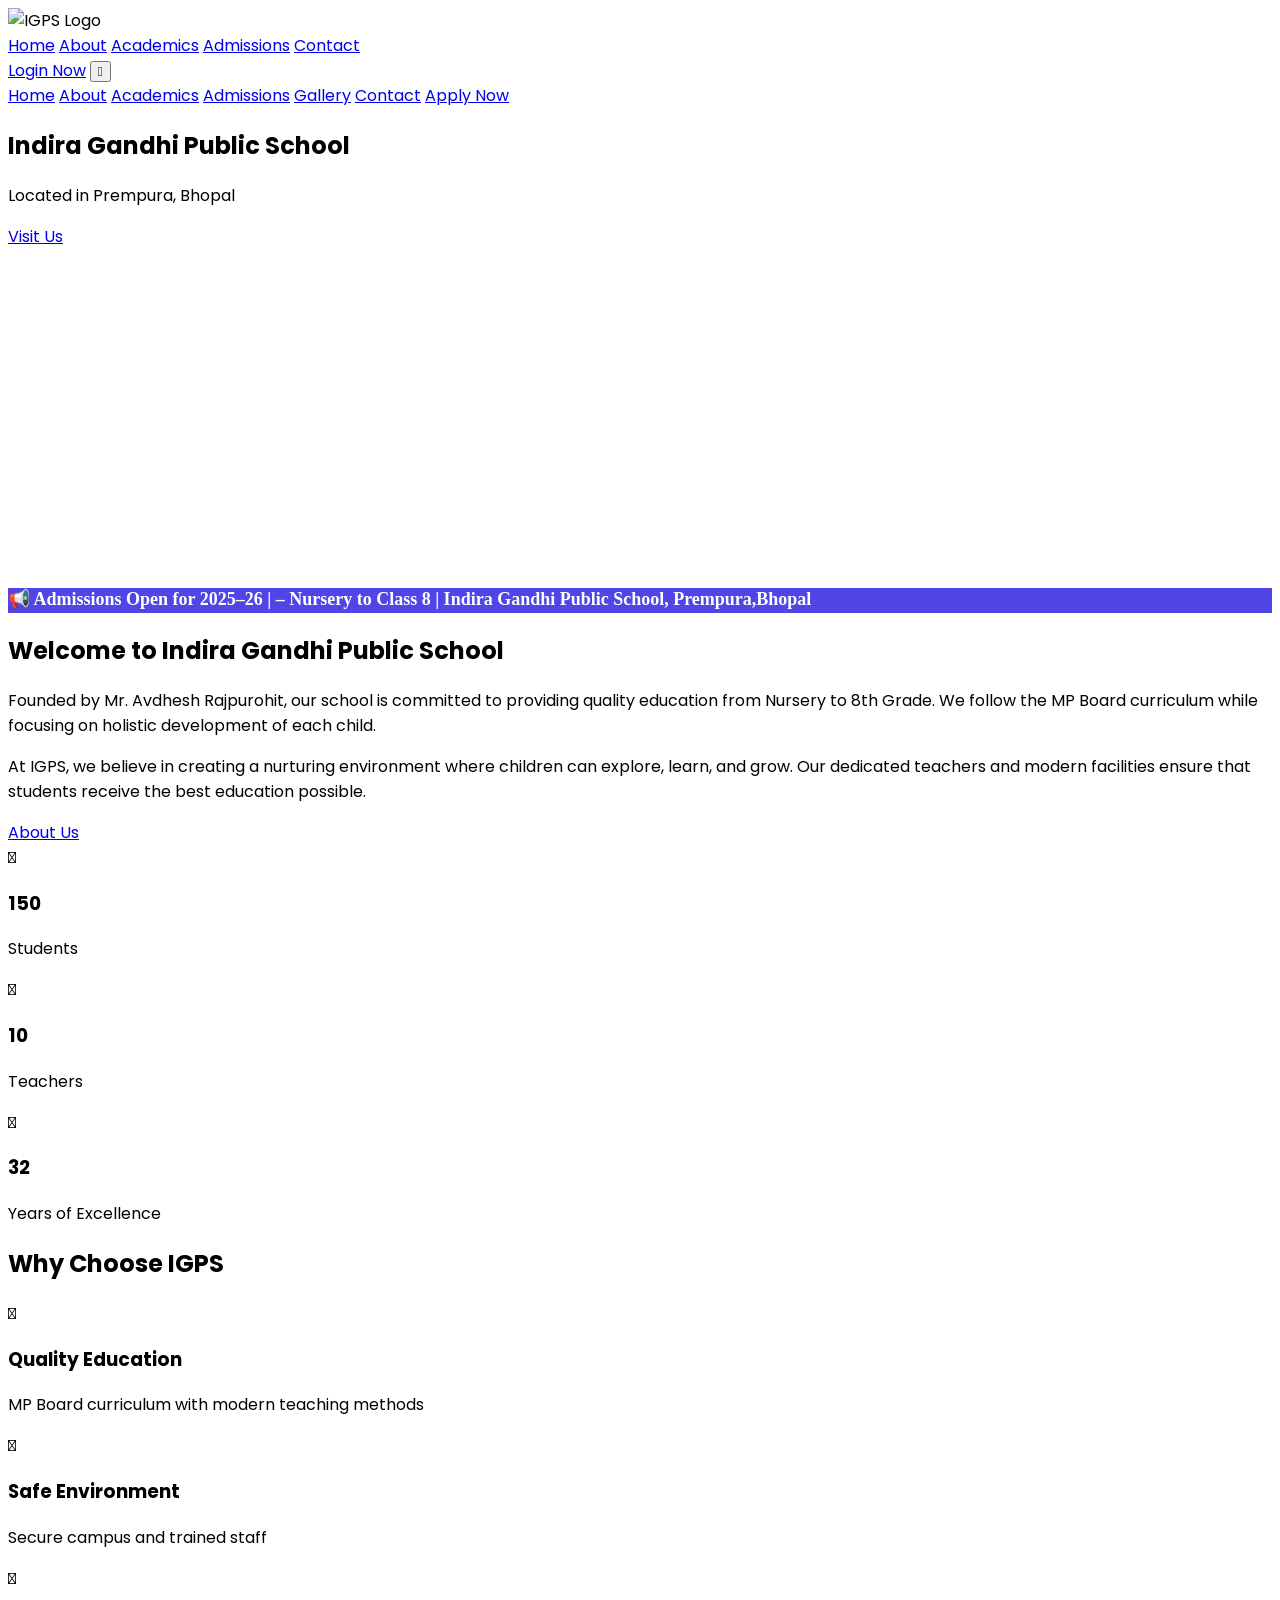
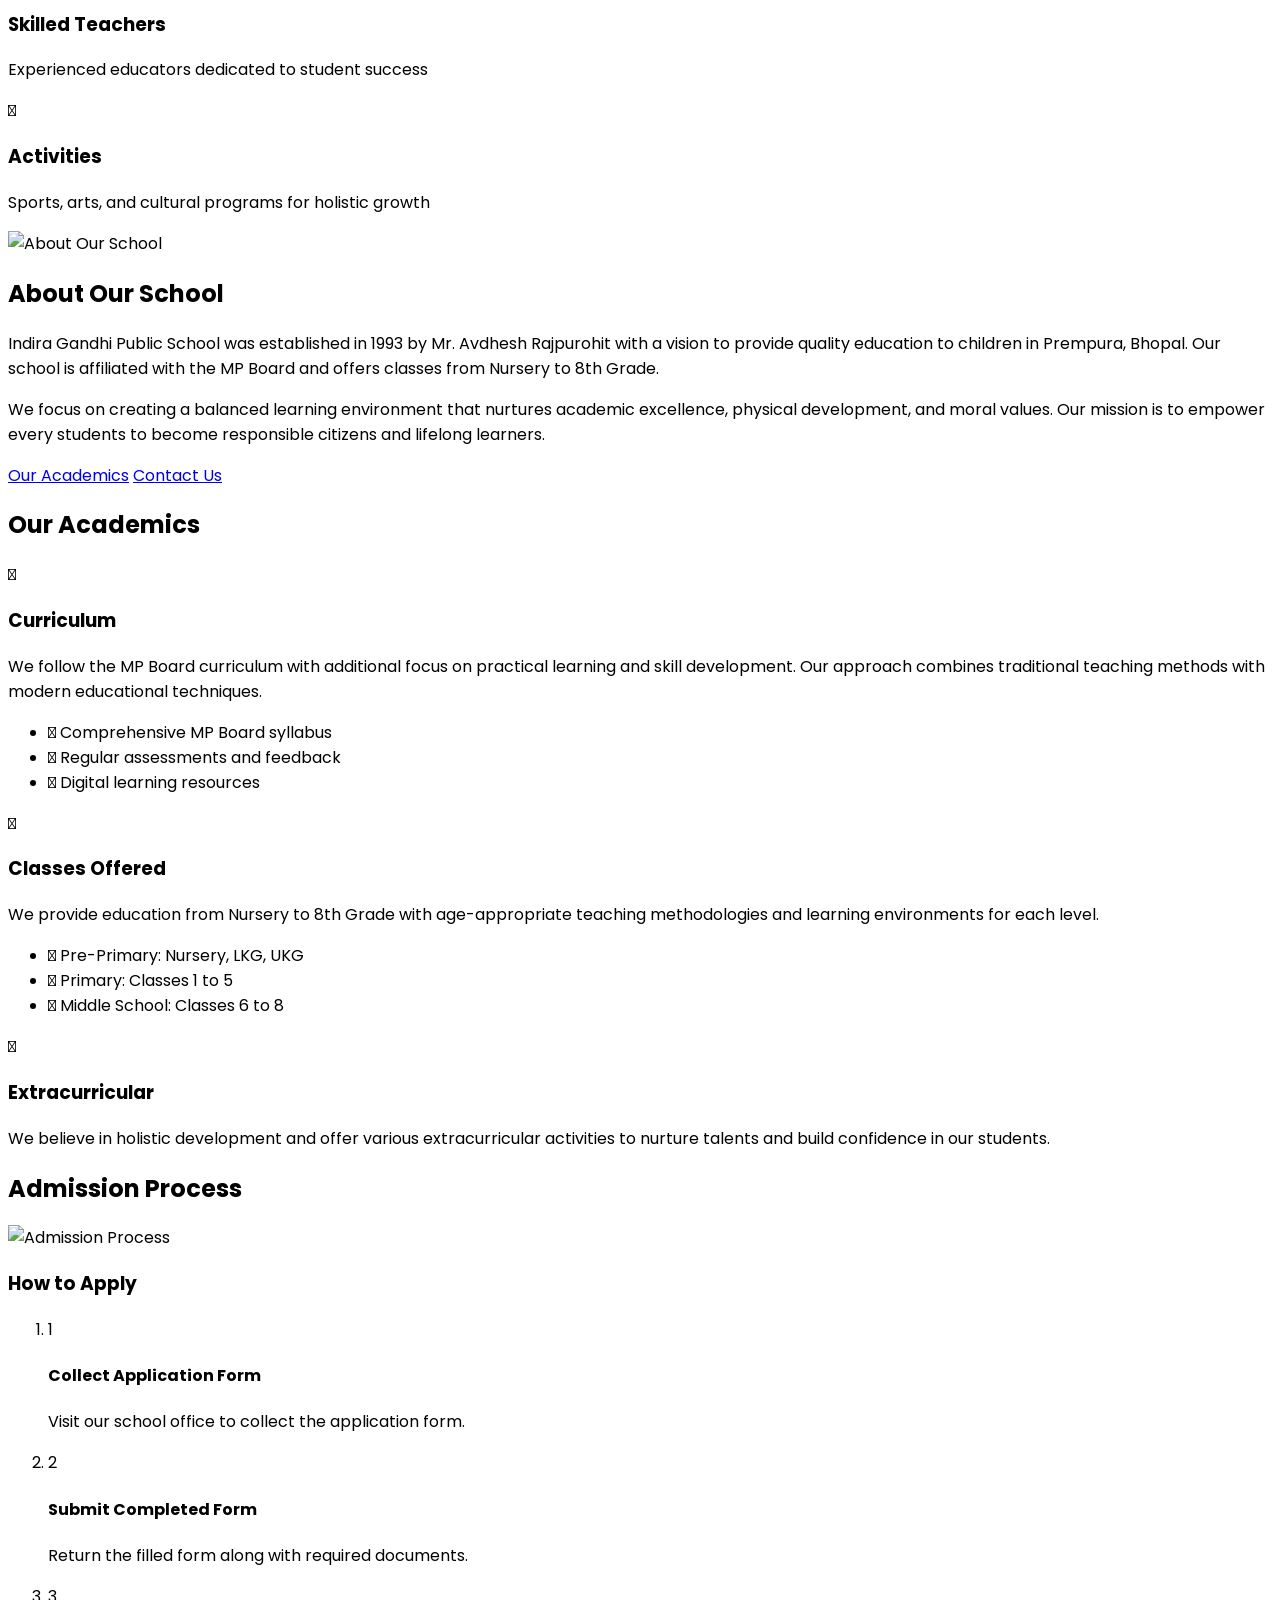
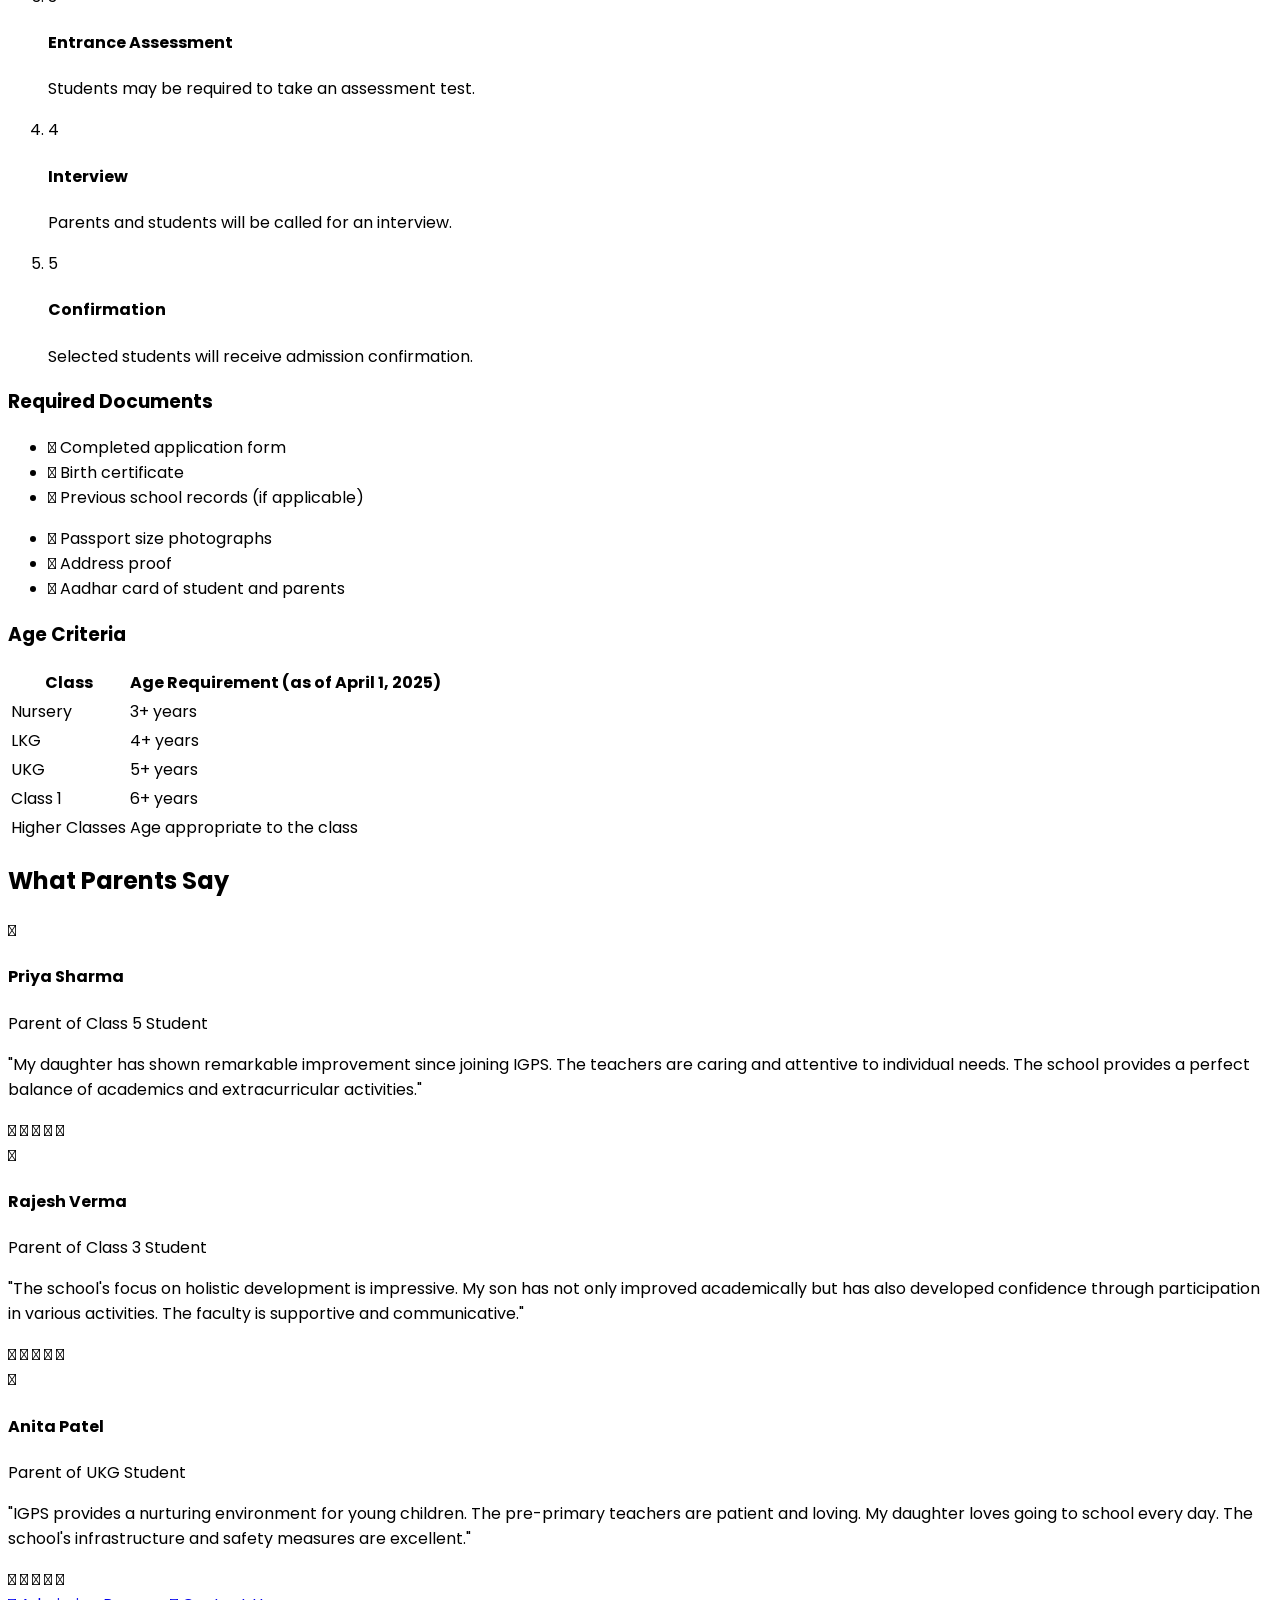
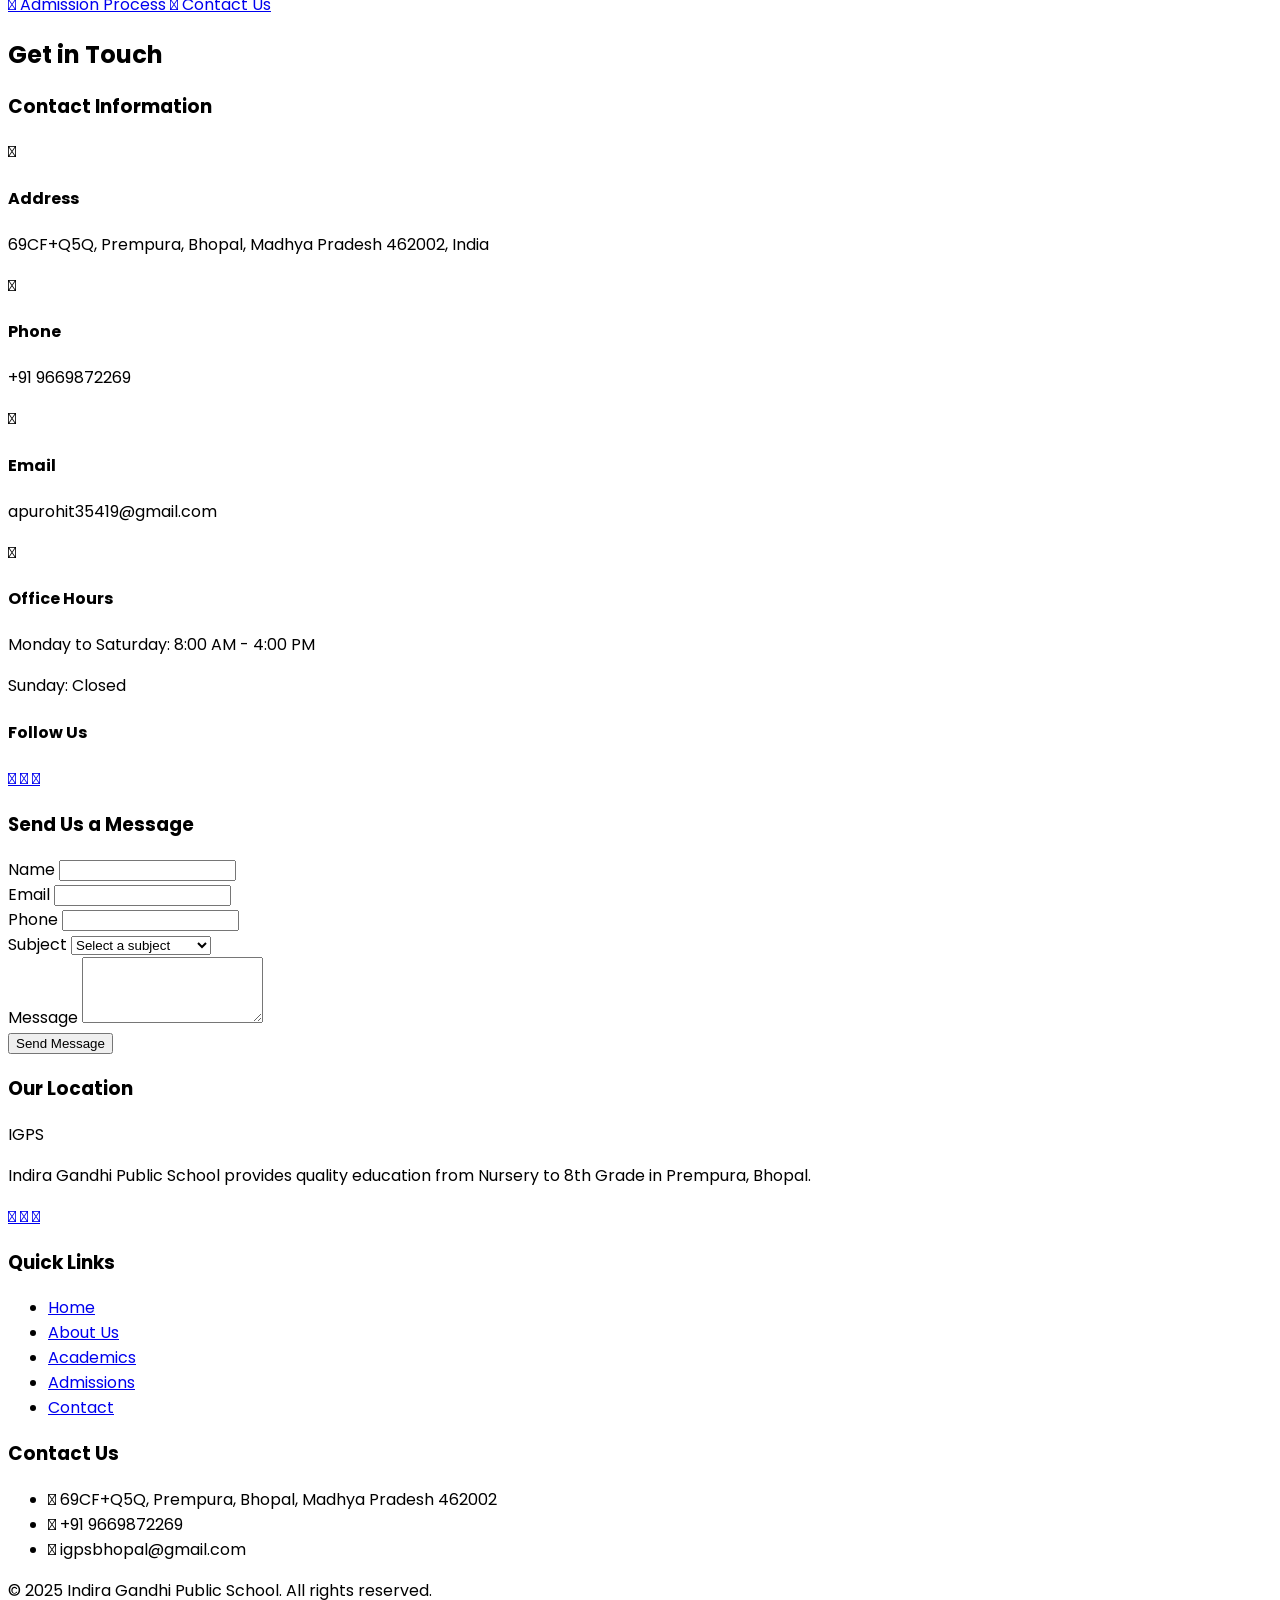
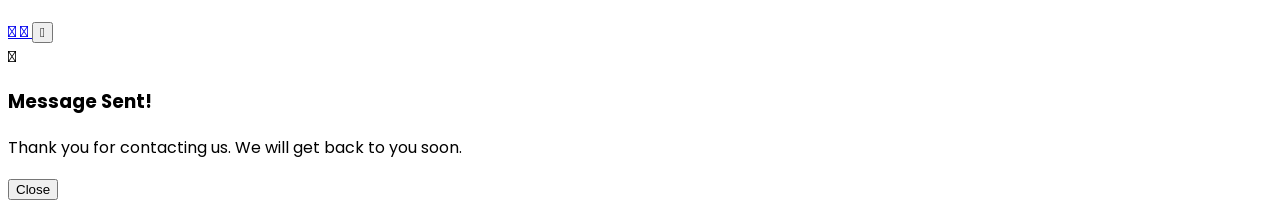
==== index.html @ e772ce86 "Update index.html" ====
<!DOCTYPE html>
<html lang="en">

<head>
    <meta charset="UTF-8">
    <meta name="viewport" content="width=device-width, initial-scale=1.0">
    <title>Indira Gandhi Public School - Prempura, Bhopal</title>
    <script src="https://cdn.tailwindcss.com/3.4.16"></script>
    <script>tailwind.config = { theme: { extend: { colors: { primary: '#4F46E5', secondary: '#F59E0B' }, borderRadius: { 'none': '0px', 'sm': '4px', DEFAULT: '8px', 'md': '12px', 'lg': '16px', 'xl': '20px', '2xl': '24px', '3xl': '32px', 'full': '9999px', 'button': '8px' } } } }</script>
    <link rel="preconnect" href="https://fonts.googleapis.com">
    <link rel="preconnect" href="https://fonts.gstatic.com" crossorigin>
    <link href="https://fonts.googleapis.com/css2?family=Pacifico&display=swap" rel="stylesheet">
    <link href="https://fonts.googleapis.com/css2?family=Poppins:wght@300;400;500;600;700&display=swap"
        rel="stylesheet">
    <link rel="stylesheet" href="https://cdnjs.cloudflare.com/ajax/libs/remixicon/4.6.0/remixicon.min.css">
    <link rel="stylesheet" href="igps.css">
</head>

<body class="bg-gray-50">
    <div class="preloader" id="preloader">
        <div class="loader-container">
            <img src="https://i.postimg.cc/fWxPrJMh/single-without-bg.png" alt="IGPS Logo" class="logo">
            <div class="loader"></div>
            <div class="loader-slidebar"></div>
        </div>
    </div>
    <!-- Header -->
    <header class="fixed top-0 left-0 w-full bg-white shadow-sm z-50" id="my-index">
        <div class="container mx-auto px-4 py-3 flex items-center justify-between">
            <img src="https://i.postimg.cc/fWxPrJMh/single-without-bg.png" alt="IGPS Logo" class="h-12 md:h-14">

            <nav class="hidden md:flex items-center space-x-6">
                <a href="#home" class="text-gray-700 hover:text-primary transition-colors">Home</a>
                <a href="about.html" class="text-gray-700 hover:text-primary transition-colors">About</a>
                <a href="#academics" class="text-gray-700 hover:text-primary transition-colors">Academics</a>
                <a href="#admissions" class="text-gray-700 hover:text-primary transition-colors">Admissions</a>
                <a href="#contact" class="text-gray-700 hover:text-primary transition-colors">Contact</a>
            </nav>
            <div class="flex items-center space-x-4">
                <a href="https://igps-bhopal-management-portal.vercel.app/"
                    class="hidden md:block bg-primary text-white px-4 py-2 !rounded-button hover:bg-primary/90 transition-colors cursor-pointer">Login Now</a>
                <button id="menuBtn"
                    class="md:hidden w-10 h-10 flex items-center justify-center text-gray-700 cursor-pointer">
                    <i class="ri-menu-line ri-lg"></i>
                </button>
            </div>
        </div>

        <!-- Mobile Menu -->
        <div id="mobileMenu" class="hidden bg-white shadow-lg absolute top-full left-0 w-full py-4 px-4 md:hidden">
            <div class="flex flex-col space-y-4">
                <a href="#home"
                    class="text-gray-700 hover:text-primary transition-colors py-2 border-b border-gray-100">Home</a>
                <a href="about.html"
                    class="text-gray-700 hover:text-primary transition-colors py-2 border-b border-gray-100">About</a>
                <a href="#academics"
                    class="text-gray-700 hover:text-primary transition-colors py-2 border-b border-gray-100">Academics</a>
                <a href="#admissions"
                    class="text-gray-700 hover:text-primary transition-colors py-2 border-b border-gray-100">Admissions</a>
                <a href="#gallery"
                    class="text-gray-700 hover:text-primary transition-colors py-2 border-b border-gray-100">Gallery</a>
                <a href="#contact" class="text-gray-700 hover:text-primary transition-colors py-2">Contact</a>
                <a href="#admissions"
                    class="bg-primary text-white px-4 py-2 !rounded-button text-center hover:bg-primary/90 transition-colors cursor-pointer">Apply
                    Now</a>
            </div>
        </div>
    </header>
    <main class="pt-16">
        <!-- Hero Section -->
        <section id="home" class="pt-4">
            <div class="hero-slider">
                <div class="slide active"
                    style="background-image: url('https://i.postimg.cc/qvYfg67Y/Whats-App-1-Image-2025-04-24-at-15-01-33-42cf1757.jpgx')">
                    <div
                        class="absolute inset-0 bg-black/30 flex flex-col justify-center items-center text-center px-4">
                        <h1 class="text-white text-3xl md:text-4xl font-bold mb-2">
                            Indira Gandhi Public School
                        </h1>
                        <p class="text-white text-lg md:text-xl mb-6">Located in Prempura, Bhopal</p>
                        <a href="#contact"
                            class="bg-primary text-white px-6 py-3 !rounded-button hover:bg-primary/90 transition-colors cursor-pointer">Visit
                            Us</a>
                    </div>
                </div>

                <div class="slide"
                    style="background-image: url('https://readdy.ai/api/search-image?query=elementary%20school%20students%20engaged%20in%20science%20experiment%20in%20laboratory%2C%20colorful%20education%20environment%2C%20diverse%20children%2C%20professional%20education%20photography%2C%20bright%20and%20clean%20classroom&width=375&height=480&seq=2&orientation=portrait')">
                    <div
                        class="absolute inset-0 bg-black/30 flex flex-col justify-center items-center text-center px-4">
                        <h1 class="text-white text-3xl md:text-4xl font-bold mb-2">Quality Education</h1>
                        <p class="text-white text-lg md:text-xl mb-6">Developing Skills for the Future</p>
                        <a href="#academics"
                            class="bg-primary text-white px-6 py-3 !rounded-button hover:bg-primary/90 transition-colors cursor-pointer">Our
                            Academics</a>
                    </div>
                </div>


                <div class="slide"
                    style="background-image: url('https://readdy.ai/api/search-image?query=happy%20diverse%20elementary%20school%20students%20in%20uniform%20smiling%20at%20camera%2C%20in%20a%20modern%20classroom%20setting%2C%20natural%20lighting%2C%20cheerful%20atmosphere%2C%20high%20quality%20professional%20photography&width=375&height=480&seq=1&orientation=portrait')">
                    <div
                        class="absolute inset-0 bg-black/30 flex flex-col justify-center items-center text-center px-4">
                        <h1 class="text-white text-3xl md:text-4xl font-bold mb-2">State-of-the-Art Campus</h1>
                        <p class="text-white text-lg md:text-xl mb-6">Nurturing Minds, Building Futures</p>
                        <a href="#about"
                            class="bg-primary text-white px-6 py-3 !rounded-button hover:bg-primary/90 transition-colors cursor-pointer">Learn
                            More</a>
                    </div>
                </div>
            </div>


            </div>
            </div>
        </section>
        <!-- my floting text  -->
        <a href="#admissions">

            <div class="floating-text-container">
                <div class="floating-text">
                    📢 Admissions Open for 2025–26 |  – Nursery to Class 8 | Indira Gandhi Public School,
                    Prempura,Bhopal
                </div>
            </div>

        </a>

        <!-- Welcome Section -->
        <section class="py-12 px-4">
            <div class="container mx-auto">
                <div class="flex flex-col md:flex-row items-center">
                    <div class="md:w-1/2 mb-8 md:mb-0 reveal">
                        <h2 class="text-2xl md:text-3xl font-bold text-gray-800 mb-4">Welcome to <span
                                class="text-primary">Indira Gandhi Public School</span></h2>
                        <p class="text-gray-600 mb-6">Founded by Mr. Avdhesh Rajpurohit, our school is committed to
                            providing quality education from Nursery to 8th Grade. We follow the MP Board curriculum
                            while focusing on holistic development of each child.</p>
                        <p class="text-gray-600 mb-6">At IGPS, we believe in creating a nurturing environment where
                            children can explore, learn, and grow. Our dedicated teachers and modern facilities ensure
                            that students receive the best education possible.</p>
                        <a href="#about"
                            class="inline-block bg-primary text-white px-6 py-3 !rounded-button hover:bg-primary/90 transition-colors cursor-pointer">About
                            Us</a>
                    </div>
                    <div class="md:w-1/2 grid grid-cols-2 gap-6 reveal" style="transition-delay: 0.2s">
                        <div
                            class="bg-white p-6 rounded-lg shadow-md text-center transform hover:scale-105 transition-transform">
                            <div
                                class="w-16 h-16 flex items-center justify-center mx-auto bg-primary/10 rounded-full mb-4">
                                <i class="ri-user-line ri-xl text-primary"></i>
                            </div>
                            <h3 class="text-2xl font-bold text-gray-800 counter" data-target="150">0</h3>
                            <p class="text-gray-600">Students</p>
                        </div>
                        <div
                            class="bg-white p-6 rounded-lg shadow-md text-center transform hover:scale-105 transition-transform">
                            <div
                                class="w-16 h-16 flex items-center justify-center mx-auto bg-secondary/10 rounded-full mb-4">
                                <i class="ri-user-star-line ri-xl text-secondary"></i>
                            </div>
                            <h3 class="text-2xl font-bold text-gray-800 counter" data-target="10">0</h3>
                            <p class="text-gray-600">Teachers</p>
                        </div>
                        <div
                            class="bg-white p-6 rounded-lg shadow-md text-center transform hover:scale-105 transition-transform">
                            <div
                                class="w-16 h-16 flex items-center justify-center mx-auto bg-purple-100 rounded-full mb-4">
                                <i class="ri-award-line ri-xl text-purple-600"></i>
                            </div>
                            <h3 class="text-2xl font-bold text-gray-800 counter" data-target="32">0</h3>
                            <p class="text-gray-600">Years of Excellence</p>
                        </div>
                    </div>
                </div>
            </div>
        </section>
        <!-- Key Highlights -->
        <section class="py-12 px-4 bg-gray-100">
            <div class="container mx-auto">
                <h2 class="text-2xl md:text-3xl font-bold text-center text-gray-800 mb-10 reveal">Why Choose <span
                        class="text-primary">IGPS</span></h2>
                <div class="grid grid-cols-2 md:grid-cols-4 gap-6">
                    <div class="bg-white p-6 rounded-lg shadow-md text-center reveal" style="transition-delay: 0.1s">
                        <div class="w-16 h-16 flex items-center justify-center mx-auto bg-primary/10 rounded-full mb-4">
                            <i class="ri-book-open-line ri-xl text-primary"></i>
                        </div>
                        <h3 class="text-lg font-semibold text-gray-800 mb-2">Quality Education</h3>
                        <p class="text-gray-600 text-sm">MP Board curriculum with modern teaching methods</p>
                    </div>
                    <div class="bg-white p-6 rounded-lg shadow-md text-center reveal" style="transition-delay: 0.2s">
                        <div
                            class="w-16 h-16 flex items-center justify-center mx-auto bg-secondary/10 rounded-full mb-4">
                            <i class="ri-shield-check-line ri-xl text-secondary"></i>
                        </div>
                        <h3 class="text-lg font-semibold text-gray-800 mb-2">Safe Environment</h3>
                        <p class="text-gray-600 text-sm">Secure campus and trained staff</p>
                    </div>
                    <div class="bg-white p-6 rounded-lg shadow-md text-center reveal" style="transition-delay: 0.3s">
                        <div class="w-16 h-16 flex items-center justify-center mx-auto bg-green-100 rounded-full mb-4">
                            <i class="ri-user-star-line ri-xl text-green-600"></i>
                        </div>
                        <h3 class="text-lg font-semibold text-gray-800 mb-2">Skilled Teachers</h3>
                        <p class="text-gray-600 text-sm">Experienced educators dedicated to student success</p>
                    </div>
                    <div class="bg-white p-6 rounded-lg shadow-md text-center reveal" style="transition-delay: 0.4s">
                        <div class="w-16 h-16 flex items-center justify-center mx-auto bg-purple-100 rounded-full mb-4">
                            <i class="ri-palette-line ri-xl text-purple-600"></i>
                        </div>
                        <h3 class="text-lg font-semibold text-gray-800 mb-2">Activities</h3>
                        <p class="text-gray-600 text-sm">Sports, arts, and cultural programs for holistic growth</p>
                    </div>
                </div>
            </div>
        </section>
        <!-- About Preview -->
        <section id="about" class="relative py-16 px-4"
            style="background-image: url('https://readdy.ai/api/search-image?query=modern%20school%20classroom%20with%20learning%20materials%2C%20colorful%20educational%20posters%20on%20wall%2C%20empty%20classroom%20with%20natural%20lighting%2C%20professional%20education%20photography%2C%20bright%20and%20clean&width=375&height=300&seq=4&orientation=landscape'); background-size: cover; background-position: center;">
            <div class="absolute inset-0 bg-gradient-to-r from-primary/90 to-primary/70"></div>
            <div class="container mx-auto relative z-10">
                <div class="flex flex-col md:flex-row items-center">
                    <div class="md:w-1/2 mb-8 md:mb-0 reveal">
                        <div class="md:w-1/2 mb-8 md:mb-0 reveal">
                            <img src="https://i.postimg.cc/J0gW30LY/national.jpg" alt="About Our School"
                                class="rounded-lg shadow-lg w-full h-[300px] object-cover">
                        </div>
                    </div>
                    <div class="md:w-1/2 text-white reveal" style="transition-delay: 0.2s">
                        <h2 class="text-2xl md:text-3xl font-bold mb-4">About Our School</h2>
                        <p class="mb-4">Indira Gandhi Public School was established in 1993 by Mr. Avdhesh Rajpurohit
                            with a vision to provide quality education to children in Prempura, Bhopal. Our school is
                            affiliated with the MP Board and offers classes from Nursery to 8th Grade.</p>
                        <p class="mb-6">We focus on creating a balanced learning environment that nurtures academic
                            excellence, physical development, and moral values. Our mission is to empower every students
                            to
                            become responsible citizens and lifelong learners.</p>
                        <div class="flex space-x-4">
                            <a href="#academics"
                                class="bg-white text-primary px-6 py-3 !rounded-button hover:bg-gray-100 transition-colors cursor-pointer">Our
                                Academics</a>
                            <a href="#contact"
                                class="bg-transparent border border-white text-white px-6 py-3 !rounded-button hover:bg-white/10 transition-colors cursor-pointer">Contact
                                Us</a>
                        </div>
                    </div>
                </div>
            </div>
        </section>
        <!-- Academics Section -->
        <section id="academics" class="py-12 px-4">
            <div class="container mx-auto">
                <h2 class="text-2xl md:text-3xl font-bold text-center text-gray-800 mb-10 reveal">Our <span
                        class="text-primary">Academics</span></h2>
                <div class="grid grid-cols-1 md:grid-cols-3 gap-6">
                    <div class="bg-white p-6 rounded-lg shadow-md reveal" style="transition-delay: 0.1s">
                        <div class="w-12 h-12 flex items-center justify-center bg-primary/10 rounded-full mb-4">
                            <i class="ri-book-open-line ri-lg text-primary"></i>
                        </div>
                        <h3 class="text-xl font-semibold text-gray-800 mb-3">Curriculum</h3>
                        <p class="text-gray-600 mb-4">We follow the MP Board curriculum with additional focus on
                            practical learning and skill development. Our approach combines traditional teaching methods
                            with modern educational techniques.</p>
                        <ul class="text-gray-600 space-y-2">
                            <li class="flex items-start">
                                <i class="ri-check-line ri-lg text-green-600 mt-1 mr-2"></i>
                                <span>Comprehensive MP Board syllabus</span>
                            </li>
                            <li class="flex items-start">
                                <i class="ri-check-line ri-lg text-green-600 mt-1 mr-2"></i>
                                <span>Regular assessments and feedback</span>
                            </li>
                            <li class="flex items-start">
                                <i class="ri-check-line ri-lg text-green-600 mt-1 mr-2"></i>
                                <span>Digital learning resources</span>
                            </li>
                        </ul>
                    </div>
                    <div class="bg-white p-6 rounded-lg shadow-md reveal" style="transition-delay: 0.2s">
                        <div class="w-12 h-12 flex items-center justify-center bg-secondary/10 rounded-full mb-4">
                            <i class="ri-graduation-cap-line ri-lg text-secondary"></i>
                        </div>
                        <h3 class="text-xl font-semibold text-gray-800 mb-3">Classes Offered</h3>
                        <p class="text-gray-600 mb-4">We provide education from Nursery to 8th Grade with
                            age-appropriate teaching methodologies and learning environments for each level.</p>
                        <ul class="text-gray-600 space-y-2">
                            <li class="flex items-start">
                                <i class="ri-check-line ri-lg text-green-600 mt-1 mr-2"></i>
                                <span>Pre-Primary: Nursery, LKG, UKG</span>
                            </li>
                            <li class="flex items-start">
                                <i class="ri-check-line ri-lg text-green-600 mt-1 mr-2"></i>
                                <span>Primary: Classes 1 to 5</span>
                            </li>
                            <li class="flex items-start">
                                <i class="ri-check-line ri-lg text-green-600 mt-1 mr-2"></i>
                                <span>Middle School: Classes 6 to 8</span>
                            </li>
                        </ul>
                    </div>
                    <div class="bg-white p-6 rounded-lg shadow-md reveal" style="transition-delay: 0.3s">
                        <div class="w-12 h-12 flex items-center justify-center bg-green-100 rounded-full mb-4">
                            <i class="ri-basketball-line ri-lg text-green-600"></i>
                        </div>
                        <h3 class="text-xl font-semibold text-gray-800 mb-3">Extracurricular</h3>
                        <p class="text-gray-600">We believe in holistic development and offer various extracurricular
                            activities to nurture talents and build confidence in our students.</p>
                    </div>
                </div>
            </div>
        </section>
        <!-- Admissions Section -->
        <section id="admissions" class="py-12 px-4 bg-gray-100">
            <div class="container mx-auto">
                <h2 class="text-2xl md:text-3xl font-bold text-center text-gray-800 mb-10 reveal">Admission <span
                        class="text-primary">Process</span></h2>
                <div class="flex flex-col md:flex-row items-center">
                    <div class="md:w-1/2 mb-8 md:mb-0 reveal">
                        <img src="https://readdy.ai/api/search-image?query=parent%20and%20child%20at%20school%20admission%20office%2C%20Indian%20family%2C%20professional%20discussing%20with%20school%20staff%2C%20office%20setting%20with%20admission%20forms%2C%20warm%20lighting%2C%20professional%20photography&width=375&height=300&seq=6&orientation=landscape"
                            alt="Admission Process" class="rounded-lg shadow-lg w-full">
                    </div>
                    <div class="md:w-1/2 md:pl-8 reveal" style="transition-delay: 0.2s">
                        <h3 class="text-xl font-semibold text-gray-800 mb-4">How to Apply</h3>
                        <ol class="space-y-4 text-gray-600">
                            <li class="flex">
                                <div
                                    class="flex-shrink-0 w-8 h-8 flex items-center justify-center bg-primary text-white rounded-full mr-3">
                                    1</div>
                                <div>
                                    <h4 class="font-medium text-gray-800">Collect Application Form</h4>
                                    <p>Visit our school office to collect the application form.</p>
                                </div>
                            </li>
                            <li class="flex">
                                <div
                                    class="flex-shrink-0 w-8 h-8 flex items-center justify-center bg-primary text-white rounded-full mr-3">
                                    2</div>
                                <div>
                                    <h4 class="font-medium text-gray-800">Submit Completed Form</h4>
                                    <p>Return the filled form along with required documents.</p>
                                </div>
                            </li>
                            <li class="flex">
                                <div
                                    class="flex-shrink-0 w-8 h-8 flex items-center justify-center bg-primary text-white rounded-full mr-3">
                                    3</div>
                                <div>
                                    <h4 class="font-medium text-gray-800">Entrance Assessment</h4>
                                    <p>Students may be required to take an assessment test.</p>
                                </div>
                            </li>
                            <li class="flex">
                                <div
                                    class="flex-shrink-0 w-8 h-8 flex items-center justify-center bg-primary text-white rounded-full mr-3">
                                    4</div>
                                <div>
                                    <h4 class="font-medium text-gray-800">Interview</h4>
                                    <p>Parents and students will be called for an interview.</p>
                                </div>
                            </li>
                            <li class="flex">
                                <div
                                    class="flex-shrink-0 w-8 h-8 flex items-center justify-center bg-primary text-white rounded-full mr-3">
                                    5</div>
                                <div>
                                    <h4 class="font-medium text-gray-800">Confirmation</h4>
                                    <p>Selected students will receive admission confirmation.</p>
                                </div>
                            </li>
                        </ol>
                    </div>
                </div>
                <div class="mt-12 bg-white p-6 rounded-lg shadow-md reveal">
                    <h3 class="text-xl font-semibold text-gray-800 mb-4">Required Documents</h3>
                    <div class="grid grid-cols-1 md:grid-cols-2 gap-4">
                        <ul class="text-gray-600 space-y-2">
                            <li class="flex items-start">
                                <i class="ri-file-list-line ri-lg text-primary mt-1 mr-2"></i>
                                <span>Completed application form</span>
                            </li>
                            <li class="flex items-start">
                                <i class="ri-file-list-line ri-lg text-primary mt-1 mr-2"></i>
                                <span>Birth certificate</span>
                            </li>
                            <li class="flex items-start">
                                <i class="ri-file-list-line ri-lg text-primary mt-1 mr-2"></i>
                                <span>Previous school records (if applicable)</span>
                            </li>
                        </ul>
                        <ul class="text-gray-600 space-y-2">
                            <li class="flex items-start">
                                <i class="ri-file-list-line ri-lg text-primary mt-1 mr-2"></i>
                                <span>Passport size photographs</span>
                            </li>
                            <li class="flex items-start">
                                <i class="ri-file-list-line ri-lg text-primary mt-1 mr-2"></i>
                                <span>Address proof</span>
                            </li>
                            <li class="flex items-start">
                                <i class="ri-file-list-line ri-lg text-primary mt-1 mr-2"></i>
                                <span>Aadhar card of student and parents</span>
                            </li>
                        </ul>
                    </div>
                </div>
                <div class="mt-12 bg-white p-6 rounded-lg shadow-md reveal">
                    <h3 class="text-xl font-semibold text-gray-800 mb-4">Age Criteria</h3>
                    <div class="overflow-x-auto">
                        <table class="min-w-full">
                            <thead>
                                <tr>
                                    <th class="px-4 py-2 bg-gray-100 text-left text-gray-800">Class</th>
                                    <th class="px-4 py-2 bg-gray-100 text-left text-gray-800">Age Requirement (as of
                                        April 1, 2025)</th>
                                </tr>
                            </thead>
                            <tbody>
                                <tr>
                                    <td class="border px-4 py-2 text-gray-600">Nursery</td>
                                    <td class="border px-4 py-2 text-gray-600">3+ years</td>
                                </tr>
                                <tr>
                                    <td class="border px-4 py-2 text-gray-600">LKG</td>
                                    <td class="border px-4 py-2 text-gray-600">4+ years</td>
                                </tr>
                                <tr>
                                    <td class="border px-4 py-2 text-gray-600">UKG</td>
                                    <td class="border px-4 py-2 text-gray-600">5+ years</td>
                                </tr>
                                <tr>
                                    <td class="border px-4 py-2 text-gray-600">Class 1</td>
                                    <td class="border px-4 py-2 text-gray-600">6+ years</td>
                                </tr>
                                <tr>
                                    <td class="border px-4 py-2 text-gray-600">Higher Classes</td>
                                    <td class="border px-4 py-2 text-gray-600">Age appropriate to the class</td>
                                </tr>
                            </tbody>
                        </table>
                    </div>
                </div>
            </div>
        </section>
        <!-- Testimonials Section -->
        <section class="py-12 px-4 bg-gray-100">
            <div class="container mx-auto">
                <h2 class="text-2xl md:text-3xl font-bold text-center text-gray-800 mb-10 reveal">What Parents <span
                        class="text-primary">Say</span></h2>
                <div class="grid grid-cols-1 md:grid-cols-3 gap-6">
                    <div class="bg-white p-6 rounded-lg shadow-md reveal" style="transition-delay: 0.1s">
                        <div class="flex items-center mb-4">
                            <div class="w-12 h-12 flex items-center justify-center bg-primary/10 rounded-full mr-4">
                                <i class="ri-user-line ri-lg text-primary"></i>
                            </div>
                            <div>
                                <h4 class="font-medium text-gray-800">Priya Sharma</h4>
                                <p class="text-gray-500 text-sm">Parent of Class 5 Student</p>
                            </div>
                        </div>
                        <p class="text-gray-600 italic">"My daughter has shown remarkable improvement since joining
                            IGPS. The teachers are caring and attentive to individual needs. The school provides a
                            perfect balance of academics and extracurricular activities."</p>
                        <div class="mt-4 flex text-yellow-400">
                            <i class="ri-star-fill ri-sm"></i>
                            <i class="ri-star-fill ri-sm"></i>
                            <i class="ri-star-fill ri-sm"></i>
                            <i class="ri-star-fill ri-sm"></i>
                            <i class="ri-star-fill ri-sm"></i>
                        </div>
                    </div>
                    <div class="bg-white p-6 rounded-lg shadow-md reveal" style="transition-delay: 0.2s">
                        <div class="flex items-center mb-4">
                            <div class="w-12 h-12 flex items-center justify-center bg-primary/10 rounded-full mr-4">
                                <i class="ri-user-line ri-lg text-primary"></i>
                            </div>
                            <div>
                                <h4 class="font-medium text-gray-800">Rajesh Verma</h4>
                                <p class="text-gray-500 text-sm">Parent of Class 3 Student</p>
                            </div>
                        </div>
                        <p class="text-gray-600 italic">"The school's focus on holistic development is impressive. My
                            son has not only improved academically but has also developed confidence through
                            participation in various activities. The faculty is supportive and communicative."</p>
                        <div class="mt-4 flex text-yellow-400">
                            <i class="ri-star-fill ri-sm"></i>
                            <i class="ri-star-fill ri-sm"></i>
                            <i class="ri-star-fill ri-sm"></i>
                            <i class="ri-star-fill ri-sm"></i>
                            <i class="ri-star-fill ri-sm"></i>
                        </div>
                    </div>
                    <div class="bg-white p-6 rounded-lg shadow-md reveal" style="transition-delay: 0.3s">
                        <div class="flex items-center mb-4">
                            <div class="w-12 h-12 flex items-center justify-center bg-primary/10 rounded-full mr-4">
                                <i class="ri-user-line ri-lg text-primary"></i>
                            </div>
                            <div>
                                <h4 class="font-medium text-gray-800">Anita Patel</h4>
                                <p class="text-gray-500 text-sm">Parent of UKG Student</p>
                            </div>
                        </div>
                        <p class="text-gray-600 italic">"IGPS provides a nurturing environment for young children. The
                            pre-primary teachers are patient and loving. My daughter loves going to school every day.
                            The school's infrastructure and safety measures are excellent."</p>
                        <div class="mt-4 flex text-yellow-400">
                            <i class="ri-star-fill ri-sm"></i>
                            <i class="ri-star-fill ri-sm"></i>
                            <i class="ri-star-fill ri-sm"></i>
                            <i class="ri-star-fill ri-sm"></i>
                            <i class="ri-star-half-fill ri-sm"></i>
                        </div>
                    </div>
                </div>
            </div>
        </section>
        <!-- Quick Links -->
        <section class="py-8 px-4">
            <div class="container mx-auto">
                <div
                    class="flex flex-col md:flex-row justify-center items-center space-y-4 md:space-y-0 md:space-x-6 reveal">
                    <a href="#admissions"
                        class="w-full md:w-auto bg-primary text-white px-6 py-4 !rounded-button shadow-md hover:bg-primary/90 transition-colors flex items-center justify-center space-x-2 cursor-pointer floating-btn">
                        <i class="ri-file-list-line ri-lg"></i>
                        <span>Admission Process</span>

                        <a href="#contact"
                            class="w-full md:w-auto bg-green-600 text-white px-6 py-4 !rounded-button shadow-md hover:bg-green-700 transition-colors flex items-center justify-center space-x-2 cursor-pointer floating-btn">
                            <i class="ri-phone-line ri-lg"></i>
                            <span>Contact Us</span>
                        </a>
                </div>
            </div>
        </section>


        
        <!-- Contact Section -->
        <section id="contact" class="py-12 px-4 bg-gray-100">
            <div class="container mx-auto">
                <h2 class="text-2xl md:text-3xl font-bold text-center text-gray-800 mb-10 reveal">Get in <span
                        class="text-primary">Touch</span></h2>
                <div class="flex flex-col md:flex-row">
                    <div class="md:w-1/2 mb-8 md:mb-0 reveal">
                        <div class="bg-white p-6 rounded-lg shadow-md h-full">
                            <h3 class="text-xl font-semibold text-gray-800 mb-4">Contact Information</h3>
                            <div class="space-y-4">
                                <div class="flex items-start">
                                    <div
                                        class="w-10 h-10 flex items-center justify-center bg-primary/10 rounded-full mr-4 mt-1">
                                        <i class="ri-map-pin-line ri-lg text-primary"></i>
                                    </div>
                                    <div>
                                        <h4 class="font-medium text-gray-800">Address</h4>
                                        <p class="text-gray-600">69CF+Q5Q, Prempura, Bhopal, Madhya Pradesh 462002,
                                            India</p>
                                    </div>
                                </div>
                                <div class="flex items-start">
                                    <div
                                        class="w-10 h-10 flex items-center justify-center bg-primary/10 rounded-full mr-4 mt-1">
                                        <i class="ri-phone-line ri-lg text-primary"></i>
                                    </div>
                                    <div>
                                        <h4 class="font-medium text-gray-800">Phone</h4>
                                        <p class="text-gray-600">+91 9669872269</p>
                                    </div>
                                </div>
                                <div class="flex items-start">
                                    <div
                                        class="w-10 h-10 flex items-center justify-center bg-primary/10 rounded-full mr-4 mt-1">
                                        <i class="ri-mail-line ri-lg text-primary"></i>
                                    </div>
                                    <div>
                                        <h4 class="font-medium text-gray-800">Email</h4>
                                        <p class="text-gray-600">apurohit35419@gmail.com</p>
                                    </div>
                                </div>
                                <div class="flex items-start">
                                    <div
                                        class="w-10 h-10 flex items-center justify-center bg-primary/10 rounded-full mr-4 mt-1">
                                        <i class="ri-time-line ri-lg text-primary"></i>
                                    </div>
                                    <div>
                                        <h4 class="font-medium text-gray-800">Office Hours</h4>
                                        <p class="text-gray-600">Monday to Saturday: 8:00 AM - 4:00 PM</p>
                                        <p class="text-gray-600">Sunday: Closed</p>
                                    </div>
                                </div>
                            </div>
                            <div class="mt-6">
                                <h4 class="font-medium text-gray-800 mb-3">Follow Us</h4>
                                <div class="flex space-x-4">
                                    <a href="#"
                                        class="w-10 h-10 flex items-center justify-center bg-blue-100 text-blue-600 rounded-full hover:bg-blue-200 transition-colors cursor-pointer follow-us-btn">
                                        <i class="ri-facebook-fill ri-lg"></i>
                                    </a>
                                    <a href="#"
                                        class="w-10 h-10 flex items-center justify-center bg-pink-100 text-pink-600 rounded-full hover:bg-pink-200 transition-colors cursor-pointer follow-us-btn">
                                        <i class="ri-instagram-line ri-lg"></i>
                                    </a>
                                    <a href="#"
                                        class="w-10 h-10 flex items-center justify-center bg-red-100 text-red-600 rounded-full hover:bg-red-200 transition-colors cursor-pointer follow-us-btn">
                                        <i class="ri-youtube-line ri-lg"></i>
                                    </a>
                                </div>
                            </div>
                        </div>
                    </div>
                    <div class="md:w-1/2 md:pl-6 reveal" style="transition-delay: 0.2s">
                        <div class="bg-white p-6 rounded-lg shadow-md">
                            <h3 class="text-xl font-semibold text-gray-800 mb-4">Send Us a Message</h3>
                            <form id="contactForm">
                                <div class="mb-4">
                                    <label for="name" class="block text-gray-700 mb-2">Name</label>
                                    <input type="text" id="name"
                                        class="w-full px-4 py-2 border border-gray-300 rounded focus:outline-none focus:ring-2 focus:ring-primary/50 focus:border-primary"
                                        required>
                                </div>
                                <div class="mb-4">
                                    <label for="email" class="block text-gray-700 mb-2">Email</label>
                                    <input type="email" id="email"
                                        class="w-full px-4 py-2 border border-gray-300 rounded focus:outline-none focus:ring-2 focus:ring-primary/50 focus:border-primary"
                                        required>
                                </div>
                                <div class="mb-4">
                                    <label for="phone" class="block text-gray-700 mb-2">Phone</label>
                                    <input type="tel" id="phone"
                                        class="w-full px-4 py-2 border border-gray-300 rounded focus:outline-none focus:ring-2 focus:ring-primary/50 focus:border-primary"
                                        required>
                                </div>
                                <div class="mb-4">
                                    <label for="subject" class="block text-gray-700 mb-2">Subject</label>
                                    <select id="subject"
                                        class="w-full px-4 py-2 border border-gray-300 rounded focus:outline-none focus:ring-2 focus:ring-primary/50 focus:border-primary"
                                        required>
                                        <option value="">Select a subject</option>
                                        <option value="admission">Admission Inquiry</option>
                                        <option value="general">General Information</option>
                                        <option value="feedback">Feedback</option>
                                        <option value="other">Other</option>
                                    </select>
                                </div>
                                <div class="mb-4">
                                    <label for="message" class="block text-gray-700 mb-2">Message</label>
                                    <textarea id="message" rows="4"
                                        class="w-full px-4 py-2 border border-gray-300 rounded focus:outline-none focus:ring-2 focus:ring-primary/50 focus:border-primary"
                                        required></textarea>
                                </div>
                                <button id="sendMessageBtn" type="submit"
                                    class="w-full bg-primary text-white px-6 py-3 !rounded-button hover:bg-primary/90 transition-colors cursor-pointer">
                                    Send Message</button>
                            </form>
                        </div>
                    </div>
                </div>
                <div class="mt-12 reveal">
                    <h3 class="text-xl font-semibold text-gray-800 mb-4 text-center">Our Location</h3>
                    <div class="rounded-lg shadow-md overflow-hidden h-64 bg-cover bg-center"
                        style="background-image: url('https://i.postimg.cc/pVGPTbpd/Screenshot-48.png')">
                    </div>
                </div>
            </div>
        </section>
    </main>

    
    <!-- 
    
    
    3D Image Slider (Swiper js ka Coverflow Effect )
    <link
      rel="stylesheet"
      href="https://cdn.jsdelivr.net/npm/swiper@11/swiper-bundle.min.css"
    />
    <div class="py-12 bg-gray-100">
      <div class="container mx-auto">
        <h2 class="text-2xl md:text-3xl font-bold text-center text-gray-800 mb-8">Indira Gandhi Public School</h2>
        <div class="swiper mySwiper" style="width:100%;max-width:800px;margin:auto;">
          <div class="swiper-wrapper">
            <div class="swiper-slide">
              <img src="https://images.unsplash.com/photo-1503676382389-4809596d5290?auto=format&fit=crop&w=400&q=80" alt="Classroom Learning" class="rounded-lg shadow-lg w-full h-64 object-cover" />
            </div>
            
            
          
          
            <div class="swiper-slide">
              <img src="https://images.unsplash.com/photo-1516979187457-637abb4f9353?auto=format&fit=crop&w=400&q=80" alt="Student Group Work" class="rounded-lg shadow-lg w-full h-64 object-cover" />
            </div>

    
           -->
        
          </div>
          <!-- Add Pagination -->
          <div class="swiper-pagination"></div>
        </div>
      </div>
    </div>
    <script src="https://cdn.jsdelivr.net/npm/swiper@11/swiper-bundle.min.js"></script>
    <!-- Footer -->
    <footer class="bg-gray-900 text-white py-8 px-4">
        <div class="container mx-auto">
            <div class="flex flex-col md:flex-row justify-between">
                <div class="mb-6 md:mb-0">
                    <div class="text-2xl font-['Pacifico'] text-white mb-4">IGPS</div>
                    <p class="text-gray-400 max-w-xs">Indira Gandhi Public School provides quality education from
                        Nursery to 8th Grade in Prempura, Bhopal.</p>
                    <div class="mt-4 flex space-x-4">
                        <a href="#" class="text-gray-400 hover:text-white transition-colors cursor-pointer">
                            <i class="ri-facebook-fill ri-lg"></i>
                        </a>
                        <a href="#" class="text-gray-400 hover:text-white transition-colors cursor-pointer">
                            <i class="ri-instagram-line ri-lg"></i>
                        </a>
                        <a href="#" class="text-gray-400 hover:text-white transition-colors cursor-pointer">
                            <i class="ri-youtube-line ri-lg"></i>
                        </a>
                    </div>
                </div>
                <div class="mb-6 md:mb-0">
                    <h3 class="text-lg font-semibold mb-4">Quick Links</h3>
                    <ul class="space-y-2">
                        <li><a href="#home"
                                class="text-gray-400 hover:text-white transition-colors cursor-pointer">Home</a></li>
                        <li><a href="about.html"
                                class="text-gray-400 hover:text-white transition-colors cursor-pointer">About Us</a>
                        </li>
                        <li><a href="#academics"
                                class="text-gray-400 hover:text-white transition-colors cursor-pointer">Academics</a>
                        </li>
                        <li><a href="#admissions"
                                class="text-gray-400 hover:text-white transition-colors cursor-pointer">Admissions</a>
                        </li>
                        <li><a href="#contact"
                                class="text-gray-400 hover:text-white transition-colors cursor-pointer">Contact</a></li>
                    </ul>
                </div>
                <div>
                    <h3 class="text-lg font-semibold mb-4">Contact Us</h3>
                    <ul class="space-y-2">
                        <li class="flex items-start">
                            <i class="ri-map-pin-line ri-lg text-primary mt-1 mr-2"></i>
                            <span class="text-gray-400">69CF+Q5Q, Prempura, Bhopal, Madhya Pradesh 462002</span>
                        </li>
                        <li class="flex items-start">
                            <i class="ri-phone-line ri-lg text-primary mt-1 mr-2"></i>
                            <span class="text-gray-400">+91 9669872269</span>
                        </li>
                        <li class="flex items-start">
                            <i class="ri-mail-line ri-lg text-primary mt-1 mr-2"></i>
                            <span class="text-gray-400">igpsbhopal@gmail.com</span>
                        </li>
                    </ul>
                </div>
            </div>
            <div class="mt-8 pt-6 border-t border-gray-800 text-center text-gray-500">
                <p>&copy; 2025 Indira Gandhi Public School. All rights reserved.</p>
            </div>
        </div>
    </footer>
    <!-- Floating Buttons -->
    <a href="tel:+919669872269"
        class="fixed bottom-20 right-4 w-12 h-12 bg-green-600 text-white rounded-full shadow-lg flex items-center justify-center z-40 floating-btn cursor-pointer">
        <i class="ri-phone-fill ri-lg"></i>
    </a>
    <a href="https://wa.me/919669872269"
        class="fixed bottom-8 right-4 w-12 h-12 bg-green-500 text-white rounded-full shadow-lg flex items-center justify-center z-40 floating-btn cursor-pointer">
        <i class="ri-whatsapp-fill ri-lg"></i>
    </a>
    <!-- Back to Top Button -->
    <button id="backToTop"
        class="fixed bottom-32 right-4 w-12 h-12 bg-primary text-white rounded-full shadow-lg flex items-center justify-center z-40 opacity-0 invisible transition-all duration-300 cursor-pointer">
        <i class="ri-arrow-up-line ri-lg"></i>
    </button>
    <!-- Success Modal -->
    <div id="successModal" class="fixed inset-0 bg-black/50 flex items-center justify-center z-50 hidden">
        <div class="bg-white rounded-lg p-6 max-w-sm mx-4">
            <div class="w-16 h-16 mx-auto bg-green-100 rounded-full flex items-center justify-center mb-4">
                <i class="ri-check-line ri-2x text-green-600"></i>
            </div>
            <h3 class="text-xl font-semibold text-gray-800 text-center mb-2">Message Sent!</h3>
            <p class="text-gray-600 text-center mb-6">Thank you for contacting us. We will get back to you soon.</p>
            <button id="closeModal"
                class="w-full bg-primary text-white px-4 py-2 !rounded-button hover:bg-primary/90 transition-colors cursor-pointer">Close</button>
        </div>
    </div>
    <script src="igps.js"></script>
</body>

</html>
---- igps.css ----
:where([class^="ri-"])::before {
    content: "\f3c2";
}

body {
    font-family: 'Poppins', sans-serif;
    scroll-behavior: smooth;
}

.hero-slider {
    position: relative;
    overflow: hidden;
    height: 480px;
}

.slide {
    position: absolute;
    top: 0;
    left: 0;
    width: 100%;
    height: 100%;
    opacity: 0;
    transition: opacity 1s ease-in-out;
    background-size: cover;
    background-position: center;
}

.slide.active {
    opacity: 1;
}

.counter {
    transition: all 0.5s ease-in-out;
}

.reveal {
    opacity: 0;
    transform: translateY(20px);
    transition: all 0.8s ease;
}

.reveal.active {
    opacity: 1;
    transform: translateY(0);
}

.floating-btn {
    animation: float 2s ease-in-out infinite;
}

@keyframes float {
    0% {
        transform: translateY(0px);
    }
    50% {
        transform: translateY(-5px);
    }
    100% {
        transform: translateY(0px);
    }
}

.preloader {
    position: fixed;
    top: 0;
    left: 0;
    width: 100%;
    height: 100%;
    background: linear-gradient(45deg, #4F46E5, #F59E0B, #33FF57, #FF5733);
    background-size: 300% 300%;
    animation: gradientAnimation 6s ease infinite;
    display: flex;
    justify-content: center;
    align-items: center;
    z-index: 9999;
    transition: opacity 0.5s ease;
}

@keyframes gradientAnimation {
    0% {
        background-position: 0% 50%;
    }
    50% {
        background-position: 100% 50%;
    }
    100% {
        background-position: 0% 50%;
    }
}

.loader-container {
    position: relative;
    width: 72px;
    height: 72px;
}

.loader {
    position: absolute;
    top: 0;
    left: 0;    
    width: 72px;
    height: 72px;
    border: 5px solid #4F46E5;
    border-bottom-color: transparent;
    border-radius: 50%;
    animation: rotation 1s linear infinite;
}

.logo {
    position: absolute;
    top: 50%;
    left: 50%;
    transform: translate(-50%, -50%);
    width: 64px;
    height: 64px;
}

@keyframes rotation {
    0% {
        transform: rotate(0deg);
    }
    100% {
        transform: rotate(360deg);
    }
}

.loader-slidebar {
    position: absolute;
    bottom: -20px;
    left: 10%;
    width: 80%;
    height: 12px;
    background: #e0e0e0;
    border-radius: 10px;
    overflow: hidden;
    box-shadow: 0 4px 6px rgba(0, 0, 0, 0.2);
    animation: glowEffect 2s infinite alternate;
}

.loader-slidebar::before {
    content: '';
    display: block;
    height: 100%;
    width: 0%;
    background: linear-gradient(90deg, #4F46E5, #F59E0B, #33FF57, #FF5733);
    animation: slidebarProgress 3s ease-in-out infinite;
}

@keyframes slidebarProgress {
    0% {
        width: 0%;
    }
    50% {
        width: 100%;
    }
    100% {
        width: 0%;
    }
}

@keyframes glowEffect {
    0% {
        box-shadow: 0 0 10px rgba(79, 70, 229, 0.5), 0 0 20px rgba(245, 158, 11, 0.5);
    }
    100% {
        box-shadow: 0 0 20px rgba(51, 255, 87, 0.7), 0 0 30px rgba(255, 87, 51, 0.7);
    }
}

.floating-text-container {
    position: relative;
    overflow: hidden;
    background-color: #4F46E5;
    width: 100%;
    height: 25px;
}

.floating-text {
    position: absolute;
    white-space: nowrap;
    color: white;
    font-size: 18px;
    font-weight: bold;
    animation: moveText 14s linear infinite;
    font-family: 'Times New Roman', Times, serif;
    margin: auto;
}

.floating-text-container:hover {
    background-color: red;
}

@keyframes moveText {
    0% {
        transform: translateX(100%);
    }
    100% {
        transform: translateX(-100%);
    }
}

@keyframes glowing {
    0% {
        box-shadow: 0 0 3px #FF5733, 0 0 6px #FF5733, 0 0 12px #FF5733, 0 0 20px #33FF57, 0 0 30px #33FF57, 0 0 40px #33FF57;
    }
    25% {
        box-shadow: 0 0 3px #33FF57, 0 0 6px #33FF57, 0 0 12px #33FF57, 0 0 20px #3357FF, 0 0 30px #3357FF, 0 0 40px #3357FF;
    }
    50% {
        box-shadow: 0 0 3px #3357FF, 0 0 6px #3357FF, 0 0 12px #3357FF, 0 0 20px #FF33A1, 0 0 30px #FF33A1, 0 0 40px #FF33A1;
    }
    75% {
        box-shadow: 0 0 3px #FF33A1, 0 0 6px #FF33A1, 0 0 12px #FF33A1, 0 0 20px #FF5733, 0 0 30px #FF5733, 0 0 40px #FF5733;
    }
    100% {
        box-shadow: 0 0 3px #FF5733, 0 0 6px #FF5733, 0 0 12px #FF5733, 0 0 20px #33FF57, 0 0 30px #33FF57, 0 0 40px #33FF57;
    }
}

button[class*="bg-"]:not(#sendMessageBtn),
a[class*="bg-"]:not(.follow-us-btn) {
    animation: glowing 2s infinite;
}
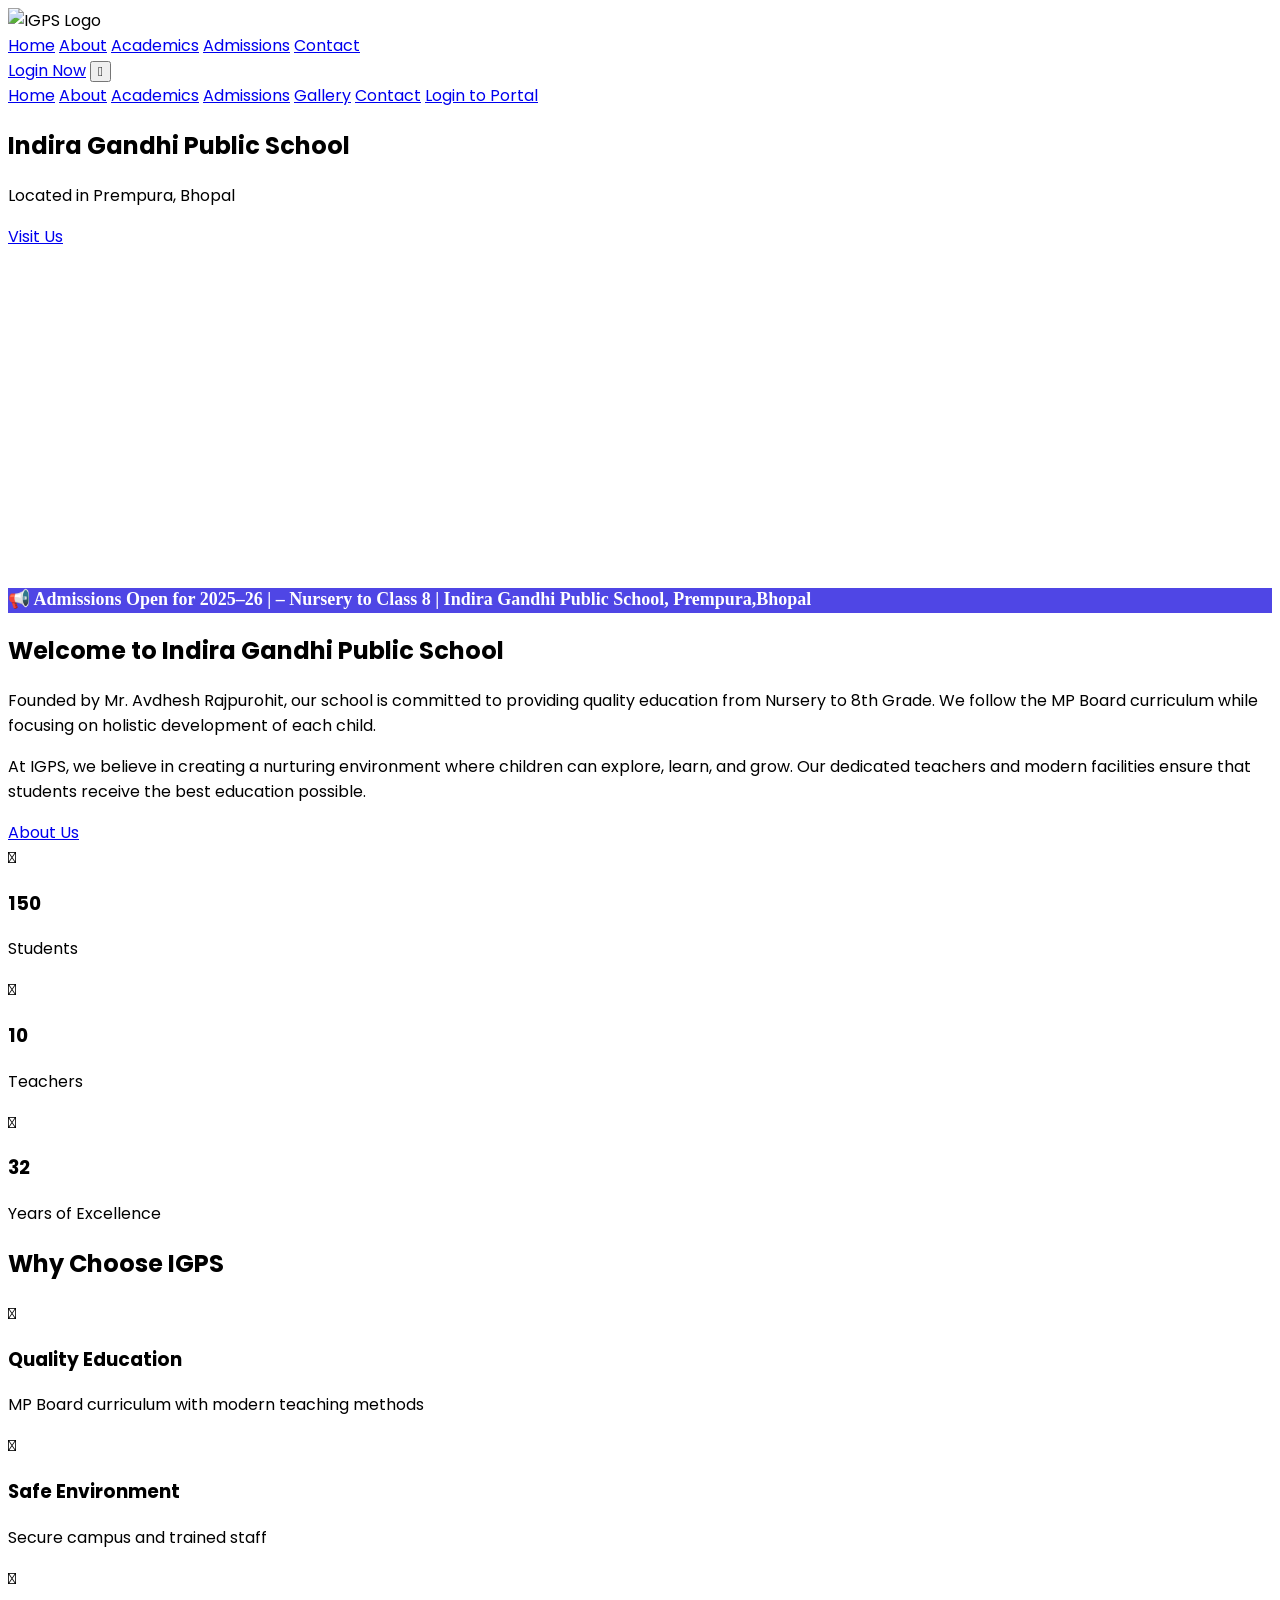
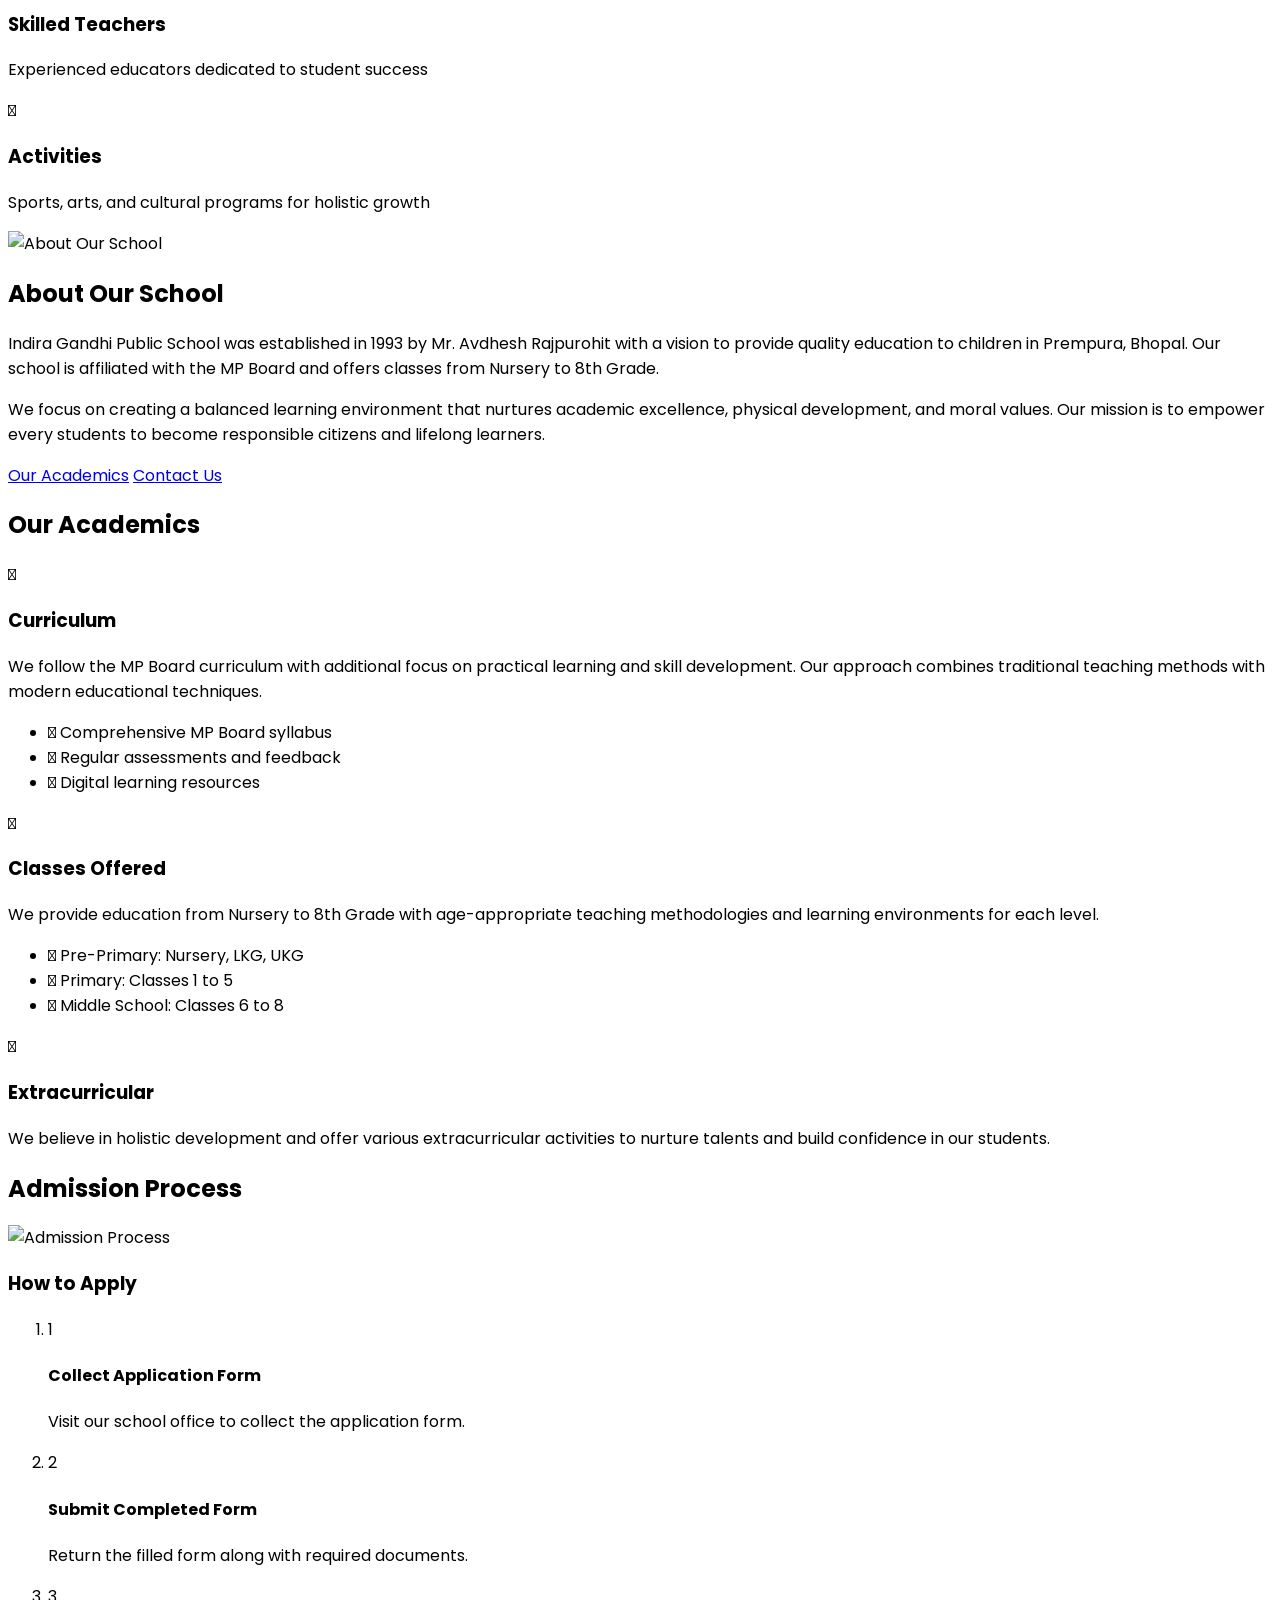
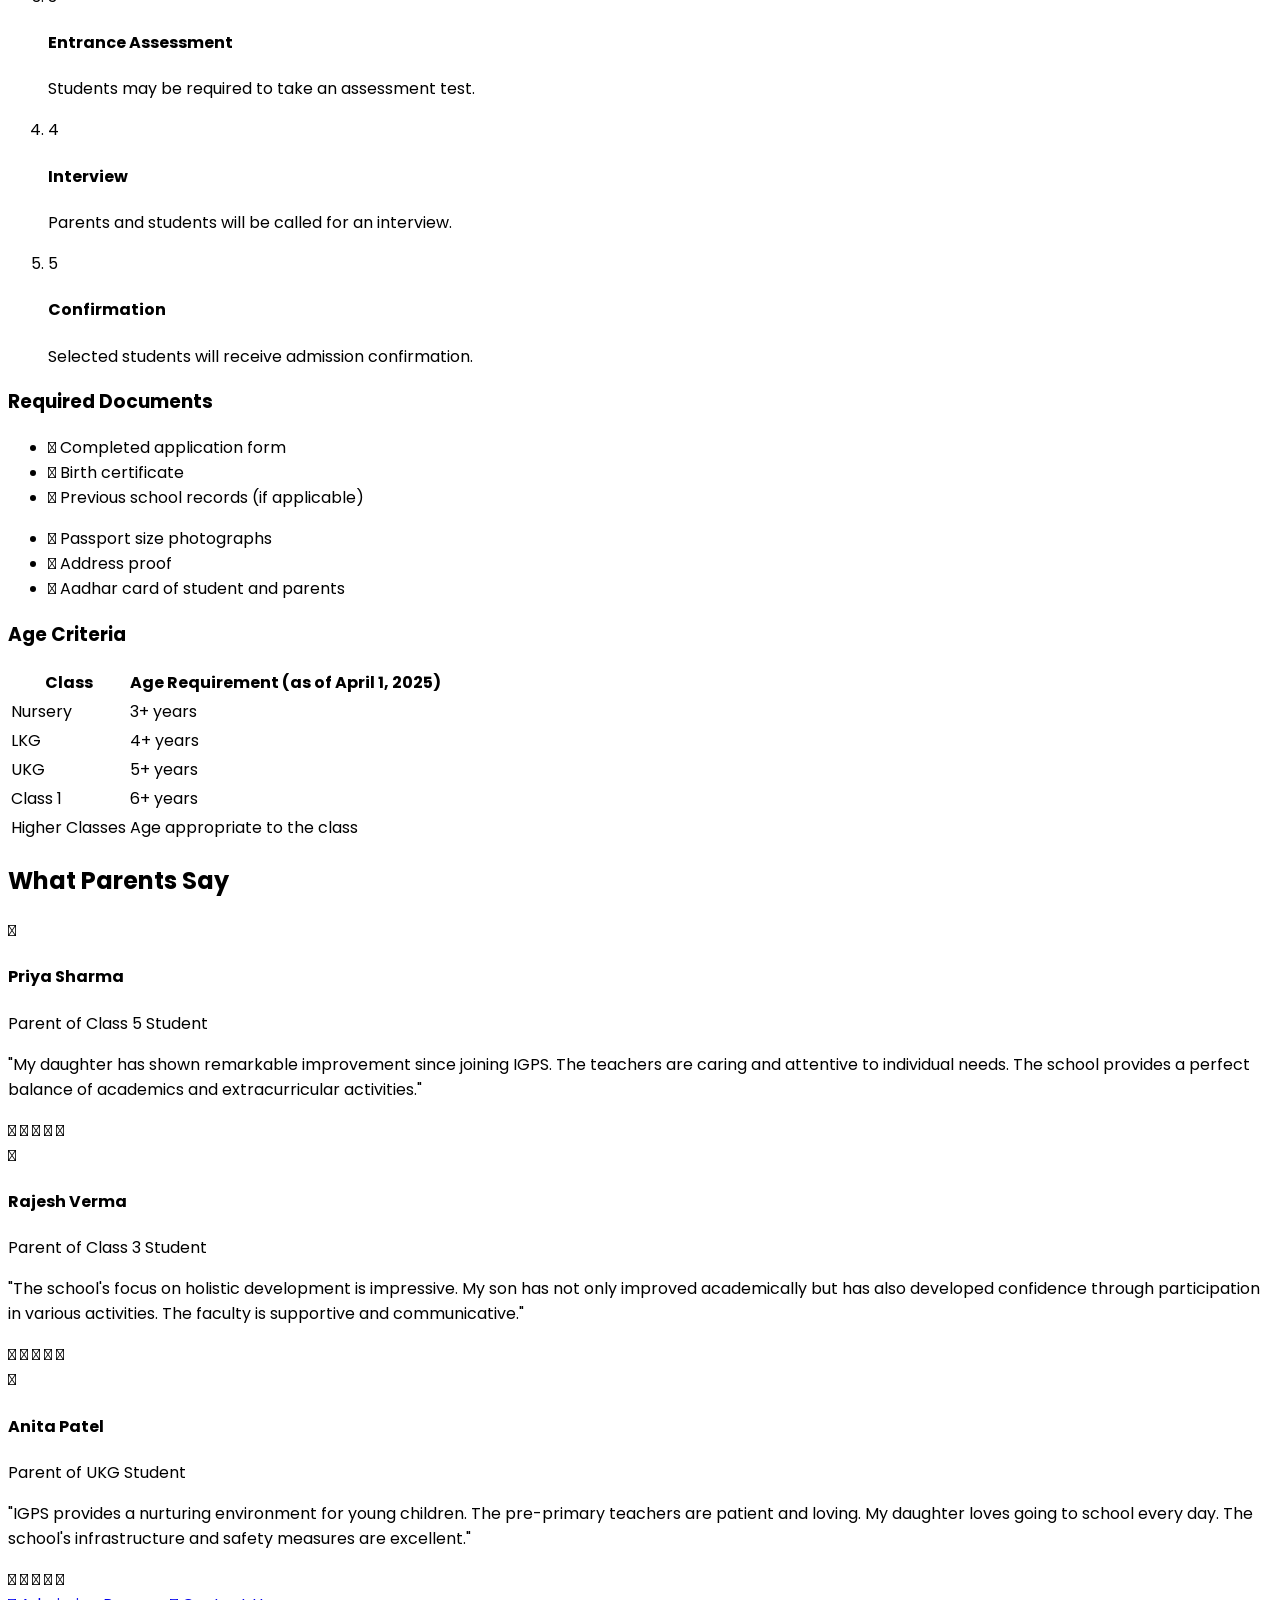
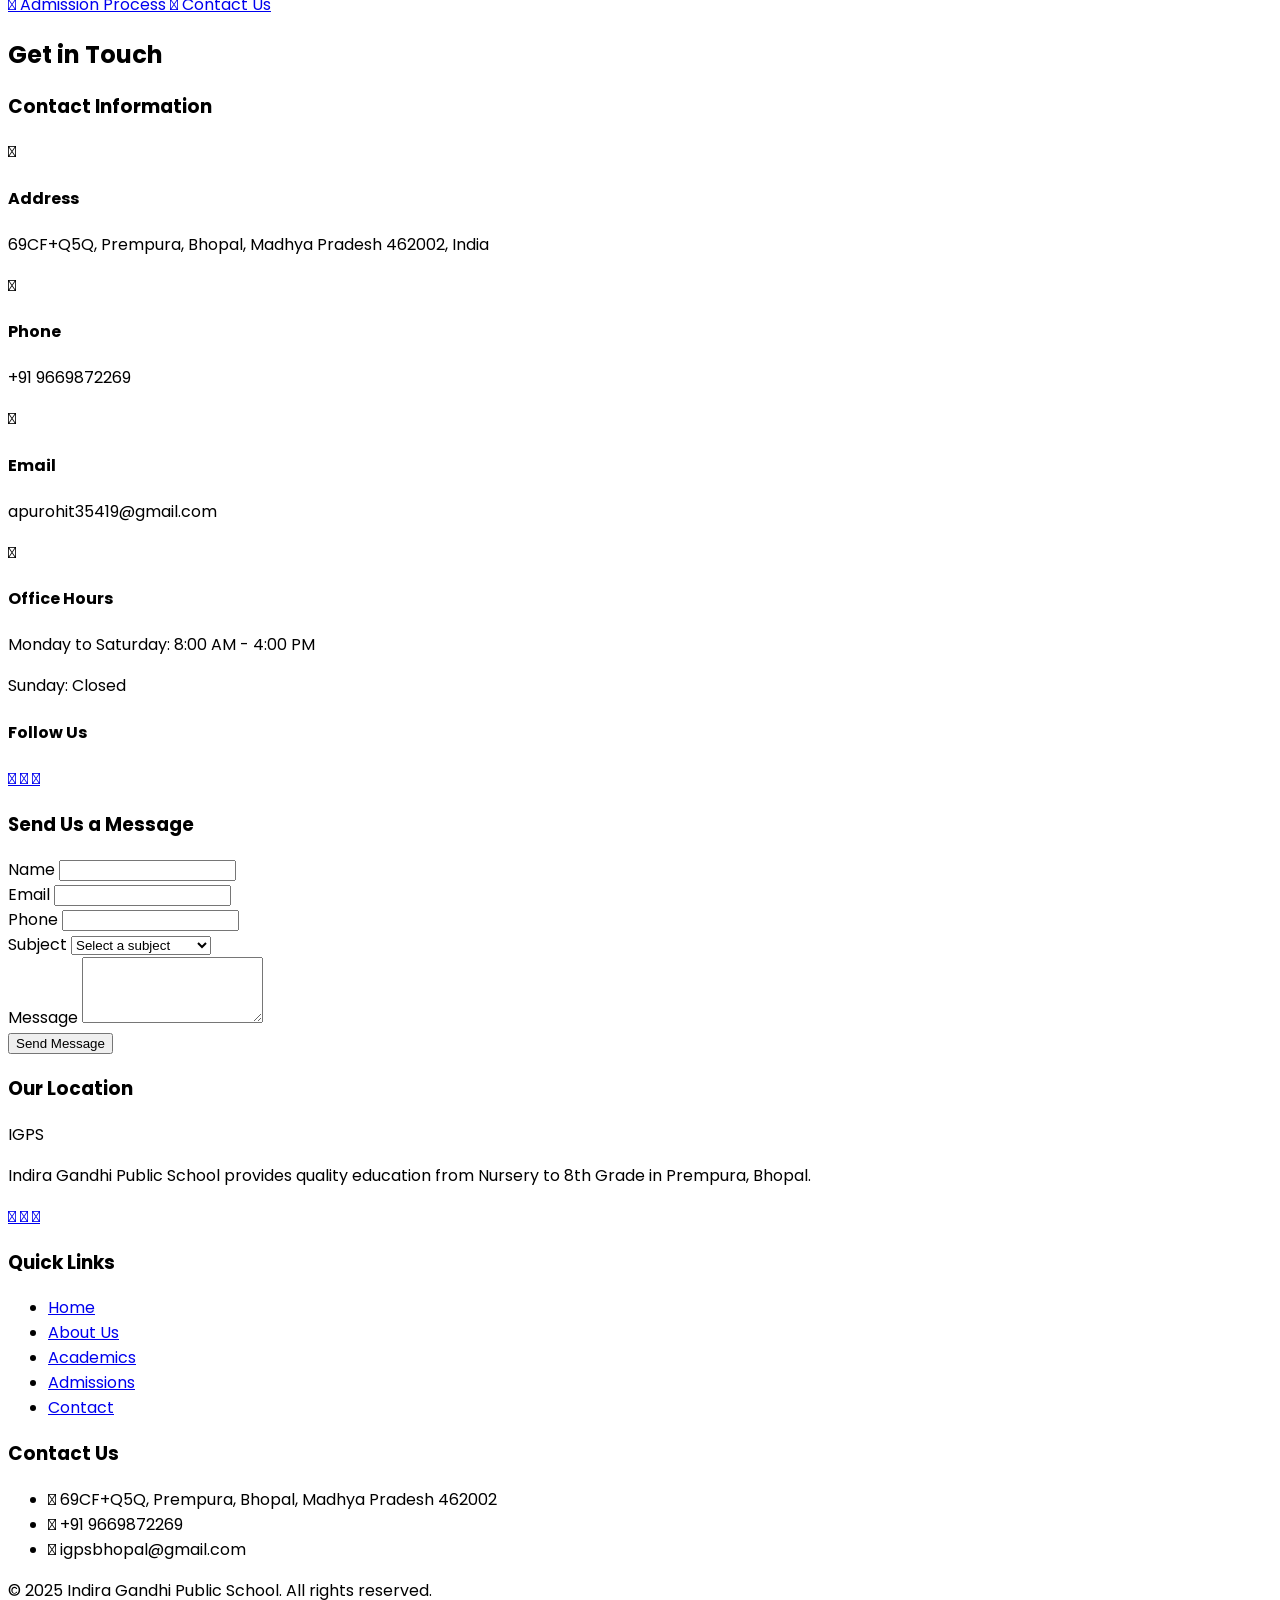
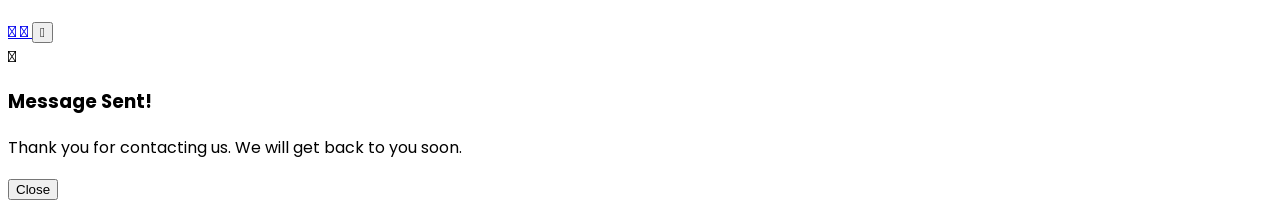
==== commit a03776bd: "Update index.html" ====
--- a/index.html
+++ b/index.html
@@ -60,9 +60,8 @@
                 <a href="#gallery"
                     class="text-gray-700 hover:text-primary transition-colors py-2 border-b border-gray-100">Gallery</a>
                 <a href="#contact" class="text-gray-700 hover:text-primary transition-colors py-2">Contact</a>
-                <a href="#admissions"
-                    class="bg-primary text-white px-4 py-2 !rounded-button text-center hover:bg-primary/90 transition-colors cursor-pointer">Apply
-                    Now</a>
+                <a href="https://igps-bhopal-management-portal.vercel.app/"
+                    class="bg-primary text-white px-4 py-2 !rounded-button text-center hover:bg-primary/90 transition-colors cursor-pointer">Login to Portal</a>
             </div>
         </div>
     </header>
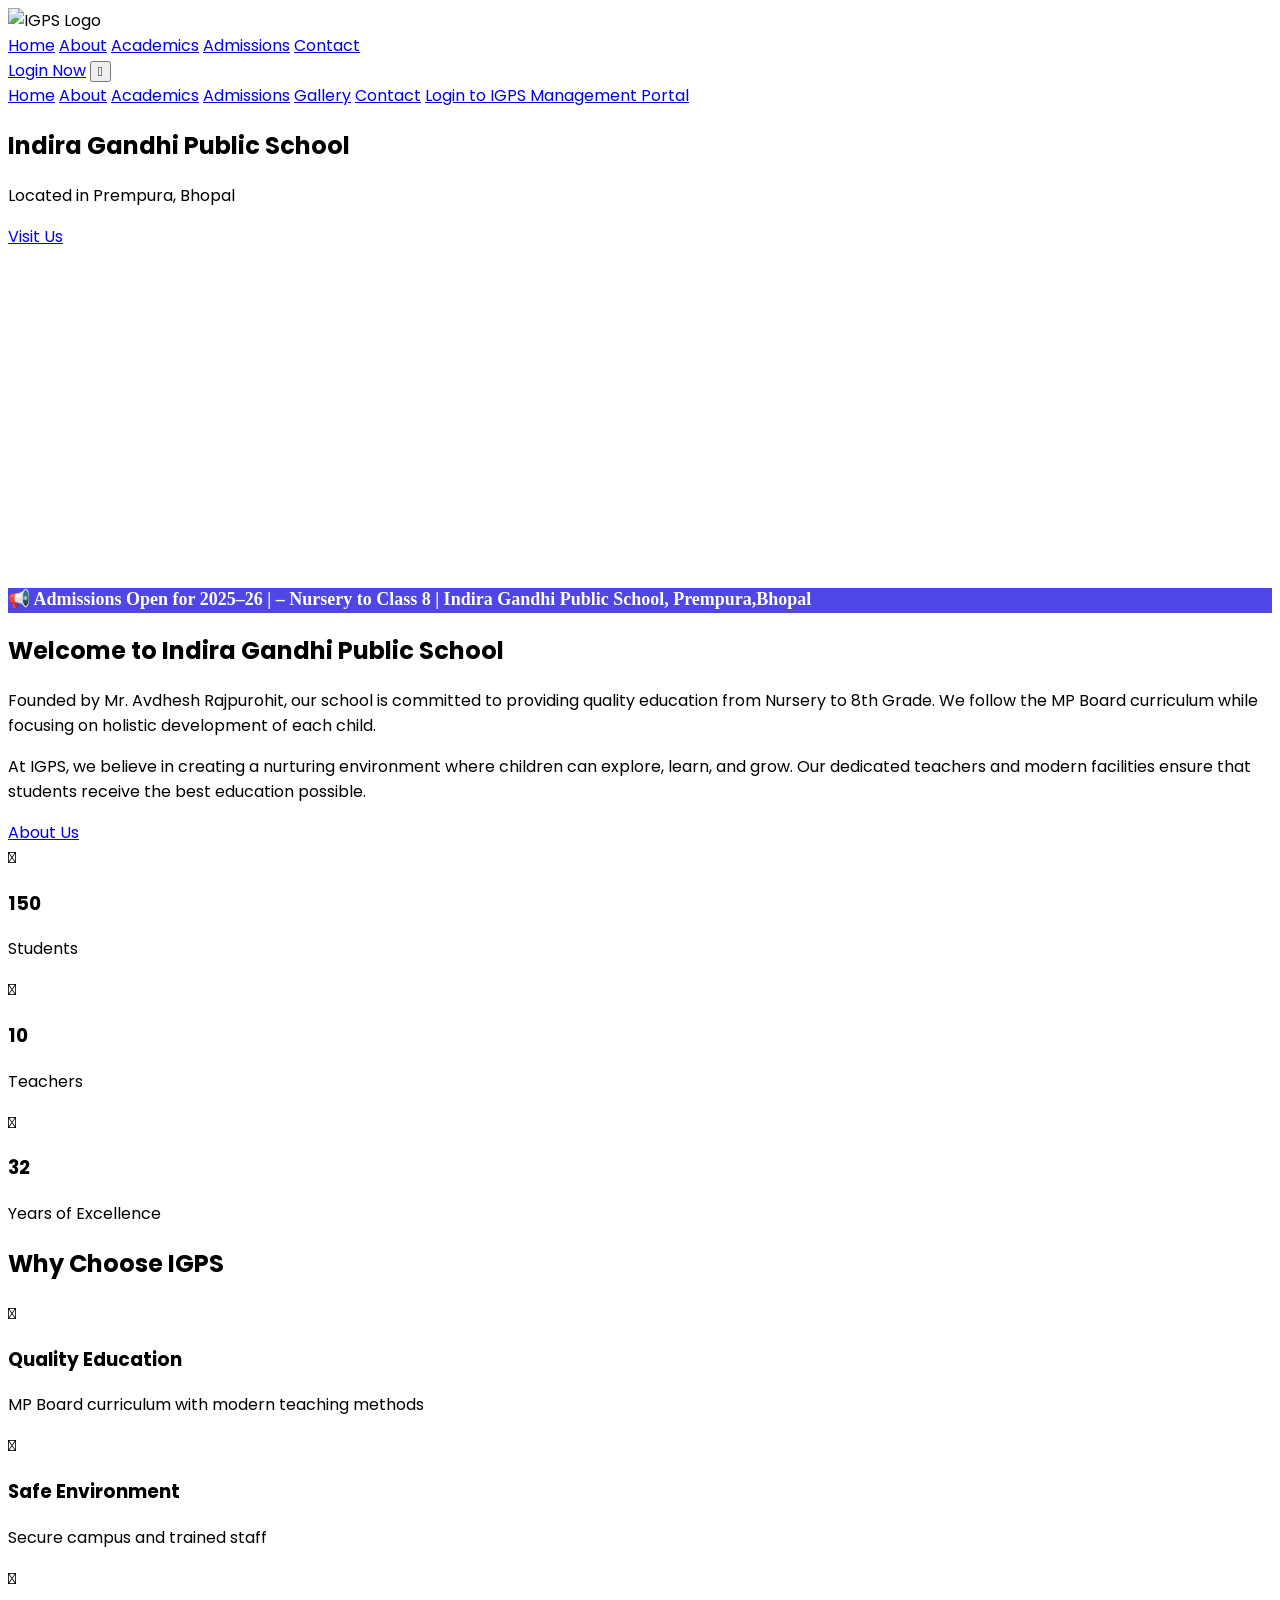
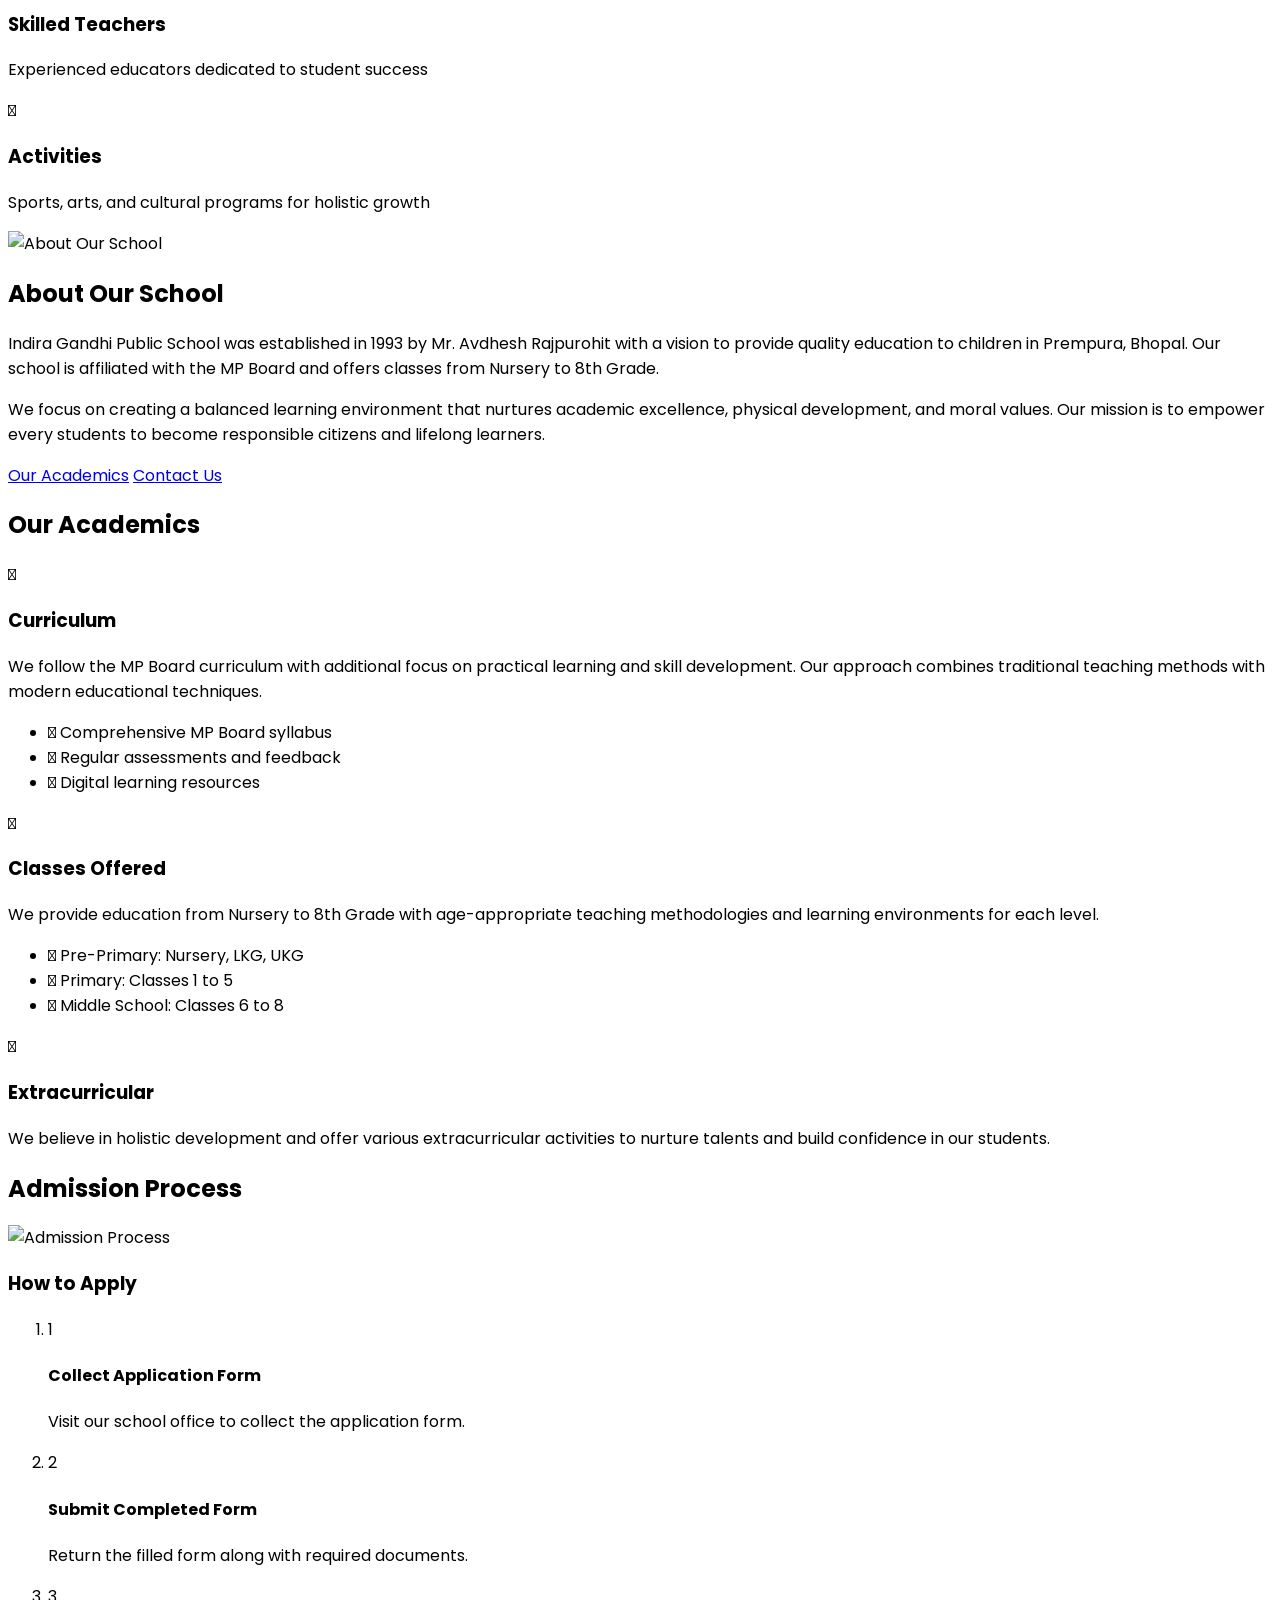
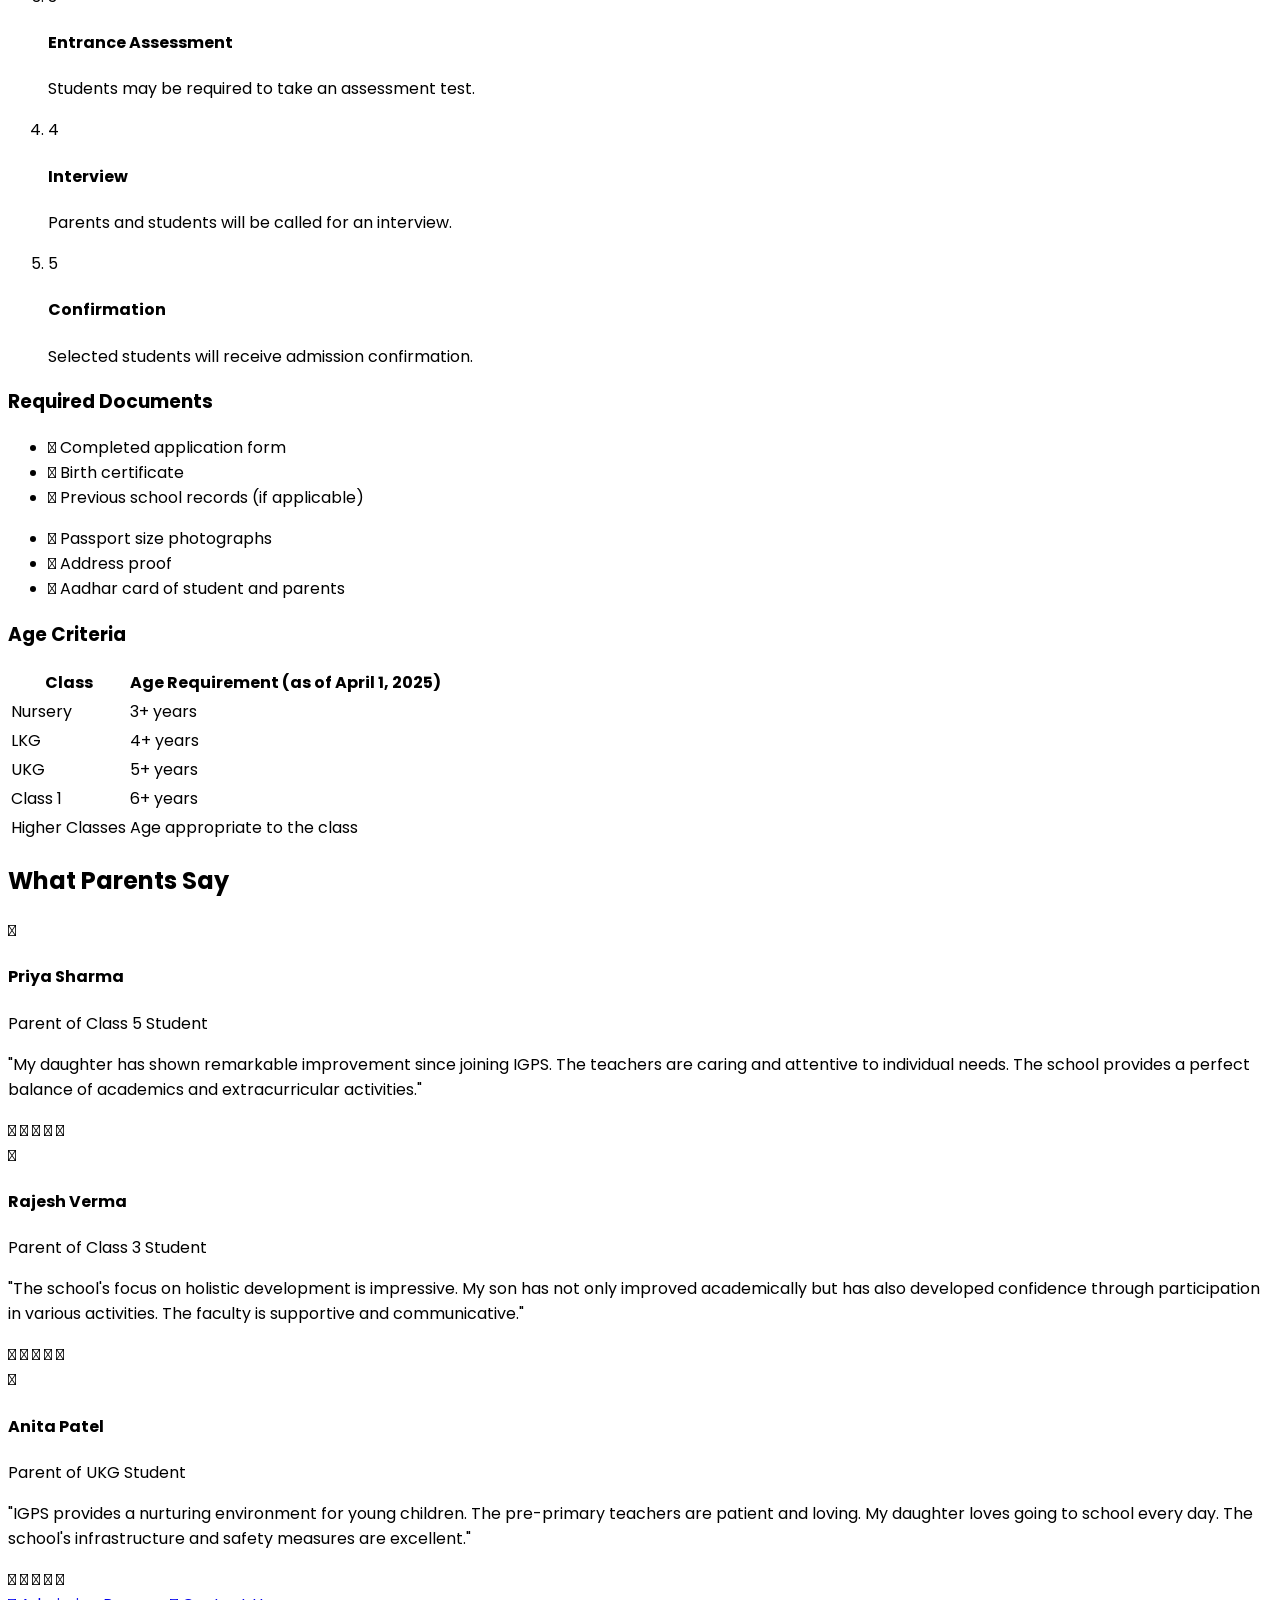
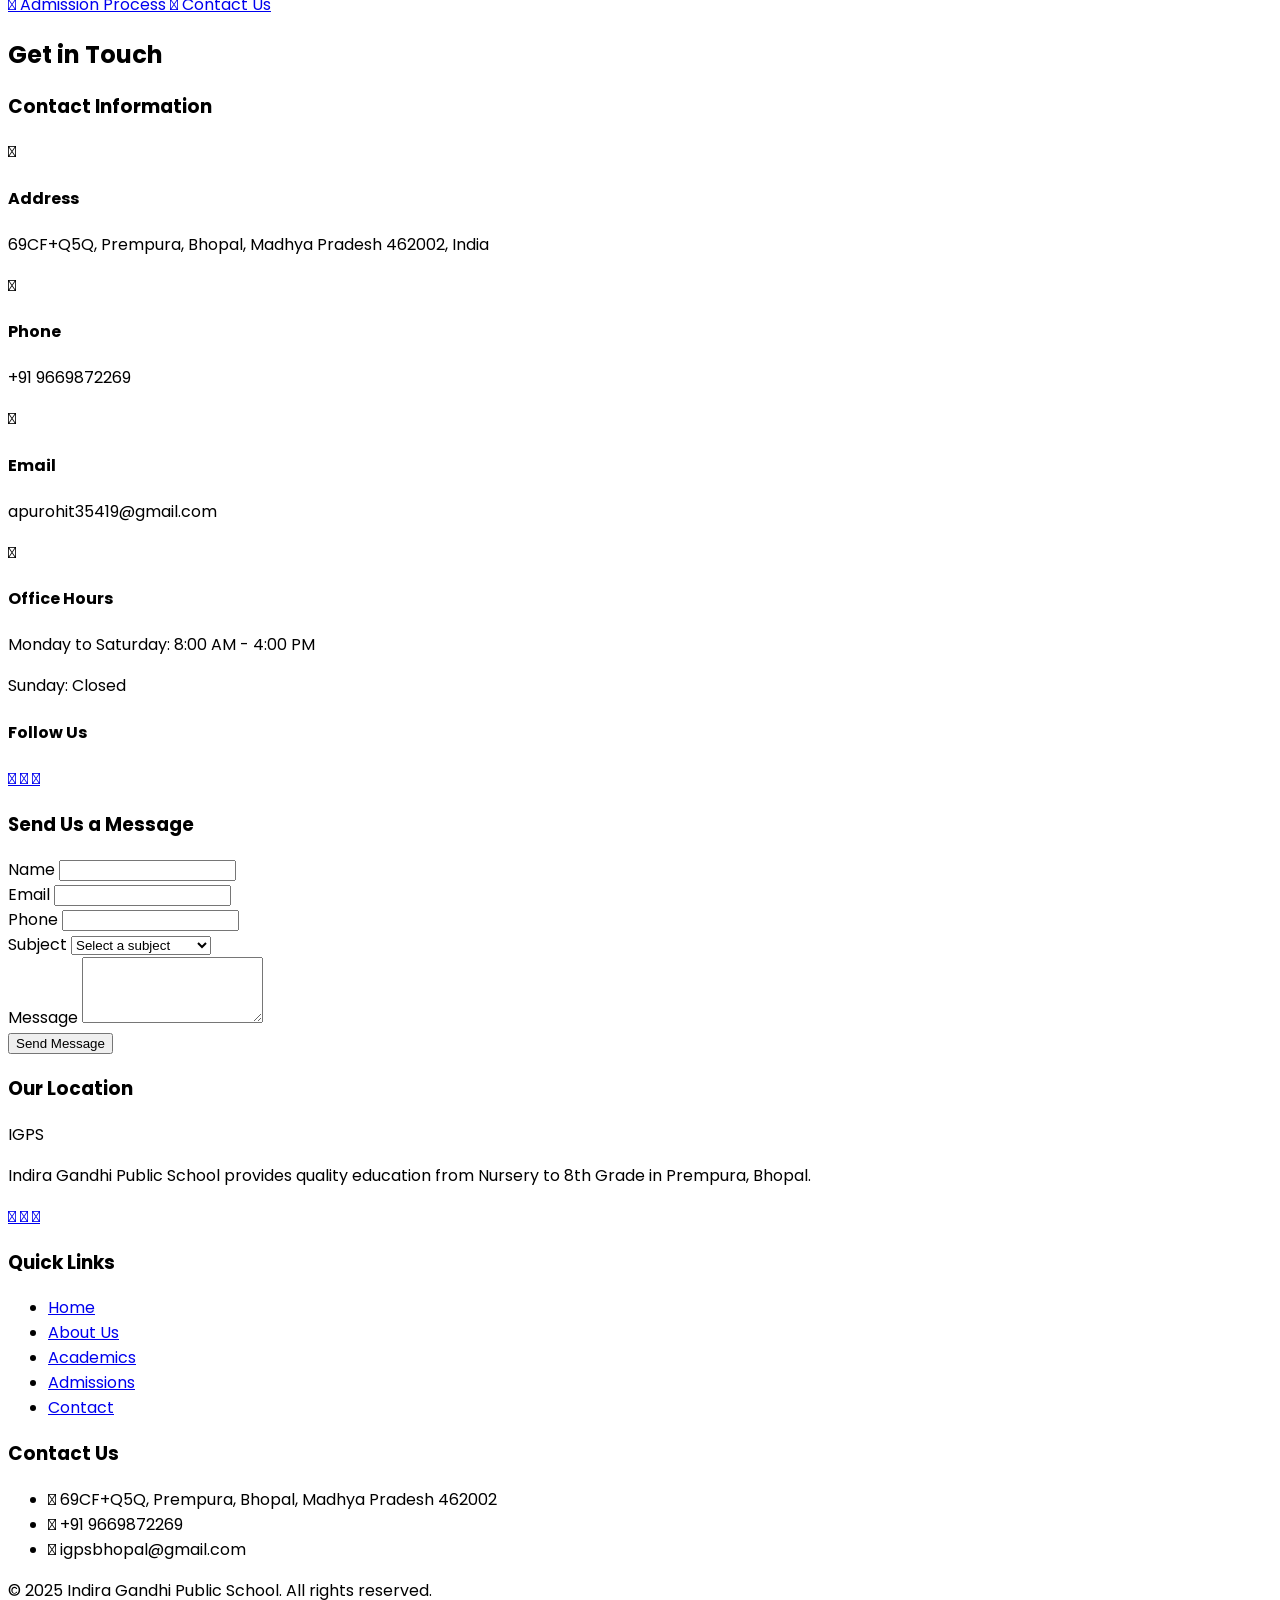
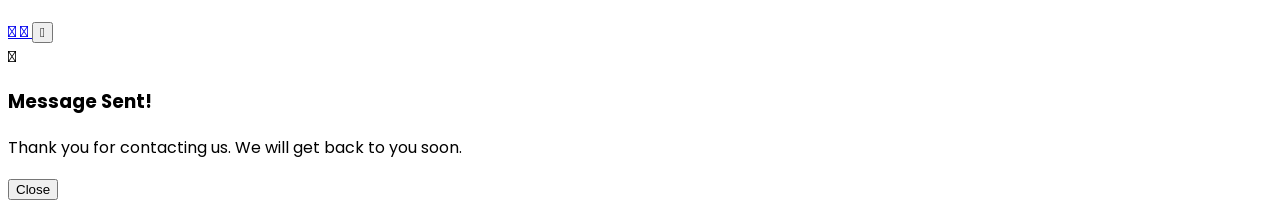
==== commit b3a5a7a8: "Update index.html" ====
--- a/index.html
+++ b/index.html
@@ -61,7 +61,7 @@
                     class="text-gray-700 hover:text-primary transition-colors py-2 border-b border-gray-100">Gallery</a>
                 <a href="#contact" class="text-gray-700 hover:text-primary transition-colors py-2">Contact</a>
                 <a href="https://igps-bhopal-management-portal.vercel.app/"
-                    class="bg-primary text-white px-4 py-2 !rounded-button text-center hover:bg-primary/90 transition-colors cursor-pointer">Login to Portal</a>
+                    class="bg-primary text-white px-4 py-2 !rounded-button text-center hover:bg-primary/90 transition-colors cursor-pointer">Login to IGPS Management Portal</a>
             </div>
         </div>
     </header>
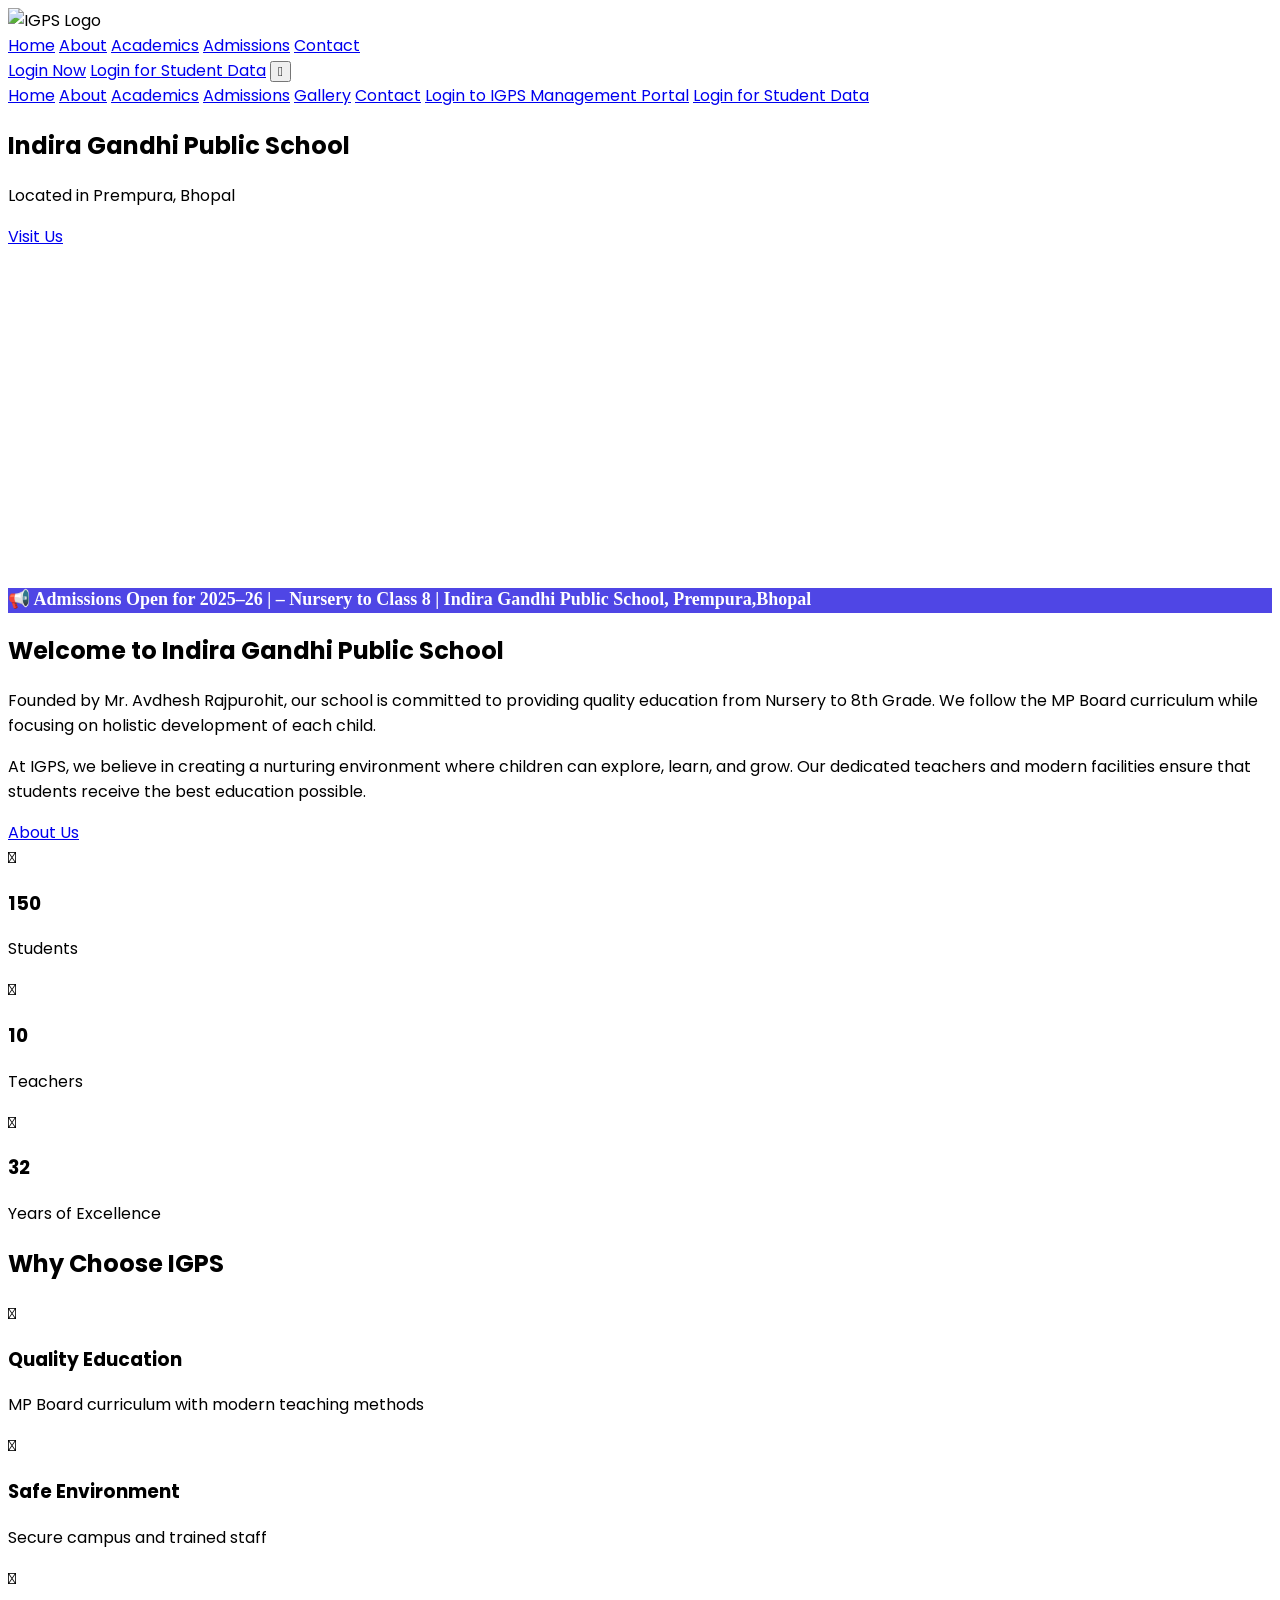
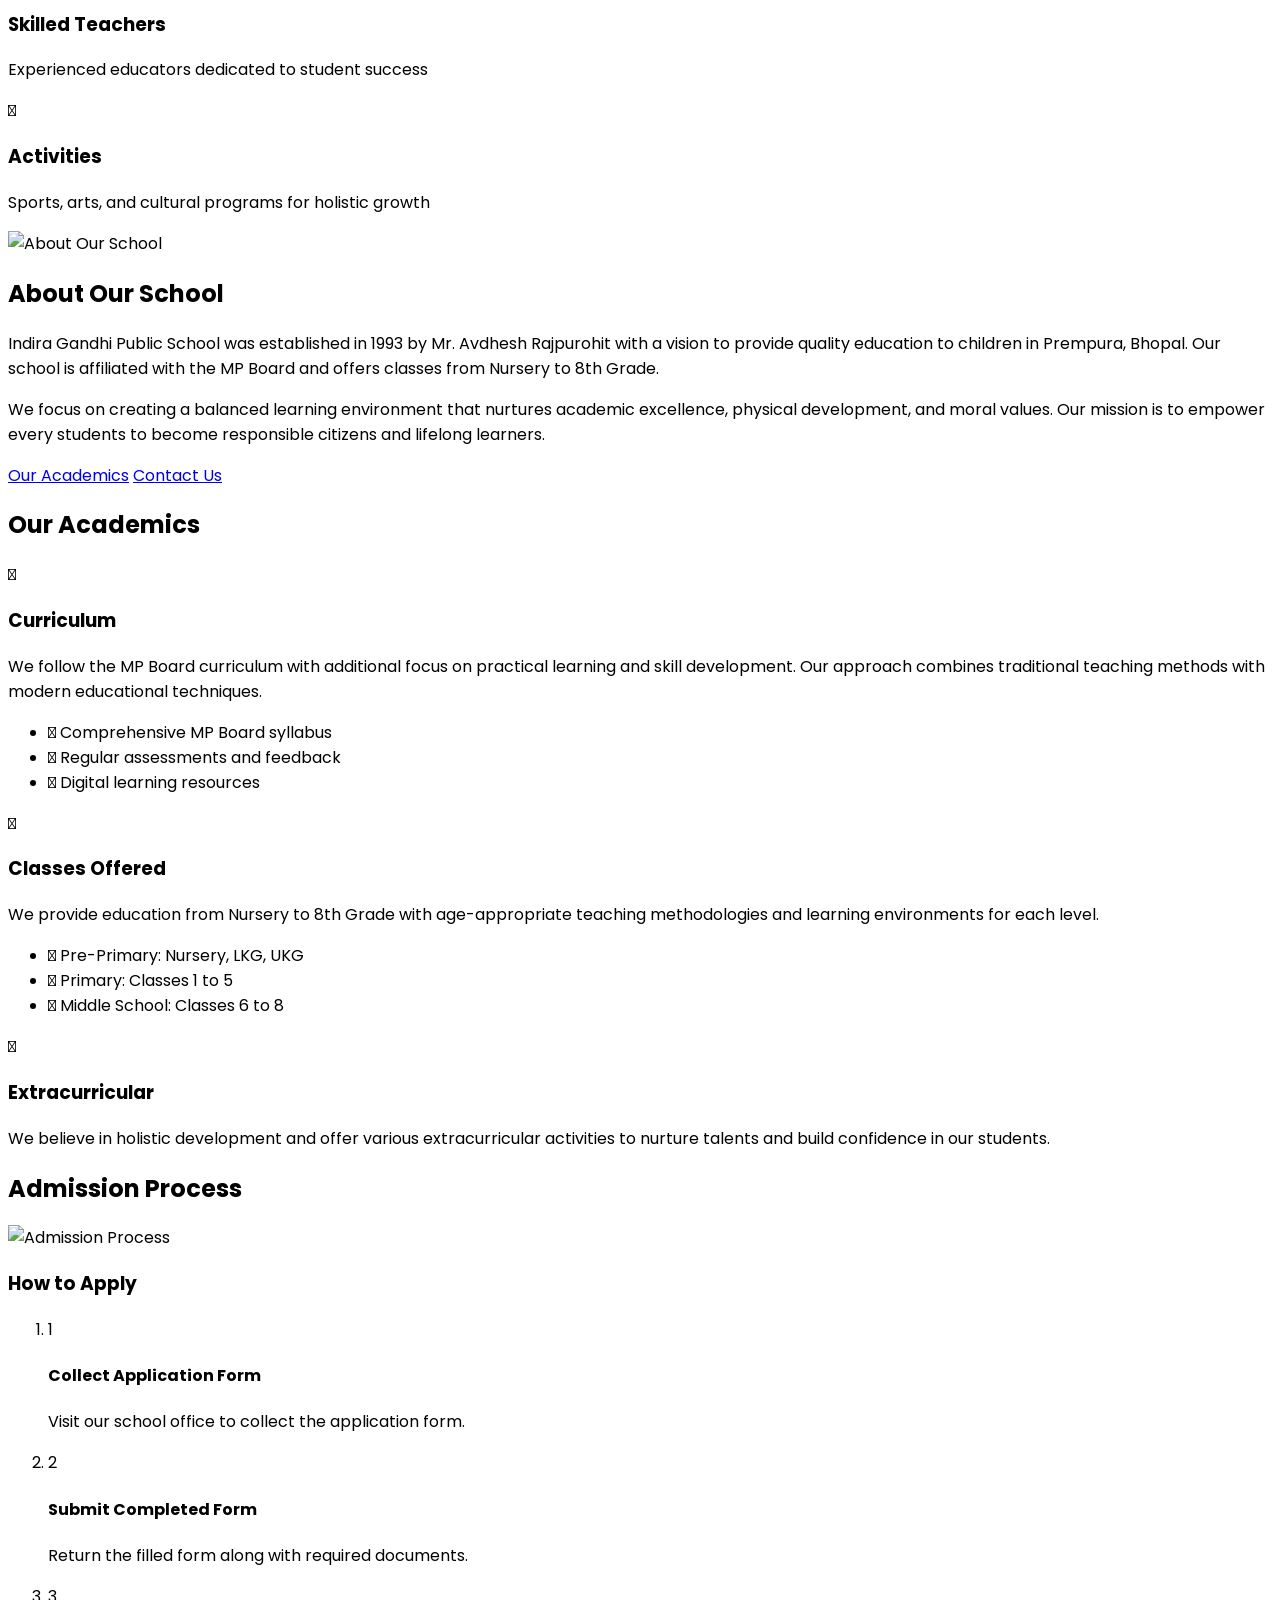
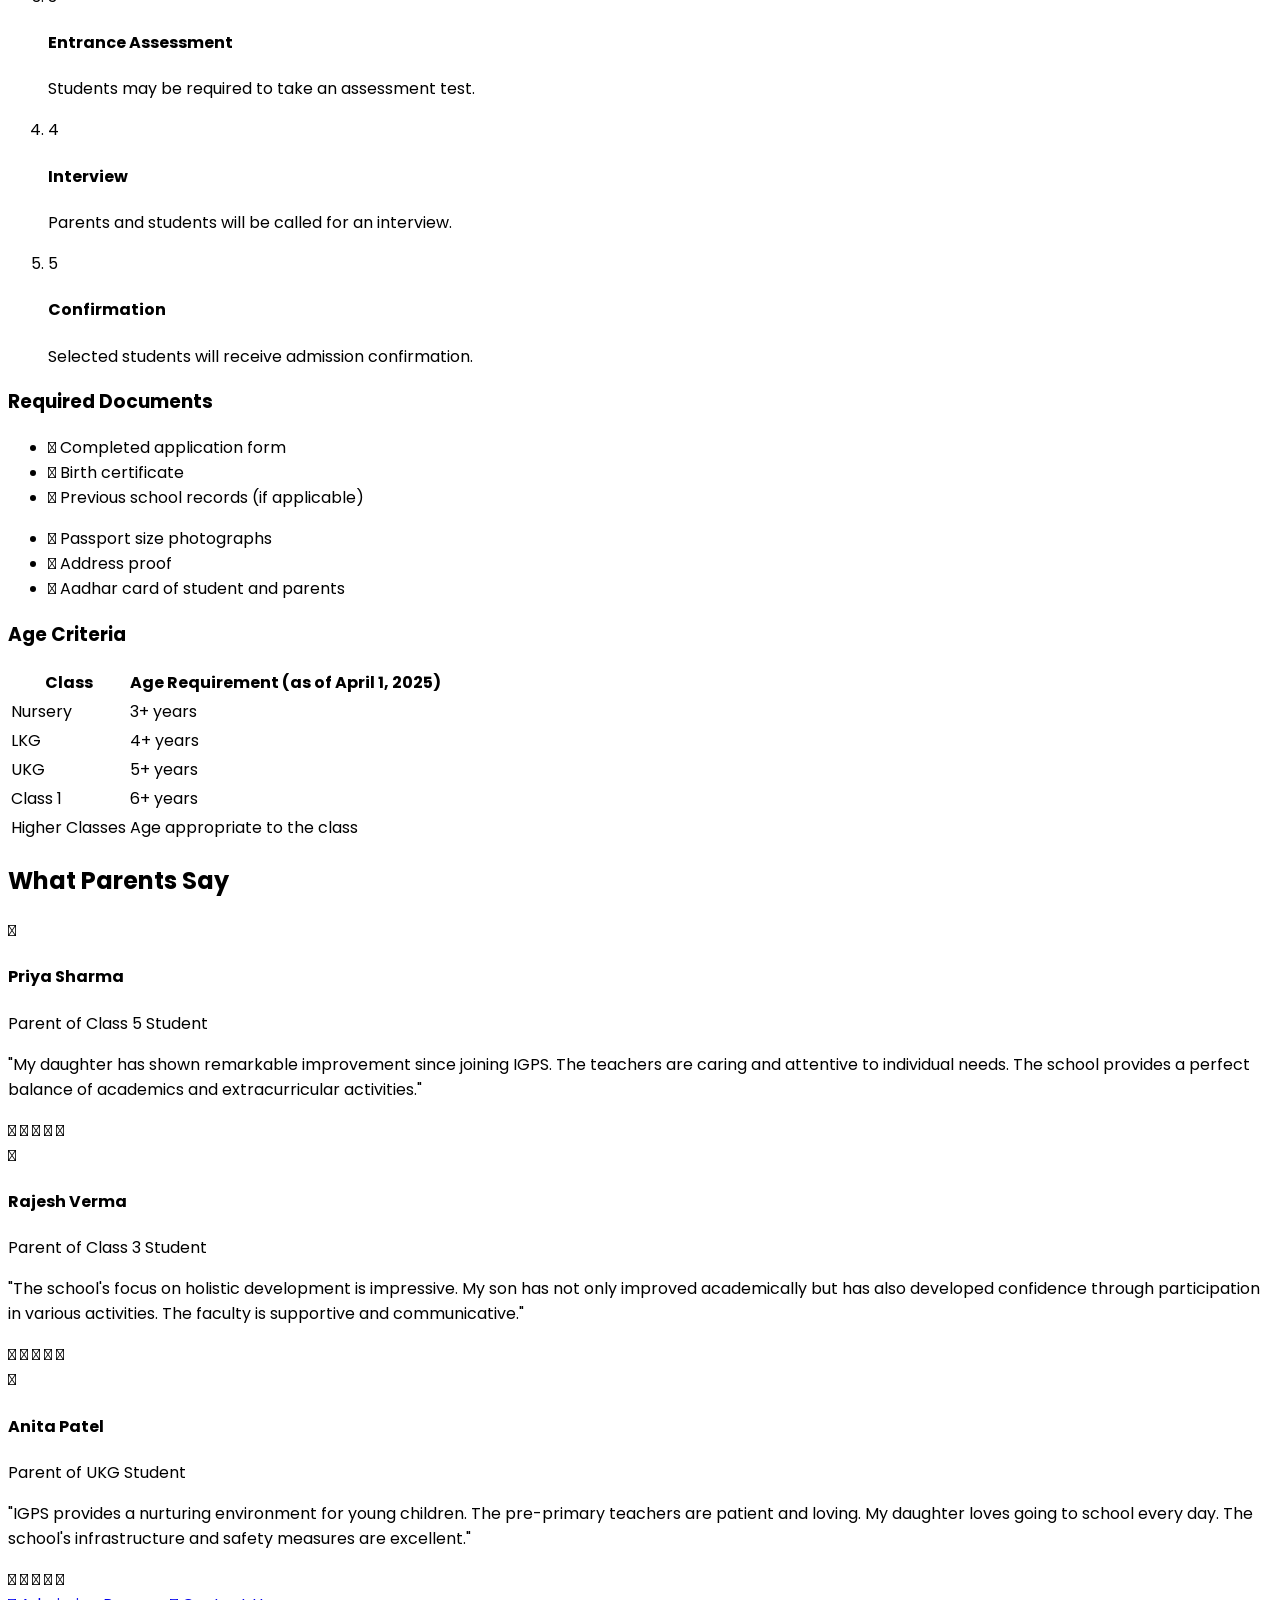
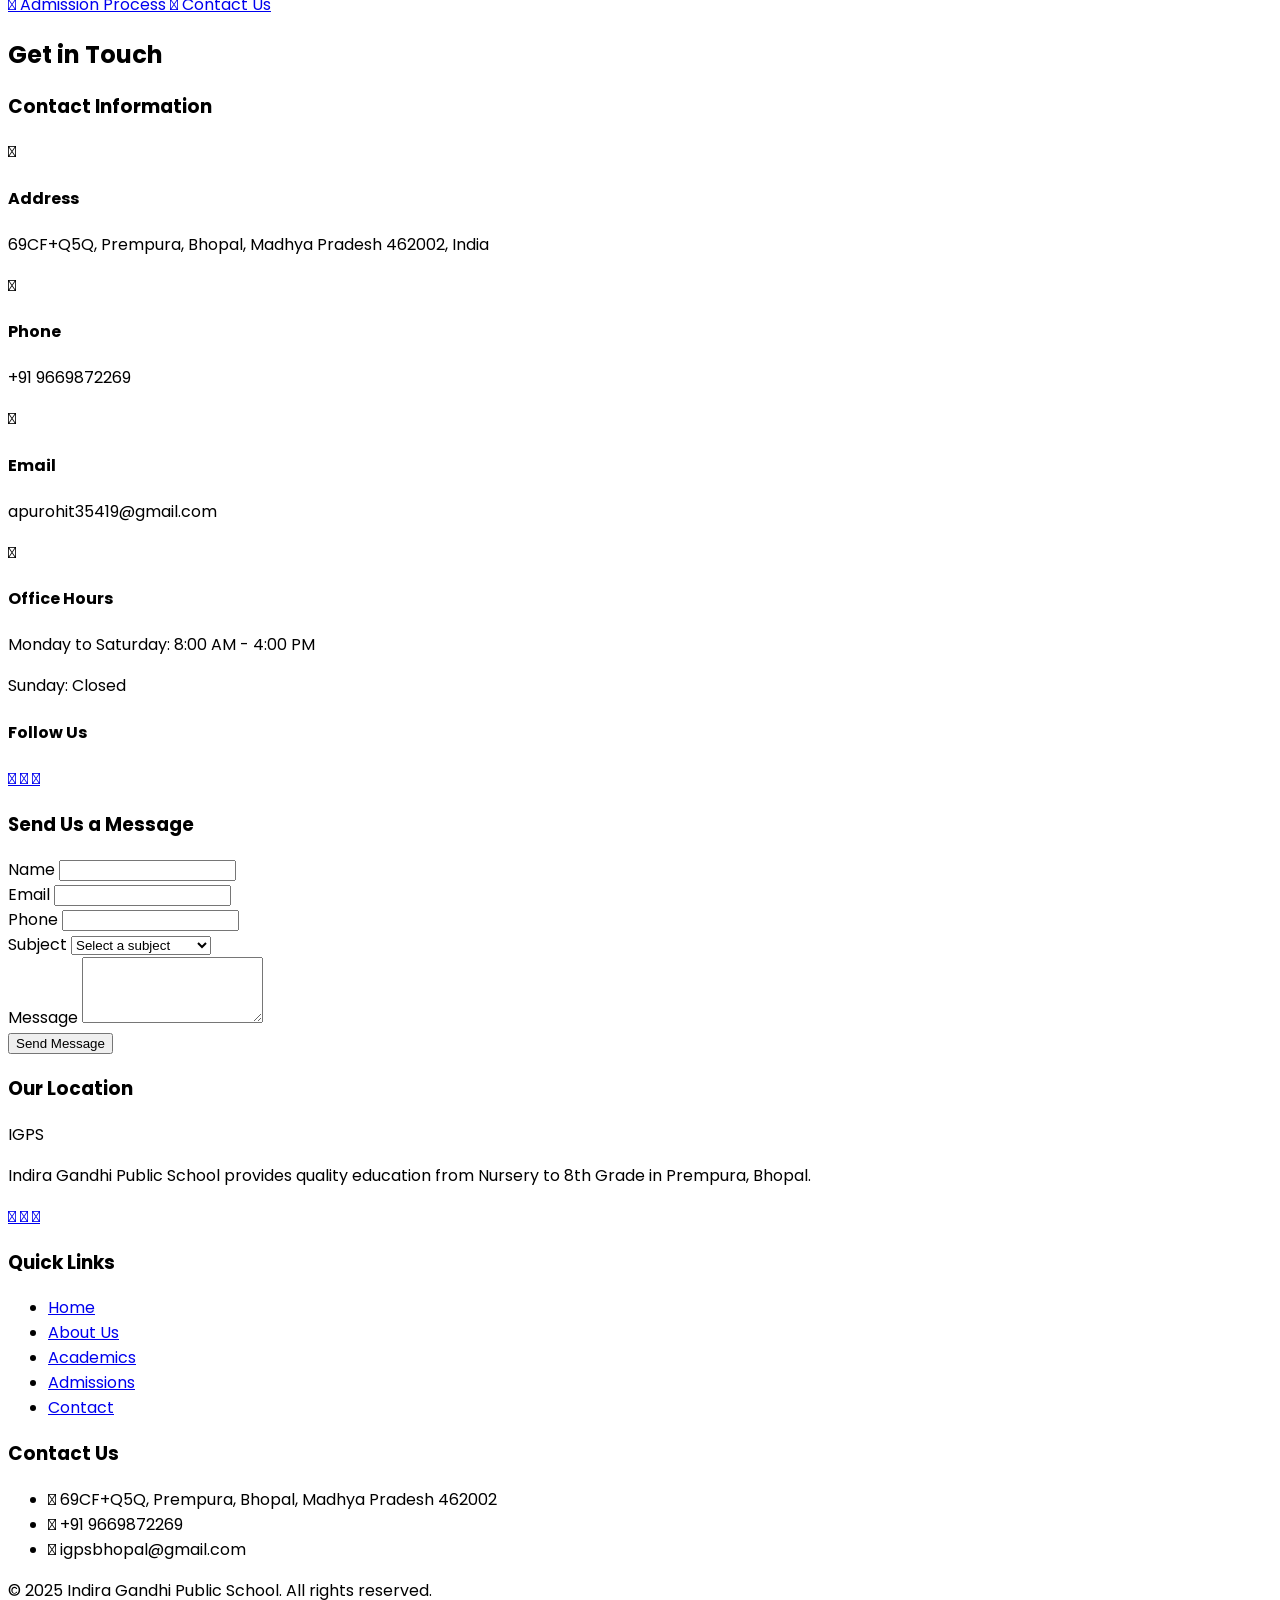
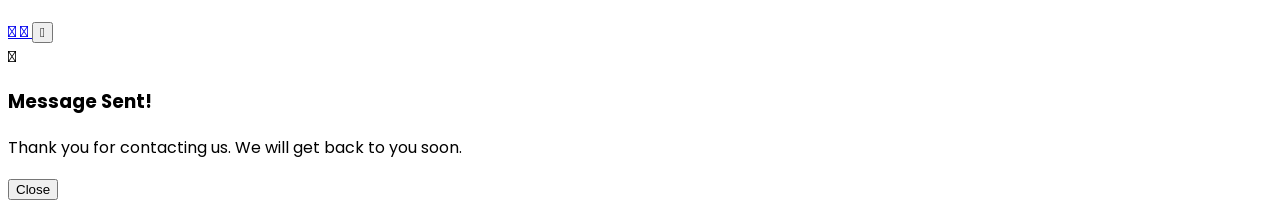
==== commit a00b5cc9: "Add files via upload" ====
--- a/index.html
+++ b/index.html
@@ -39,6 +39,8 @@
             <div class="flex items-center space-x-4">
                 <a href="https://igps-bhopal-management-portal.vercel.app/"
                     class="hidden md:block bg-primary text-white px-4 py-2 !rounded-button hover:bg-primary/90 transition-colors cursor-pointer">Login Now</a>
+                <a href="studentportal/"
+                    class="hidden md:block bg-secondary text-white px-4 py-2 !rounded-button hover:bg-secondary/90 transition-colors cursor-pointer">Login for Student Data</a>
                 <button id="menuBtn"
                     class="md:hidden w-10 h-10 flex items-center justify-center text-gray-700 cursor-pointer">
                     <i class="ri-menu-line ri-lg"></i>
@@ -62,6 +64,8 @@
                 <a href="#contact" class="text-gray-700 hover:text-primary transition-colors py-2">Contact</a>
                 <a href="https://igps-bhopal-management-portal.vercel.app/"
                     class="bg-primary text-white px-4 py-2 !rounded-button text-center hover:bg-primary/90 transition-colors cursor-pointer">Login to IGPS Management Portal</a>
+                <a href="studentportal/"
+                    class="bg-secondary text-white px-4 py-2 !rounded-button text-center hover:bg-secondary/90 transition-colors cursor-pointer">Login for Student Data</a>
             </div>
         </div>
     </header>
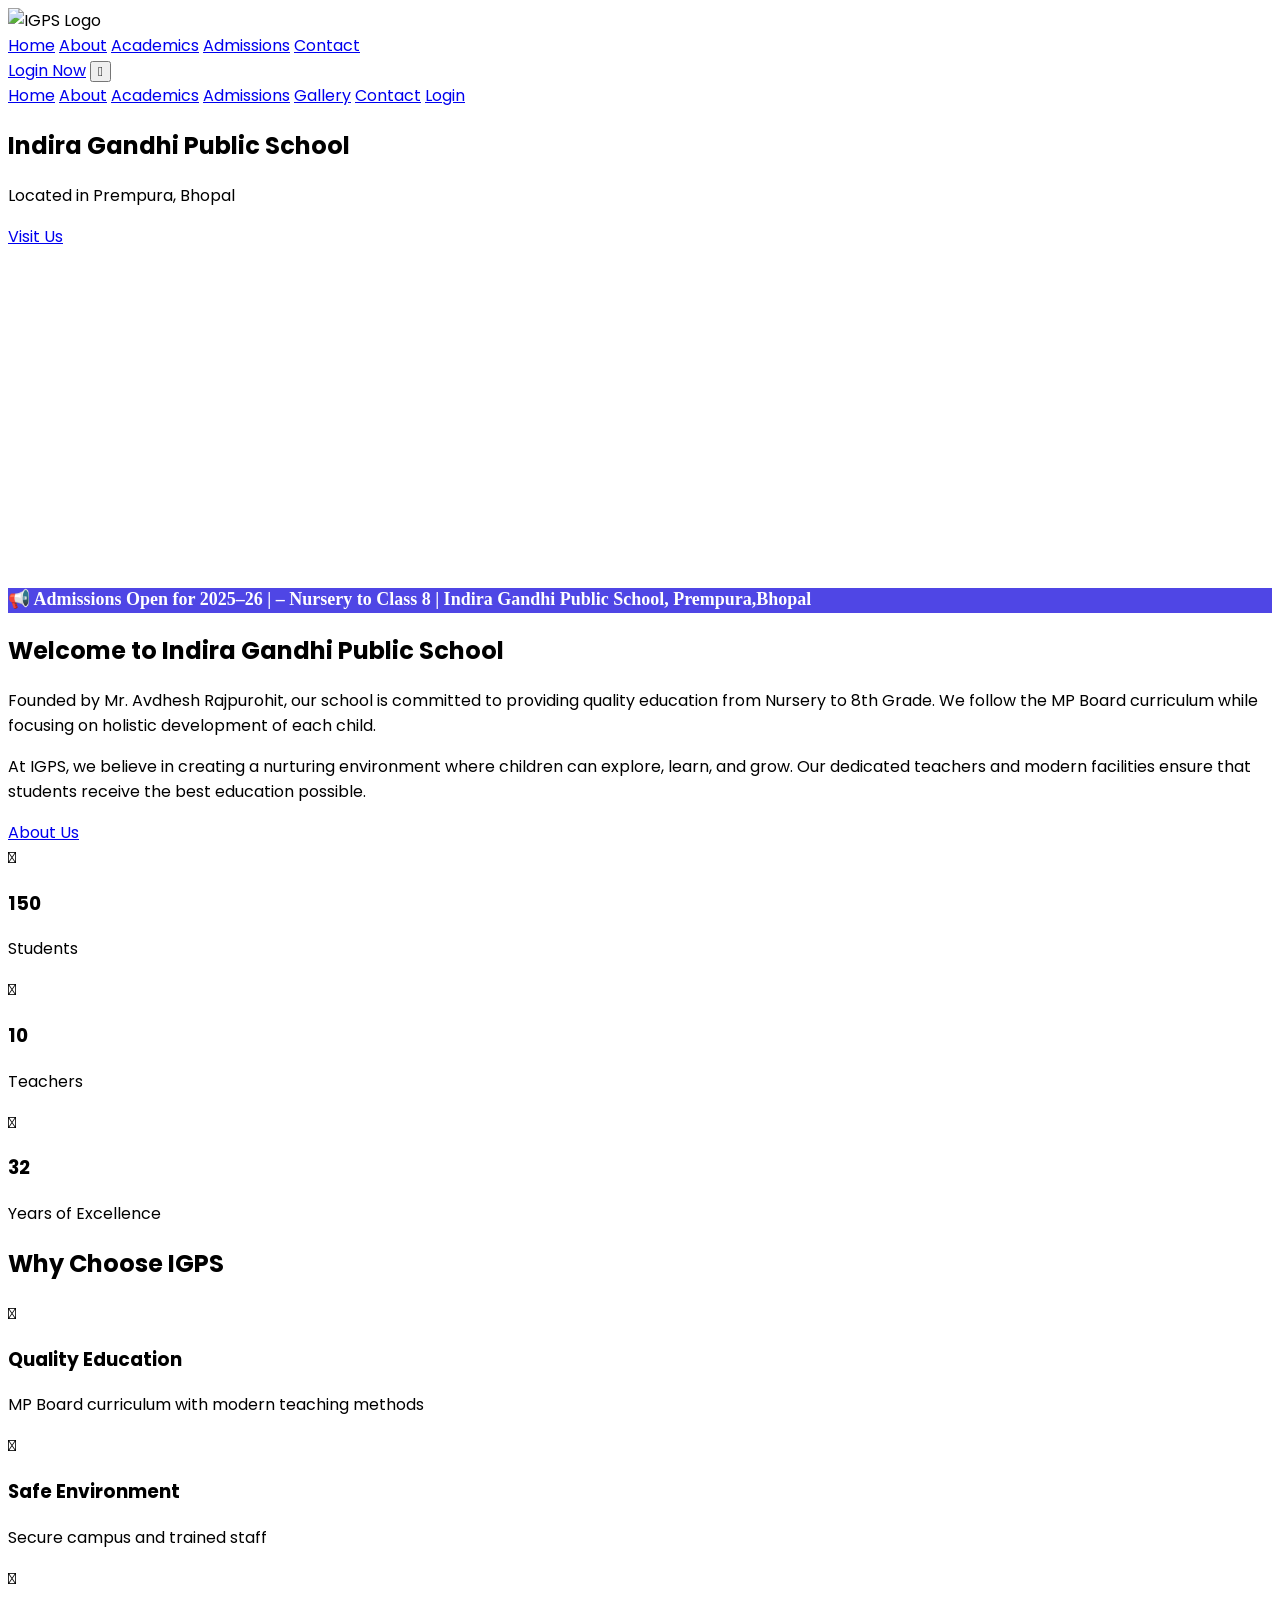
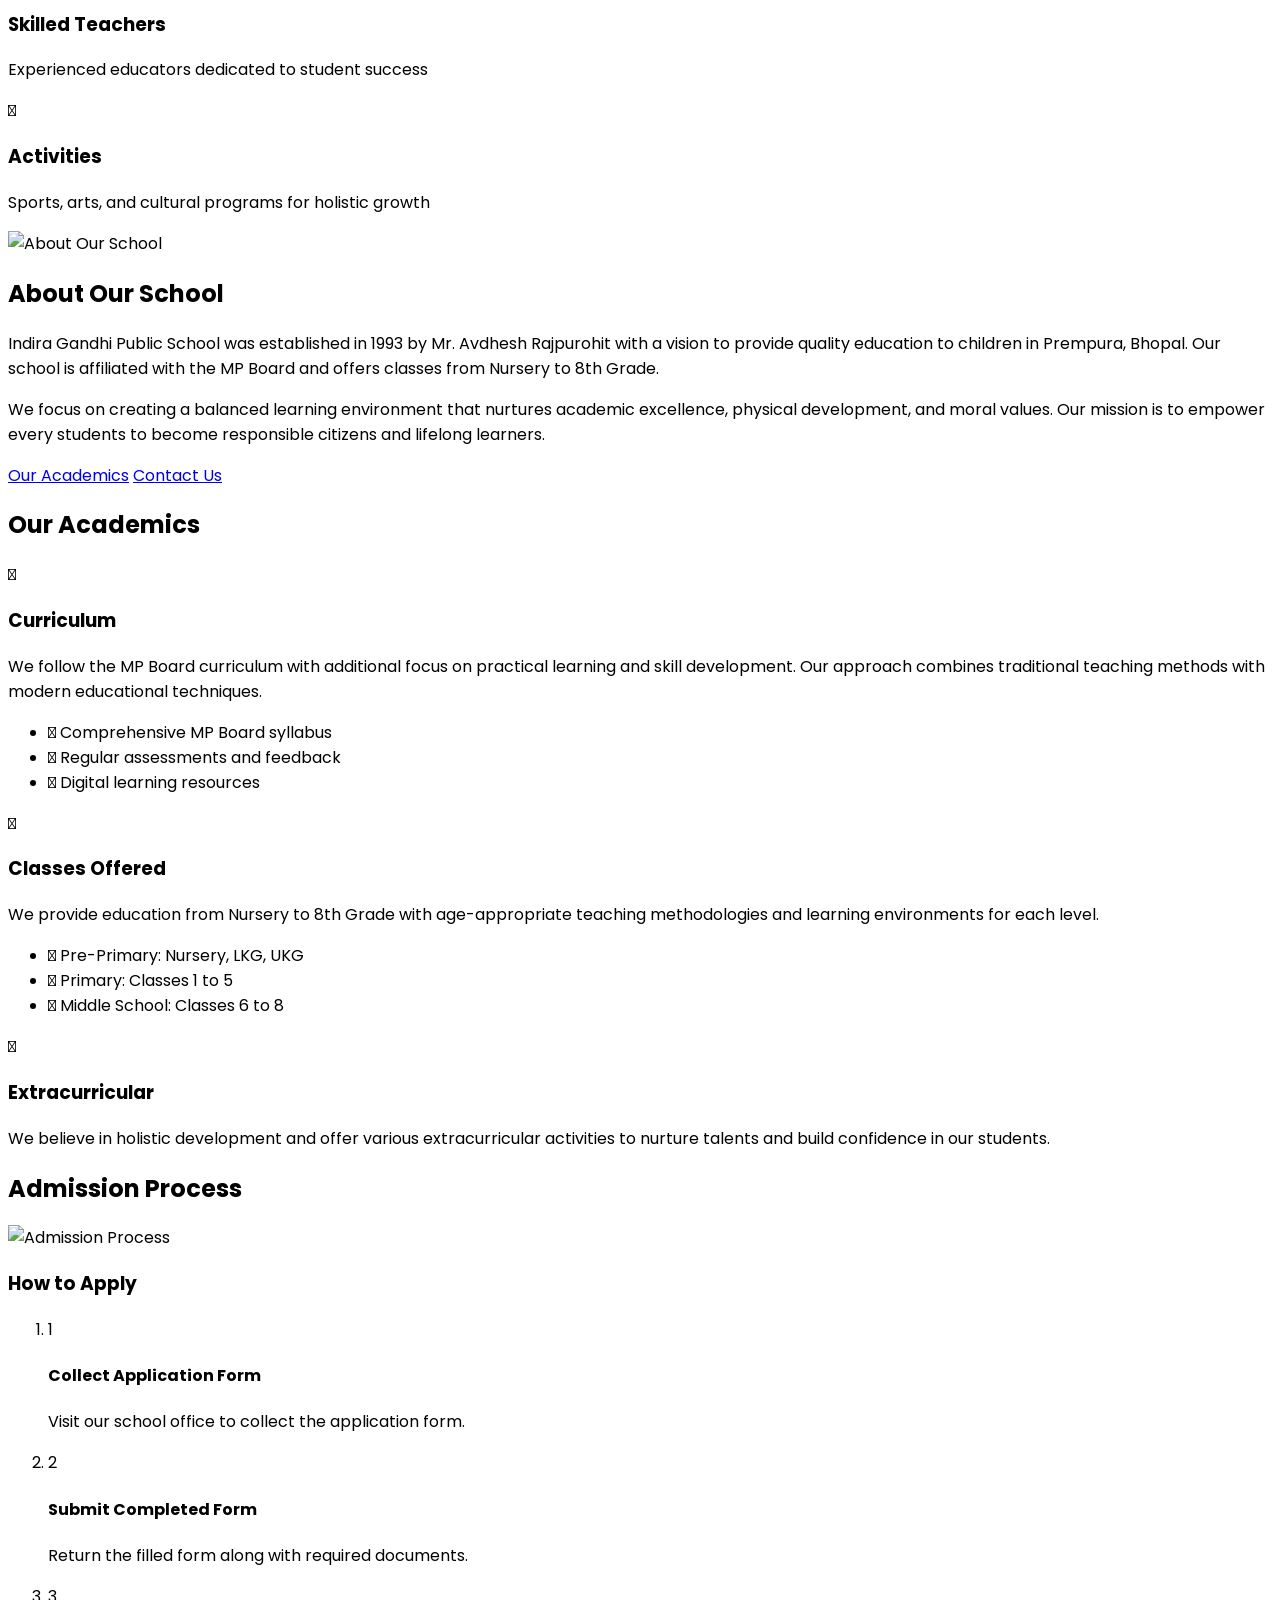
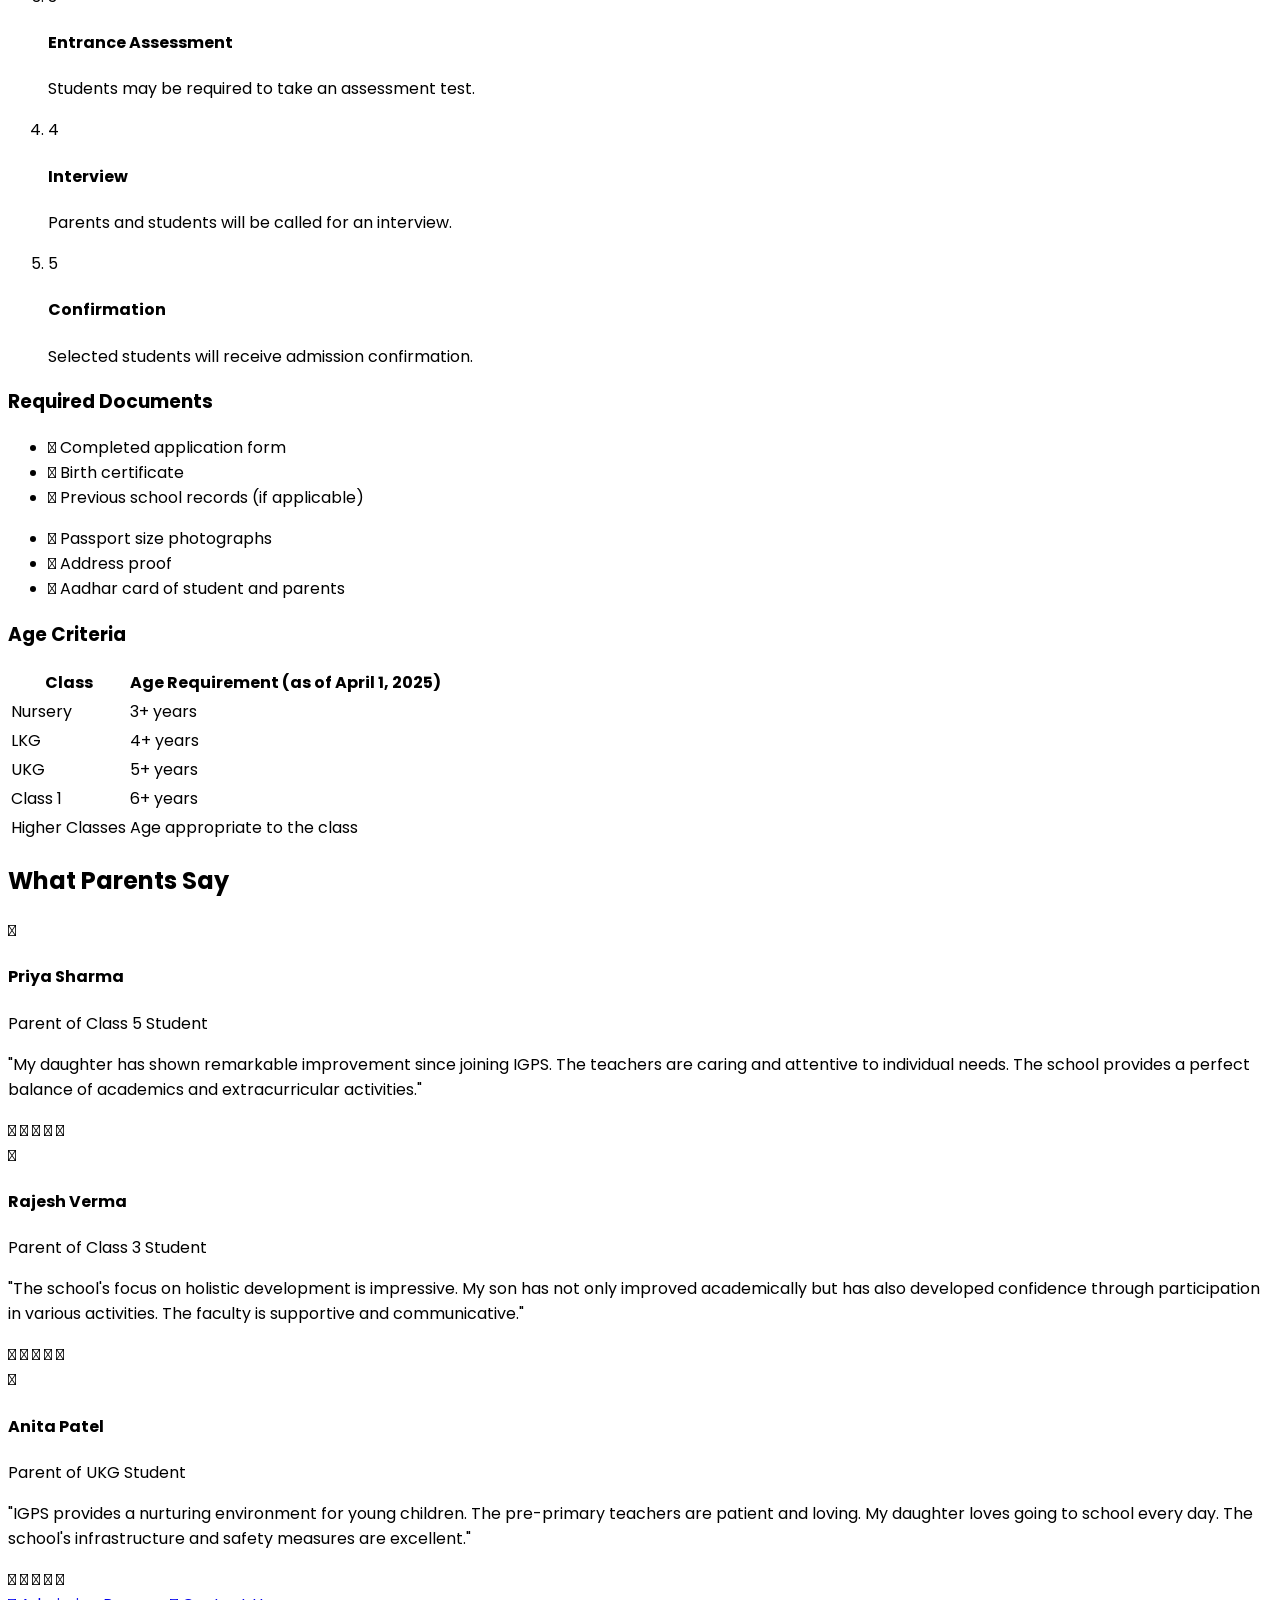
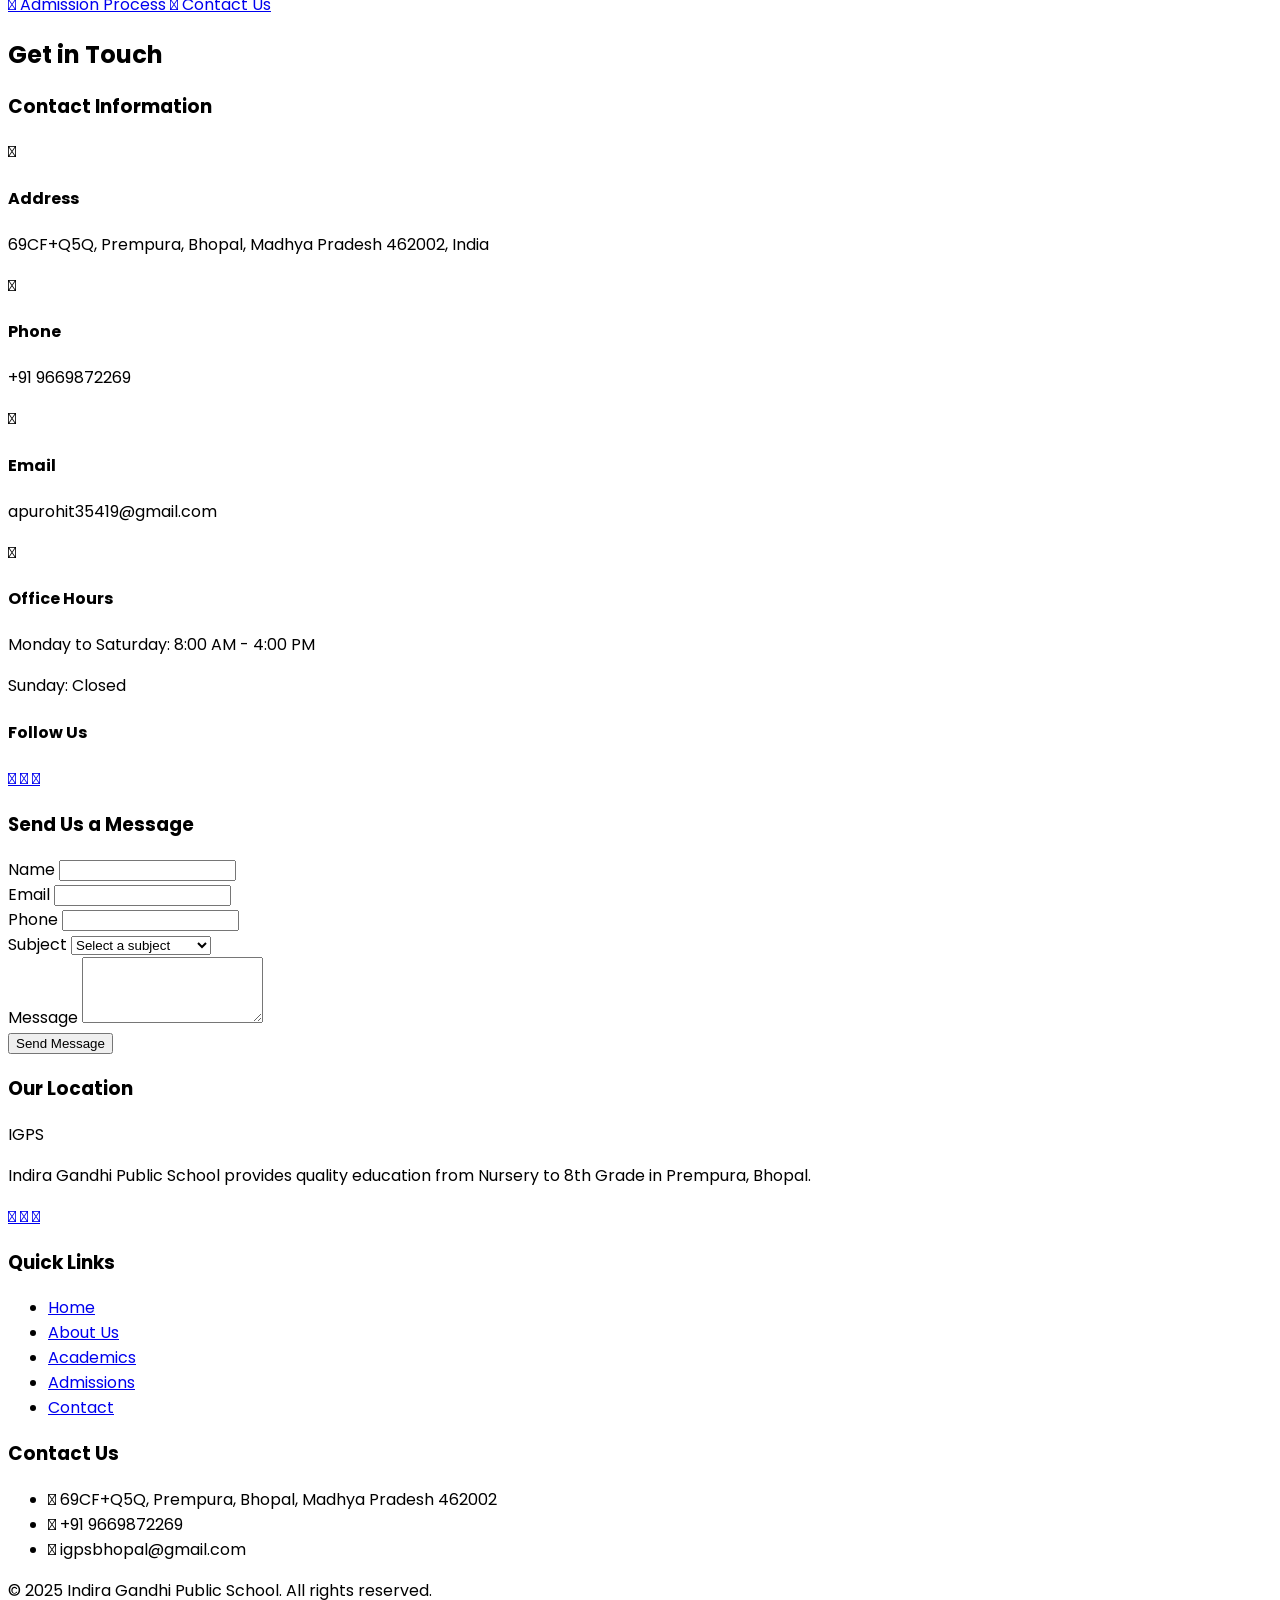
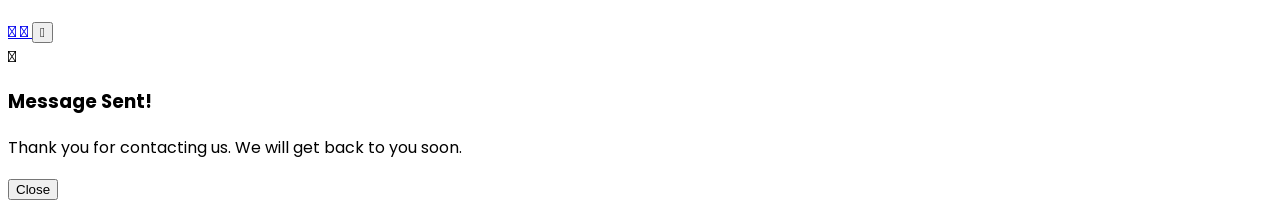
==== commit 7e9cfbc4: "Update index.html" ====
--- a/index.html
+++ b/index.html
@@ -37,10 +37,8 @@
                 <a href="#contact" class="text-gray-700 hover:text-primary transition-colors">Contact</a>
             </nav>
             <div class="flex items-center space-x-4">
-                <a href="https://igps-bhopal-management-portal.vercel.app/"
+                <a href="portal.html"
                     class="hidden md:block bg-primary text-white px-4 py-2 !rounded-button hover:bg-primary/90 transition-colors cursor-pointer">Login Now</a>
-                <a href="studentportal/"
-                    class="hidden md:block bg-secondary text-white px-4 py-2 !rounded-button hover:bg-secondary/90 transition-colors cursor-pointer">Login for Student Data</a>
                 <button id="menuBtn"
                     class="md:hidden w-10 h-10 flex items-center justify-center text-gray-700 cursor-pointer">
                     <i class="ri-menu-line ri-lg"></i>
@@ -62,10 +60,8 @@
                 <a href="#gallery"
                     class="text-gray-700 hover:text-primary transition-colors py-2 border-b border-gray-100">Gallery</a>
                 <a href="#contact" class="text-gray-700 hover:text-primary transition-colors py-2">Contact</a>
-                <a href="https://igps-bhopal-management-portal.vercel.app/"
-                    class="bg-primary text-white px-4 py-2 !rounded-button text-center hover:bg-primary/90 transition-colors cursor-pointer">Login to IGPS Management Portal</a>
-                <a href="studentportal/"
-                    class="bg-secondary text-white px-4 py-2 !rounded-button text-center hover:bg-secondary/90 transition-colors cursor-pointer">Login for Student Data</a>
+                <a href="portal.html"
+                    class="bg-primary text-white px-4 py-2 !rounded-button text-center hover:bg-primary/90 transition-colors cursor-pointer">Login</a>
             </div>
         </div>
     </header>
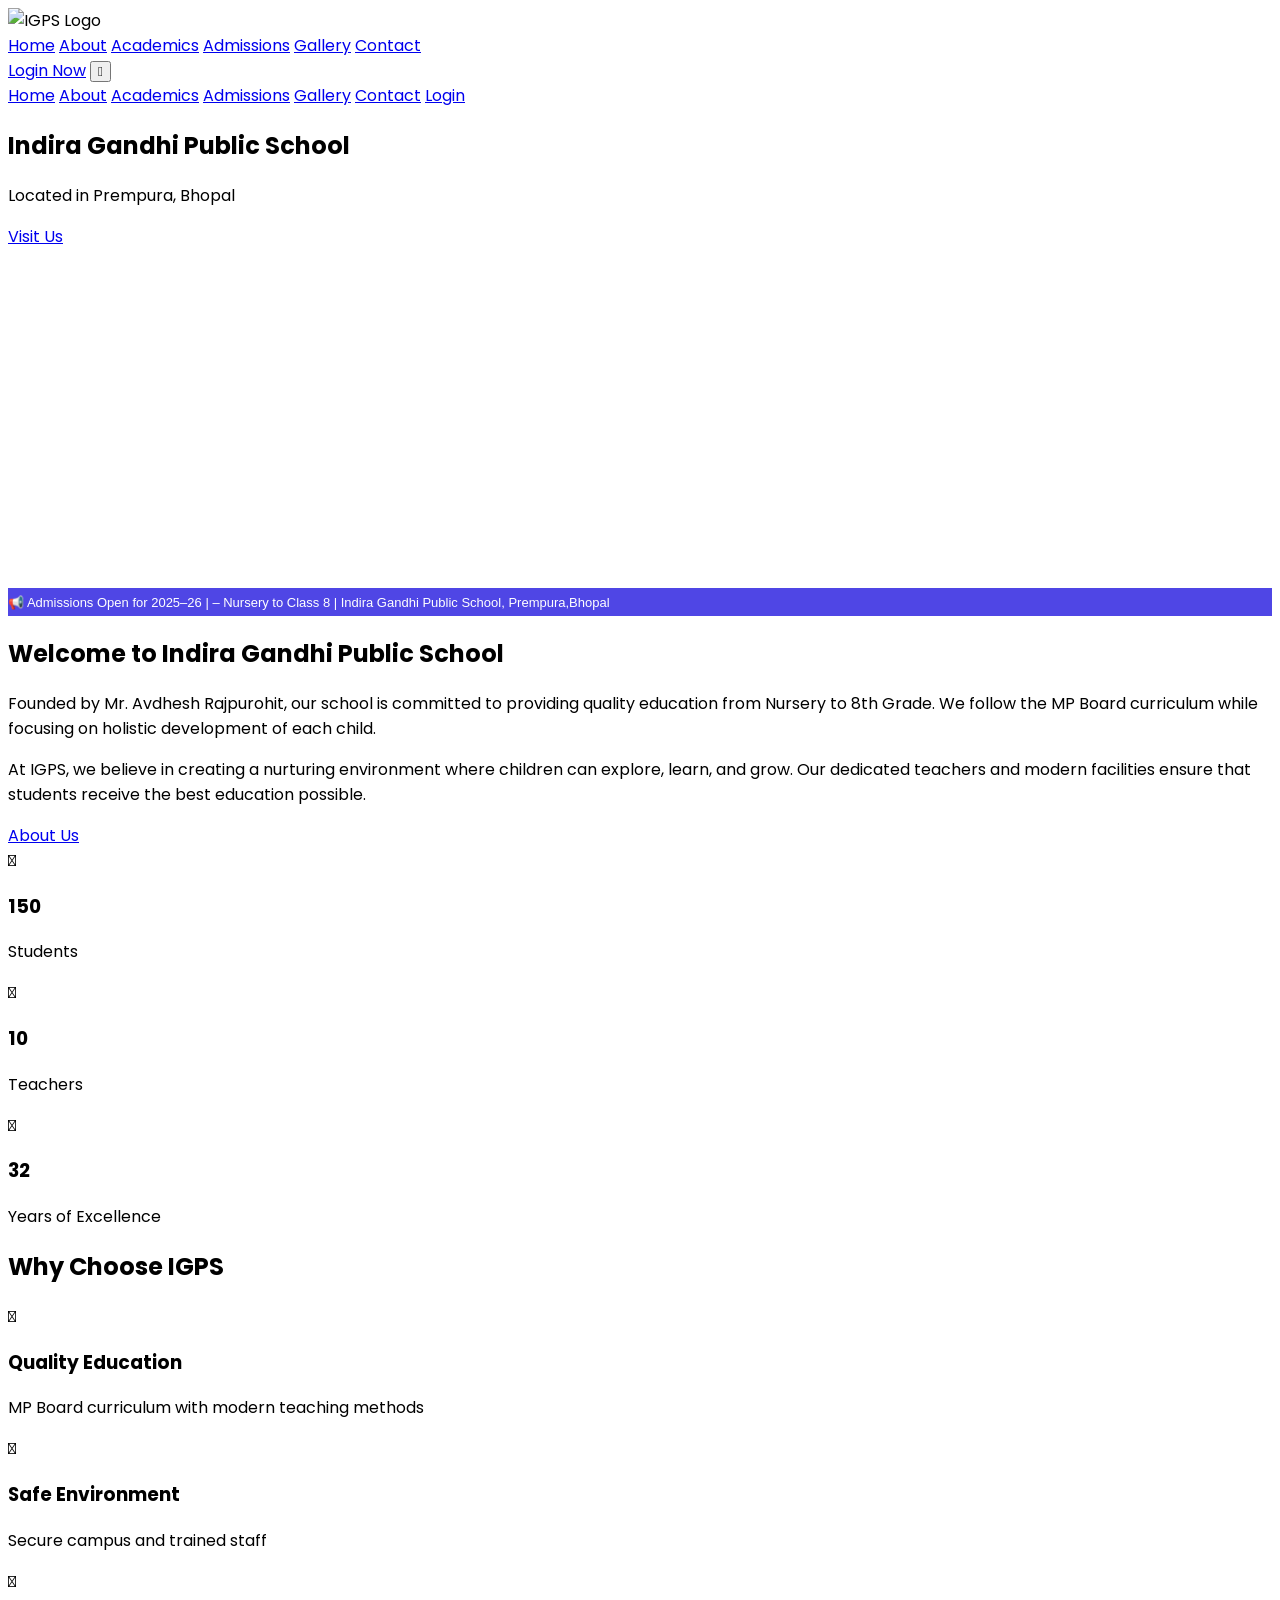
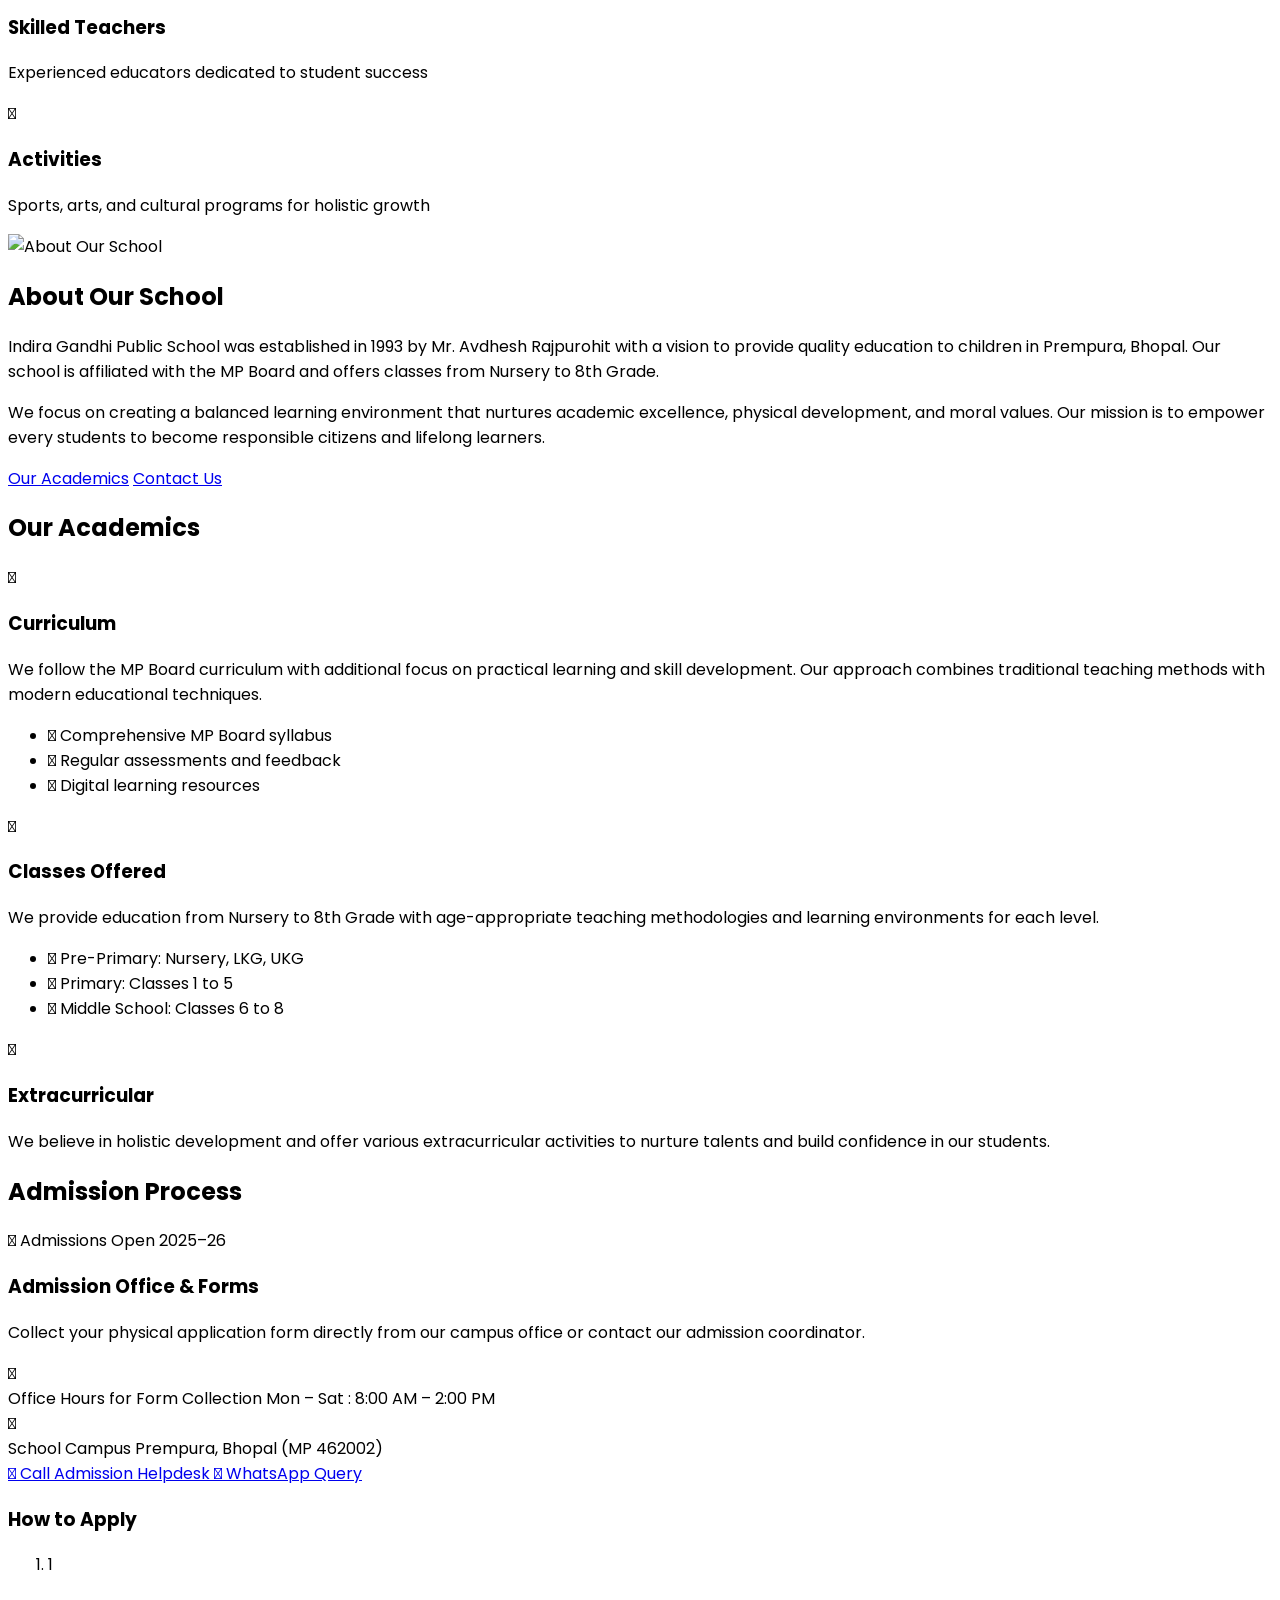
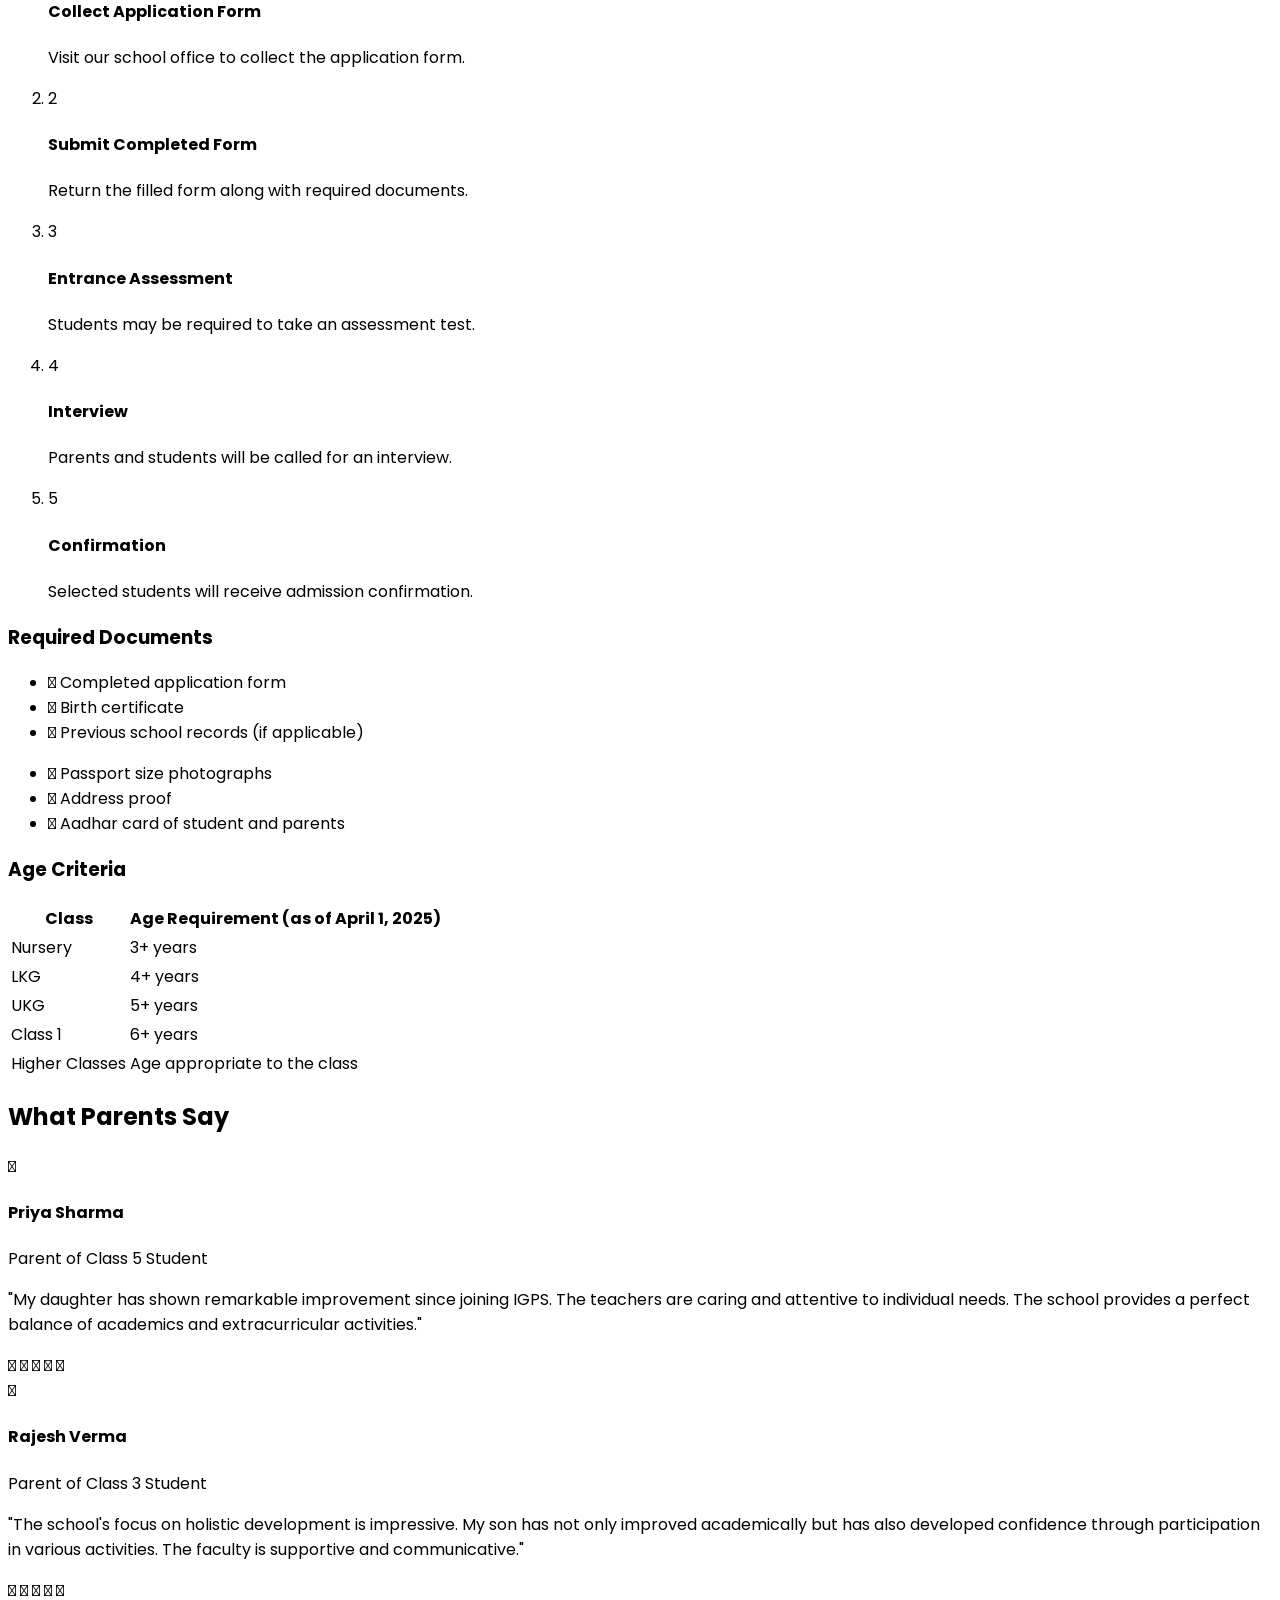
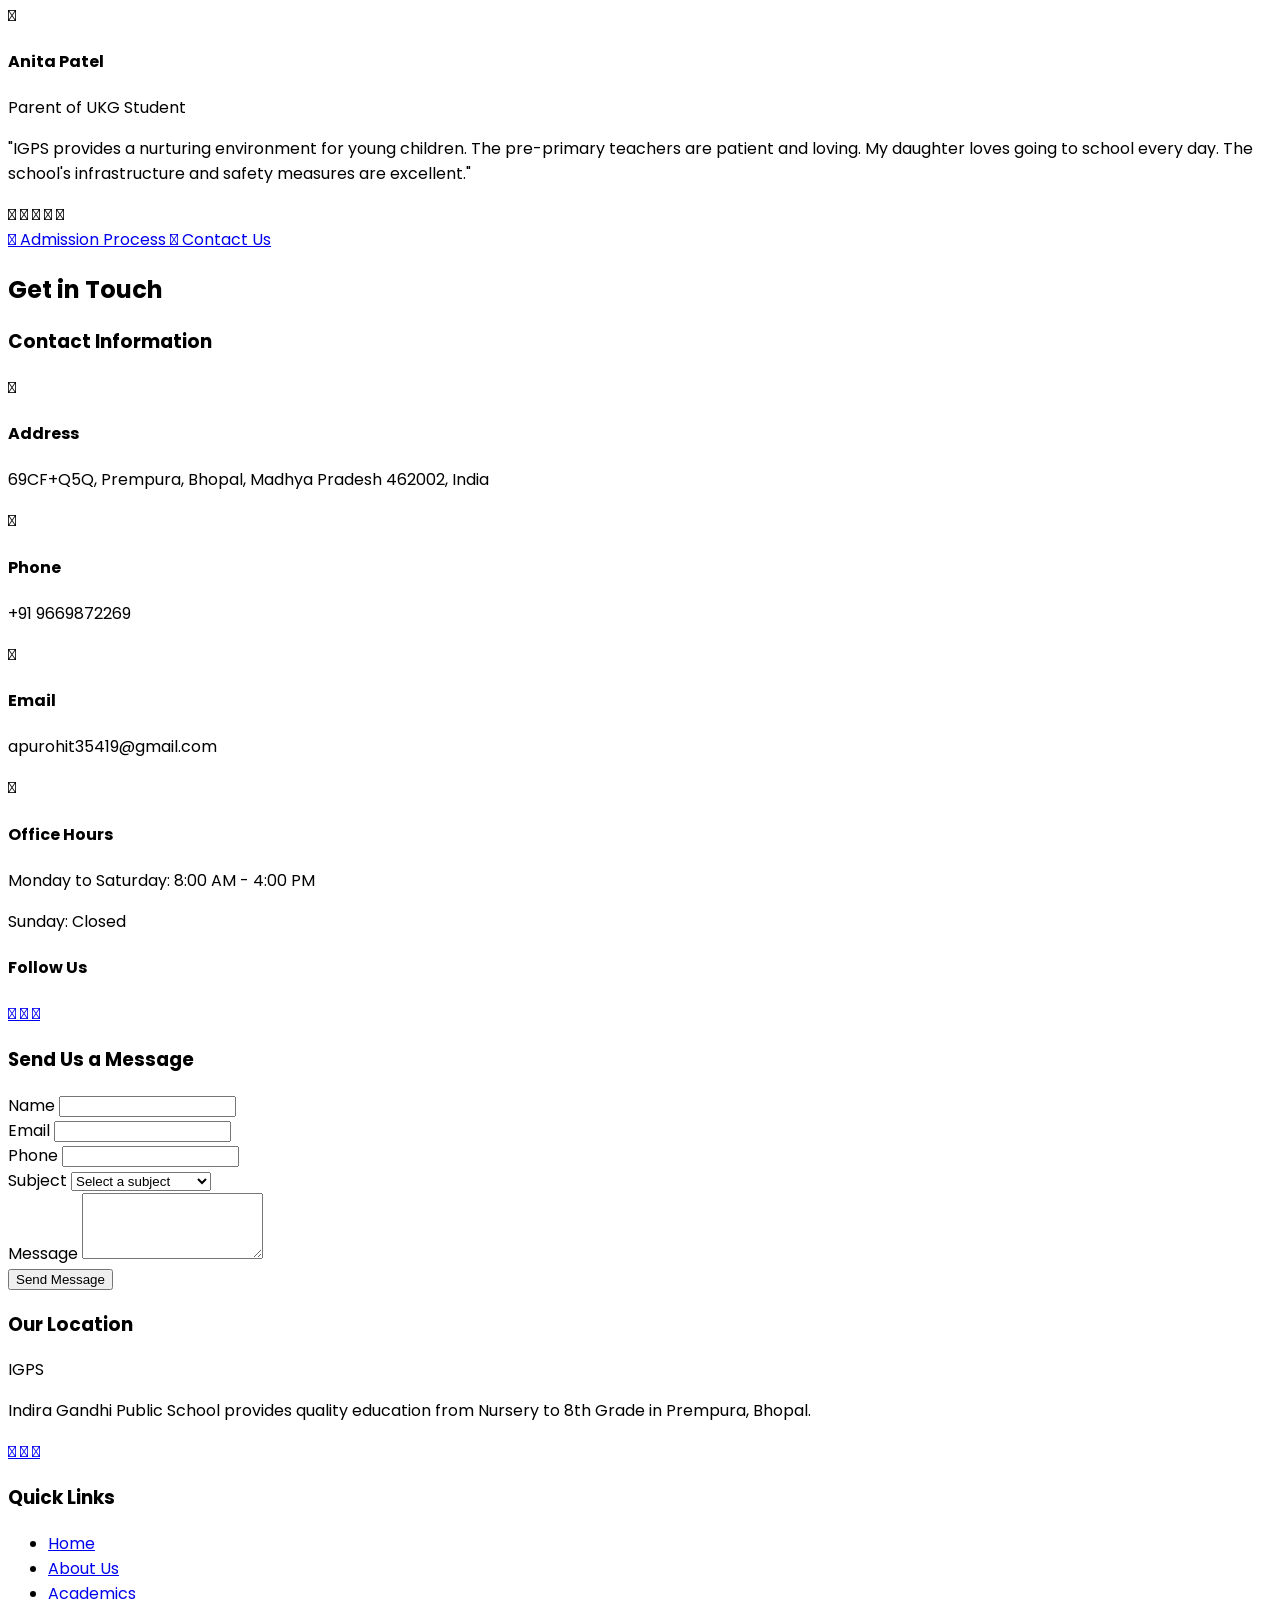
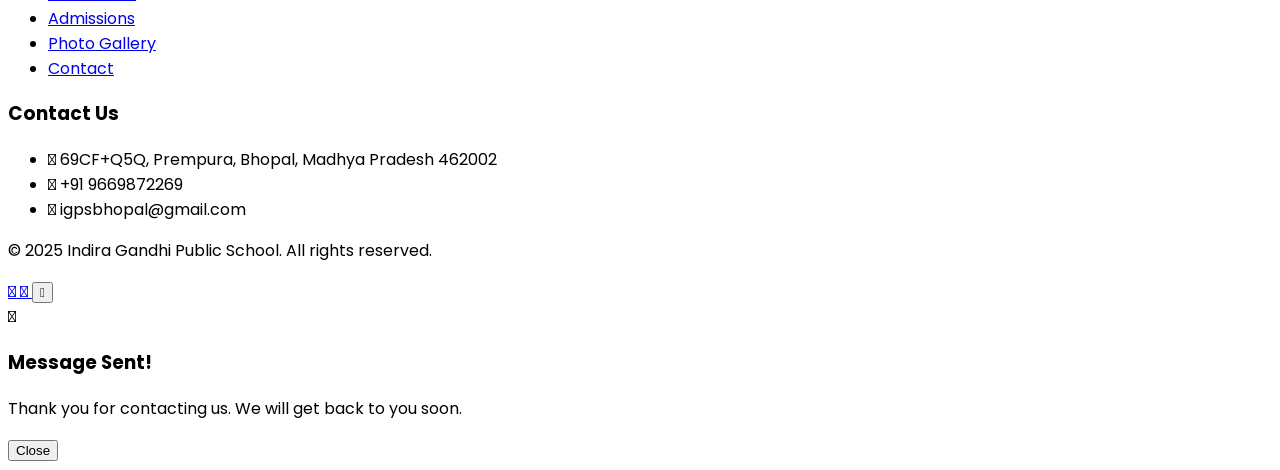
==== commit efff4097: "Add files via upload" ====
--- a/index.html
+++ b/index.html
@@ -34,11 +34,12 @@
                 <a href="about.html" class="text-gray-700 hover:text-primary transition-colors">About</a>
                 <a href="#academics" class="text-gray-700 hover:text-primary transition-colors">Academics</a>
                 <a href="#admissions" class="text-gray-700 hover:text-primary transition-colors">Admissions</a>
+                <a href="gallery.html" class="text-gray-700 hover:text-primary transition-colors">Gallery</a>
                 <a href="#contact" class="text-gray-700 hover:text-primary transition-colors">Contact</a>
             </nav>
             <div class="flex items-center space-x-4">
                 <a href="portal.html"
-                    class="hidden md:block bg-primary text-white px-4 py-2 !rounded-button hover:bg-primary/90 transition-colors cursor-pointer">Login Now</a>
+                    class="hidden md:block bg-primary text-white px-4 py-2 !rounded-button hover:bg-primary/90 transition-colors cursor-pointer shadow-sm font-medium">Login Now</a>
                 <button id="menuBtn"
                     class="md:hidden w-10 h-10 flex items-center justify-center text-gray-700 cursor-pointer">
                     <i class="ri-menu-line ri-lg"></i>
@@ -57,11 +58,11 @@
                     class="text-gray-700 hover:text-primary transition-colors py-2 border-b border-gray-100">Academics</a>
                 <a href="#admissions"
                     class="text-gray-700 hover:text-primary transition-colors py-2 border-b border-gray-100">Admissions</a>
-                <a href="#gallery"
+                <a href="gallery.html"
                     class="text-gray-700 hover:text-primary transition-colors py-2 border-b border-gray-100">Gallery</a>
                 <a href="#contact" class="text-gray-700 hover:text-primary transition-colors py-2">Contact</a>
                 <a href="portal.html"
-                    class="bg-primary text-white px-4 py-2 !rounded-button text-center hover:bg-primary/90 transition-colors cursor-pointer">Login</a>
+                    class="bg-primary text-white px-4 py-2 !rounded-button text-center hover:bg-primary/90 transition-colors cursor-pointer font-medium">Login</a>
             </div>
         </div>
     </header>
@@ -70,40 +71,39 @@
         <section id="home" class="pt-4">
             <div class="hero-slider">
                 <div class="slide active"
-                    style="background-image: url('https://i.postimg.cc/qvYfg67Y/Whats-App-1-Image-2025-04-24-at-15-01-33-42cf1757.jpgx')">
+                    style="background-image: url('https://i.postimg.cc/qvYfg67Y/Whats-App-1-Image-2025-04-24-at-15-01-33-42cf1757.jpg')">
                     <div
-                        class="absolute inset-0 bg-black/30 flex flex-col justify-center items-center text-center px-4">
-                        <h1 class="text-white text-3xl md:text-4xl font-bold mb-2">
+                        class="absolute inset-0 bg-black/45 flex flex-col justify-center items-center text-center px-4">
+                        <h1 class="text-white text-3xl md:text-5xl font-bold mb-2">
                             Indira Gandhi Public School
                         </h1>
                         <p class="text-white text-lg md:text-xl mb-6">Located in Prempura, Bhopal</p>
                         <a href="#contact"
-                            class="bg-primary text-white px-6 py-3 !rounded-button hover:bg-primary/90 transition-colors cursor-pointer">Visit
+                            class="bg-primary text-white px-6 py-3 !rounded-button hover:bg-primary/90 transition-colors cursor-pointer shadow-lg font-medium">Visit
                             Us</a>
                     </div>
                 </div>
 
                 <div class="slide"
-                    style="background-image: url('https://readdy.ai/api/search-image?query=elementary%20school%20students%20engaged%20in%20science%20experiment%20in%20laboratory%2C%20colorful%20education%20environment%2C%20diverse%20children%2C%20professional%20education%20photography%2C%20bright%20and%20clean%20classroom&width=375&height=480&seq=2&orientation=portrait')">
+                    style="background-image: url('https://i.postimg.cc/J0gW30LY/national.jpg')">
                     <div
-                        class="absolute inset-0 bg-black/30 flex flex-col justify-center items-center text-center px-4">
-                        <h1 class="text-white text-3xl md:text-4xl font-bold mb-2">Quality Education</h1>
-                        <p class="text-white text-lg md:text-xl mb-6">Developing Skills for the Future</p>
+                        class="absolute inset-0 bg-black/45 flex flex-col justify-center items-center text-center px-4">
+                        <h1 class="text-white text-3xl md:text-5xl font-bold mb-2">Quality Education &amp; Discipline</h1>
+                        <p class="text-white text-lg md:text-xl mb-6">Affiliated with MP Board (Nursery to 8th)</p>
                         <a href="#academics"
-                            class="bg-primary text-white px-6 py-3 !rounded-button hover:bg-primary/90 transition-colors cursor-pointer">Our
+                            class="bg-primary text-white px-6 py-3 !rounded-button hover:bg-primary/90 transition-colors cursor-pointer shadow-lg font-medium">Our
                             Academics</a>
                     </div>
                 </div>
 
-
                 <div class="slide"
-                    style="background-image: url('https://readdy.ai/api/search-image?query=happy%20diverse%20elementary%20school%20students%20in%20uniform%20smiling%20at%20camera%2C%20in%20a%20modern%20classroom%20setting%2C%20natural%20lighting%2C%20cheerful%20atmosphere%2C%20high%20quality%20professional%20photography&width=375&height=480&seq=1&orientation=portrait')">
+                    style="background-image: url('https://i.postimg.cc/qvYfg67Y/Whats-App-1-Image-2025-04-24-at-15-01-33-42cf1757.jpg')">
                     <div
-                        class="absolute inset-0 bg-black/30 flex flex-col justify-center items-center text-center px-4">
-                        <h1 class="text-white text-3xl md:text-4xl font-bold mb-2">State-of-the-Art Campus</h1>
-                        <p class="text-white text-lg md:text-xl mb-6">Nurturing Minds, Building Futures</p>
-                        <a href="#about"
-                            class="bg-primary text-white px-6 py-3 !rounded-button hover:bg-primary/90 transition-colors cursor-pointer">Learn
+                        class="absolute inset-0 bg-black/45 flex flex-col justify-center items-center text-center px-4">
+                        <h1 class="text-white text-3xl md:text-5xl font-bold mb-2">Nurturing Young Minds</h1>
+                        <p class="text-white text-lg md:text-xl mb-6">Building Character &amp; Future Since 1993</p>
+                        <a href="about.html"
+                            class="bg-primary text-white px-6 py-3 !rounded-button hover:bg-primary/90 transition-colors cursor-pointer shadow-lg font-medium">Learn
                             More</a>
                     </div>
                 </div>
@@ -314,8 +314,42 @@
                         class="text-primary">Process</span></h2>
                 <div class="flex flex-col md:flex-row items-center">
                     <div class="md:w-1/2 mb-8 md:mb-0 reveal">
-                        <img src="https://readdy.ai/api/search-image?query=parent%20and%20child%20at%20school%20admission%20office%2C%20Indian%20family%2C%20professional%20discussing%20with%20school%20staff%2C%20office%20setting%20with%20admission%20forms%2C%20warm%20lighting%2C%20professional%20photography&width=375&height=300&seq=6&orientation=landscape"
-                            alt="Admission Process" class="rounded-lg shadow-lg w-full">
+                        <div class="bg-gradient-to-br from-indigo-900 via-primary to-indigo-800 text-white rounded-2xl p-6 sm:p-8 shadow-xl relative overflow-hidden">
+                            <div class="absolute -right-10 -bottom-10 w-44 h-44 bg-white/10 rounded-full blur-2xl"></div>
+                            <div class="inline-flex items-center gap-1.5 px-3 py-1 rounded-full bg-amber-400 text-indigo-950 font-bold text-xs mb-4">
+                                <i class="ri-checkbox-circle-fill"></i> Admissions Open 2025–26
+                            </div>
+                            <h3 class="text-xl sm:text-2xl font-bold mb-2">Admission Office &amp; Forms</h3>
+                            <p class="text-indigo-100 text-xs sm:text-sm mb-6 leading-relaxed">
+                                Collect your physical application form directly from our campus office or contact our admission coordinator.
+                            </p>
+                            
+                            <div class="space-y-3 text-xs sm:text-sm mb-6">
+                                <div class="flex items-center gap-2.5 bg-white/10 p-3 rounded-xl backdrop-blur-sm">
+                                    <i class="ri-time-line text-amber-300 text-lg"></i>
+                                    <div>
+                                        <span class="block text-gray-300 text-[11px]">Office Hours for Form Collection</span>
+                                        <span class="font-semibold text-white">Mon – Sat : 8:00 AM – 2:00 PM</span>
+                                    </div>
+                                </div>
+                                <div class="flex items-center gap-2.5 bg-white/10 p-3 rounded-xl backdrop-blur-sm">
+                                    <i class="ri-map-pin-line text-amber-300 text-lg"></i>
+                                    <div>
+                                        <span class="block text-gray-300 text-[11px]">School Campus</span>
+                                        <span class="font-semibold text-white">Prempura, Bhopal (MP 462002)</span>
+                                    </div>
+                                </div>
+                            </div>
+
+                            <div class="flex flex-col sm:flex-row gap-3 pt-2">
+                                <a href="tel:+919669872269" class="flex-1 bg-white text-primary text-center py-2.5 px-4 !rounded-button font-semibold text-xs sm:text-sm hover:bg-gray-100 transition-colors shadow-md flex items-center justify-center gap-1.5">
+                                    <i class="ri-phone-fill text-green-600"></i> Call Admission Helpdesk
+                                </a>
+                                <a href="https://wa.me/919669872269?text=Hello%20IGPS,%20I%20want%20information%20regarding%20school%20admissions." target="_blank" class="flex-1 bg-green-600 text-white text-center py-2.5 px-4 !rounded-button font-semibold text-xs sm:text-sm hover:bg-green-700 transition-colors shadow-md flex items-center justify-center gap-1.5">
+                                    <i class="ri-whatsapp-fill"></i> WhatsApp Query
+                                </a>
+                            </div>
+                        </div>
                     </div>
                     <div class="md:w-1/2 md:pl-8 reveal" style="transition-delay: 0.2s">
                         <h3 class="text-xl font-semibold text-gray-800 mb-4">How to Apply</h3>
@@ -730,6 +764,9 @@
                         <li><a href="#admissions"
                                 class="text-gray-400 hover:text-white transition-colors cursor-pointer">Admissions</a>
                         </li>
+                        <li><a href="gallery.html"
+                                class="text-gray-400 hover:text-white transition-colors cursor-pointer">Photo Gallery</a>
+                        </li>
                         <li><a href="#contact"
                                 class="text-gray-400 hover:text-white transition-colors cursor-pointer">Contact</a></li>
                     </ul>
--- a/igps.css
+++ b/igps.css
@@ -1,223 +1,186 @@
-:where([class^="ri-"])::before {
-    content: "\f3c2";
-}
-
-body {
-    font-family: 'Poppins', sans-serif;
-    scroll-behavior: smooth;
-}
-
-.hero-slider {
-    position: relative;
-    overflow: hidden;
-    height: 480px;
-}
-
-.slide {
-    position: absolute;
-    top: 0;
-    left: 0;
-    width: 100%;
-    height: 100%;
-    opacity: 0;
-    transition: opacity 1s ease-in-out;
-    background-size: cover;
-    background-position: center;
-}
-
-.slide.active {
-    opacity: 1;
-}
-
-.counter {
-    transition: all 0.5s ease-in-out;
-}
-
-.reveal {
-    opacity: 0;
-    transform: translateY(20px);
-    transition: all 0.8s ease;
-}
-
-.reveal.active {
-    opacity: 1;
-    transform: translateY(0);
-}
-
-.floating-btn {
-    animation: float 2s ease-in-out infinite;
-}
-
-@keyframes float {
-    0% {
-        transform: translateY(0px);
-    }
-    50% {
-        transform: translateY(-5px);
-    }
-    100% {
-        transform: translateY(0px);
-    }
-}
-
-.preloader {
-    position: fixed;
-    top: 0;
-    left: 0;
-    width: 100%;
-    height: 100%;
-    background: linear-gradient(45deg, #4F46E5, #F59E0B, #33FF57, #FF5733);
-    background-size: 300% 300%;
-    animation: gradientAnimation 6s ease infinite;
-    display: flex;
-    justify-content: center;
-    align-items: center;
-    z-index: 9999;
-    transition: opacity 0.5s ease;
-}
-
-@keyframes gradientAnimation {
-    0% {
-        background-position: 0% 50%;
-    }
-    50% {
-        background-position: 100% 50%;
-    }
-    100% {
-        background-position: 0% 50%;
-    }
-}
-
-.loader-container {
-    position: relative;
-    width: 72px;
-    height: 72px;
-}
-
-.loader {
-    position: absolute;
-    top: 0;
-    left: 0;    
-    width: 72px;
-    height: 72px;
-    border: 5px solid #4F46E5;
-    border-bottom-color: transparent;
-    border-radius: 50%;
-    animation: rotation 1s linear infinite;
-}
-
-.logo {
-    position: absolute;
-    top: 50%;
-    left: 50%;
-    transform: translate(-50%, -50%);
-    width: 64px;
-    height: 64px;
-}
-
-@keyframes rotation {
-    0% {
-        transform: rotate(0deg);
-    }
-    100% {
-        transform: rotate(360deg);
-    }
-}
-
-.loader-slidebar {
-    position: absolute;
-    bottom: -20px;
-    left: 10%;
-    width: 80%;
-    height: 12px;
-    background: #e0e0e0;
-    border-radius: 10px;
-    overflow: hidden;
-    box-shadow: 0 4px 6px rgba(0, 0, 0, 0.2);
-    animation: glowEffect 2s infinite alternate;
-}
-
-.loader-slidebar::before {
-    content: '';
-    display: block;
-    height: 100%;
-    width: 0%;
-    background: linear-gradient(90deg, #4F46E5, #F59E0B, #33FF57, #FF5733);
-    animation: slidebarProgress 3s ease-in-out infinite;
-}
-
-@keyframes slidebarProgress {
-    0% {
-        width: 0%;
-    }
-    50% {
-        width: 100%;
-    }
-    100% {
-        width: 0%;
-    }
-}
-
-@keyframes glowEffect {
-    0% {
-        box-shadow: 0 0 10px rgba(79, 70, 229, 0.5), 0 0 20px rgba(245, 158, 11, 0.5);
-    }
-    100% {
-        box-shadow: 0 0 20px rgba(51, 255, 87, 0.7), 0 0 30px rgba(255, 87, 51, 0.7);
-    }
-}
-
-.floating-text-container {
-    position: relative;
-    overflow: hidden;
-    background-color: #4F46E5;
-    width: 100%;
-    height: 25px;
-}
-
-.floating-text {
-    position: absolute;
-    white-space: nowrap;
-    color: white;
-    font-size: 18px;
-    font-weight: bold;
-    animation: moveText 14s linear infinite;
-    font-family: 'Times New Roman', Times, serif;
-    margin: auto;
-}
-
-.floating-text-container:hover {
-    background-color: red;
-}
-
-@keyframes moveText {
-    0% {
-        transform: translateX(100%);
-    }
-    100% {
-        transform: translateX(-100%);
-    }
-}
-
-@keyframes glowing {
-    0% {
-        box-shadow: 0 0 3px #FF5733, 0 0 6px #FF5733, 0 0 12px #FF5733, 0 0 20px #33FF57, 0 0 30px #33FF57, 0 0 40px #33FF57;
-    }
-    25% {
-        box-shadow: 0 0 3px #33FF57, 0 0 6px #33FF57, 0 0 12px #33FF57, 0 0 20px #3357FF, 0 0 30px #3357FF, 0 0 40px #3357FF;
-    }
-    50% {
-        box-shadow: 0 0 3px #3357FF, 0 0 6px #3357FF, 0 0 12px #3357FF, 0 0 20px #FF33A1, 0 0 30px #FF33A1, 0 0 40px #FF33A1;
-    }
-    75% {
-        box-shadow: 0 0 3px #FF33A1, 0 0 6px #FF33A1, 0 0 12px #FF33A1, 0 0 20px #FF5733, 0 0 30px #FF5733, 0 0 40px #FF5733;
-    }
-    100% {
-        box-shadow: 0 0 3px #FF5733, 0 0 6px #FF5733, 0 0 12px #FF5733, 0 0 20px #33FF57, 0 0 30px #33FF57, 0 0 40px #33FF57;
-    }
-}
-
-button[class*="bg-"]:not(#sendMessageBtn),
-a[class*="bg-"]:not(.follow-us-btn) {
-    animation: glowing 2s infinite;
-}
+:where([class^="ri-"])::before {
+    content: "\f3c2";
+}
+
+body {
+    font-family: 'Poppins', sans-serif;
+    scroll-behavior: smooth;
+}
+
+.hero-slider {
+    position: relative;
+    overflow: hidden;
+    height: 480px;
+}
+
+.slide {
+    position: absolute;
+    top: 0;
+    left: 0;
+    width: 100%;
+    height: 100%;
+    opacity: 0;
+    transition: opacity 1s ease-in-out;
+    background-size: cover;
+    background-position: center;
+}
+
+.slide.active {
+    opacity: 1;
+}
+
+.counter {
+    transition: all 0.5s ease-in-out;
+}
+
+.reveal {
+    opacity: 0;
+    transform: translateY(20px);
+    transition: all 0.6s cubic-bezier(0.4, 0, 0.2, 1);
+}
+
+.reveal.active {
+    opacity: 1;
+    transform: translateY(0);
+}
+
+.floating-btn {
+    animation: float 2s ease-in-out infinite;
+}
+
+@keyframes float {
+    0% {
+        transform: translateY(0px);
+    }
+    50% {
+        transform: translateY(-5px);
+    }
+    100% {
+        transform: translateY(0px);
+    }
+}
+
+/* Modern & Clean Preloader */
+.preloader {
+    position: fixed;
+    top: 0;
+    left: 0;
+    width: 100%;
+    height: 100%;
+    background: #ffffff;
+    display: flex;
+    justify-content: center;
+    align-items: center;
+    z-index: 9999;
+    transition: opacity 0.4s ease;
+}
+
+.loader-container {
+    position: relative;
+    width: 80px;
+    height: 80px;
+    display: flex;
+    flex-direction: column;
+    align-items: center;
+    justify-content: center;
+}
+
+.loader {
+    position: absolute;
+    top: 0;
+    left: 0;    
+    width: 80px;
+    height: 80px;
+    border: 4px solid #E0E7FF;
+    border-top-color: #4F46E5;
+    border-radius: 50%;
+    animation: rotation 0.9s linear infinite;
+}
+
+.logo {
+    width: 52px;
+    height: 52px;
+    object-fit: contain;
+    z-index: 2;
+}
+
+@keyframes rotation {
+    0% {
+        transform: rotate(0deg);
+    }
+    100% {
+        transform: rotate(360deg);
+    }
+}
+
+.loader-slidebar {
+    position: absolute;
+    bottom: -22px;
+    left: -10px;
+    width: 100px;
+    height: 6px;
+    background: #F1F5F9;
+    border-radius: 9999px;
+    overflow: hidden;
+}
+
+.loader-slidebar::before {
+    content: '';
+    display: block;
+    height: 100%;
+    width: 0%;
+    background: linear-gradient(90deg, #4F46E5, #F59E0B);
+    animation: slidebarProgress 1.5s ease-in-out infinite;
+}
+
+@keyframes slidebarProgress {
+    0% {
+        width: 0%;
+    }
+    50% {
+        width: 100%;
+    }
+    100% {
+        width: 0%;
+    }
+}
+
+.floating-text-container {
+    position: relative;
+    overflow: hidden;
+    background-color: #4F46E5;
+    width: 100%;
+    height: 28px;
+    display: flex;
+    align-items: center;
+}
+
+.floating-text {
+    position: absolute;
+    white-space: nowrap;
+    color: white;
+    font-size: 13px;
+    font-weight: 500;
+    animation: moveText 20s linear infinite;
+    font-family: 'Poppins', sans-serif;
+}
+
+@keyframes moveText {
+    0% {
+        transform: translateX(100%);
+    }
+    100% {
+        transform: translateX(-100%);
+    }
+}
+
+/* Subtle Modern Button Hover */
+button[class*="bg-primary"],
+a[class*="bg-primary"] {
+    transition: all 0.25s ease;
+}
+button[class*="bg-primary"]:hover,
+a[class*="bg-primary"]:hover {
+    box-shadow: 0 8px 20px rgba(79, 70, 229, 0.3);
+    transform: translateY(-1px);
+}
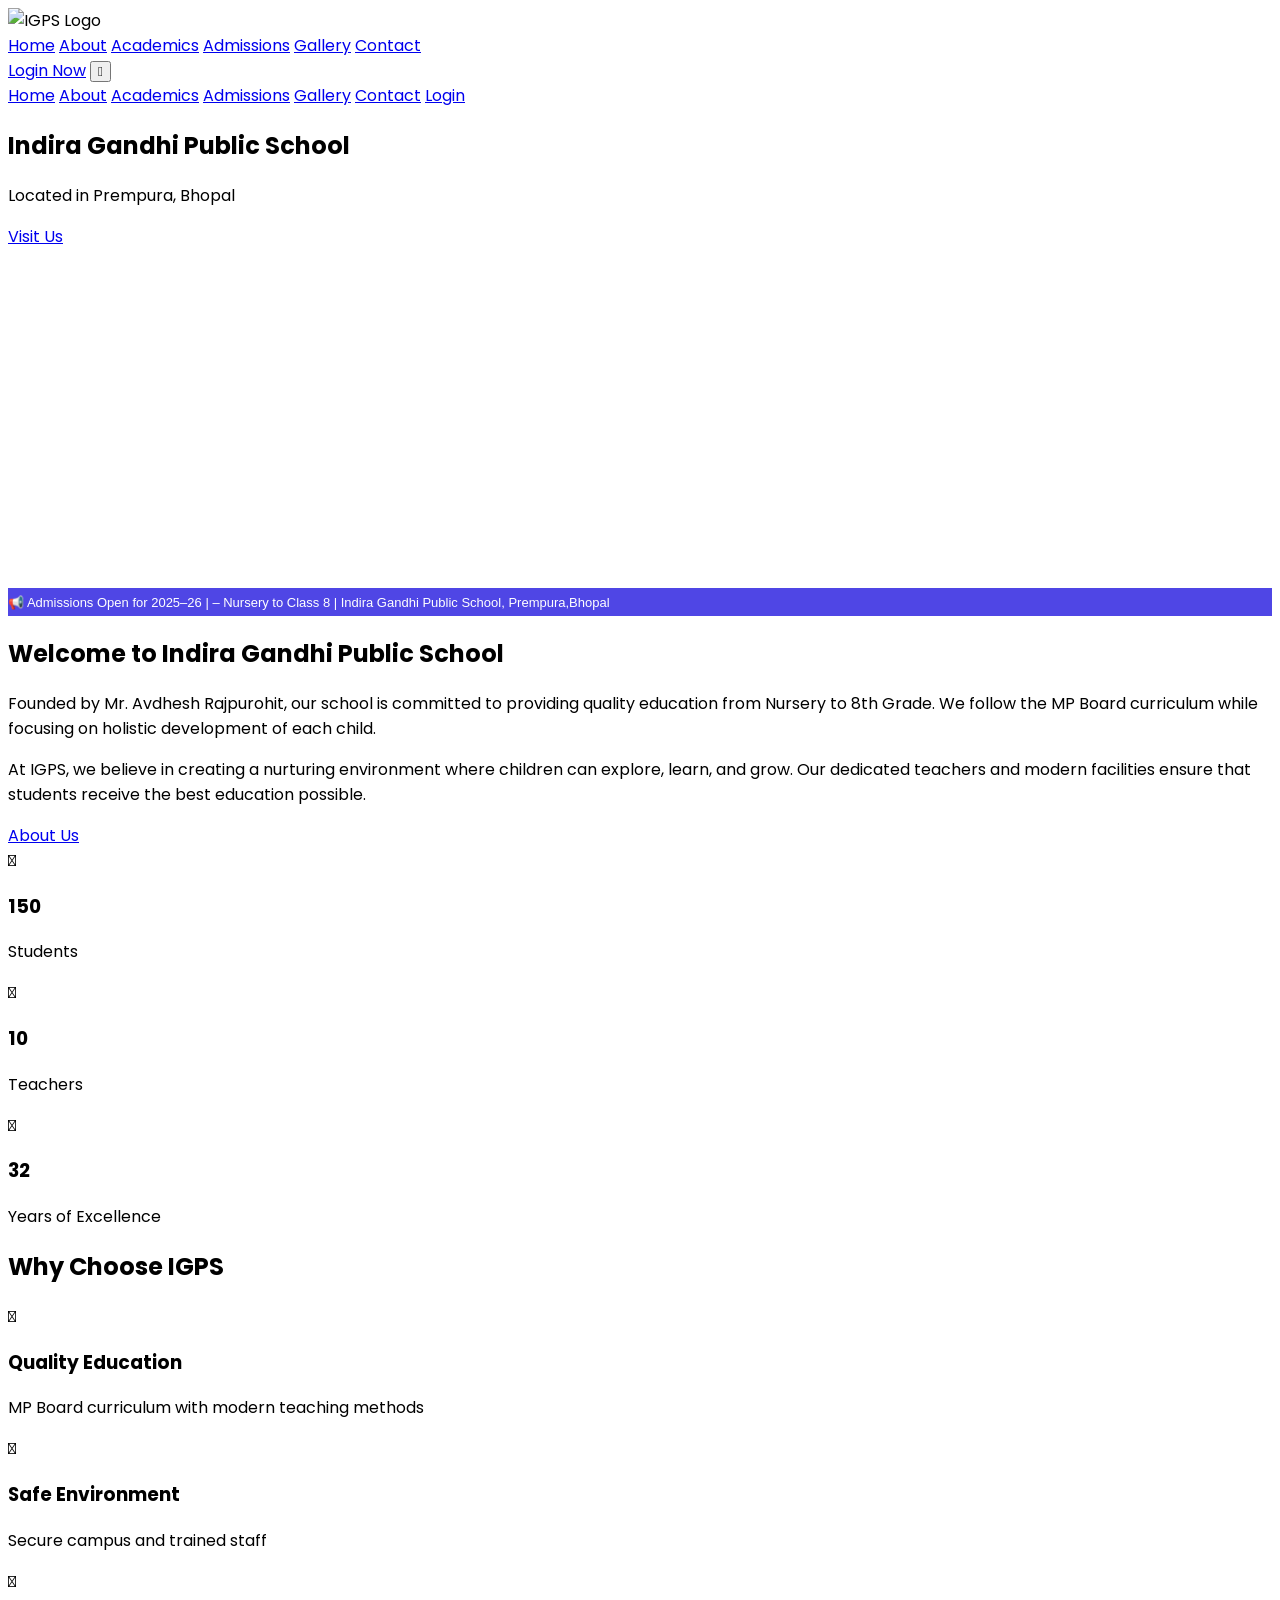
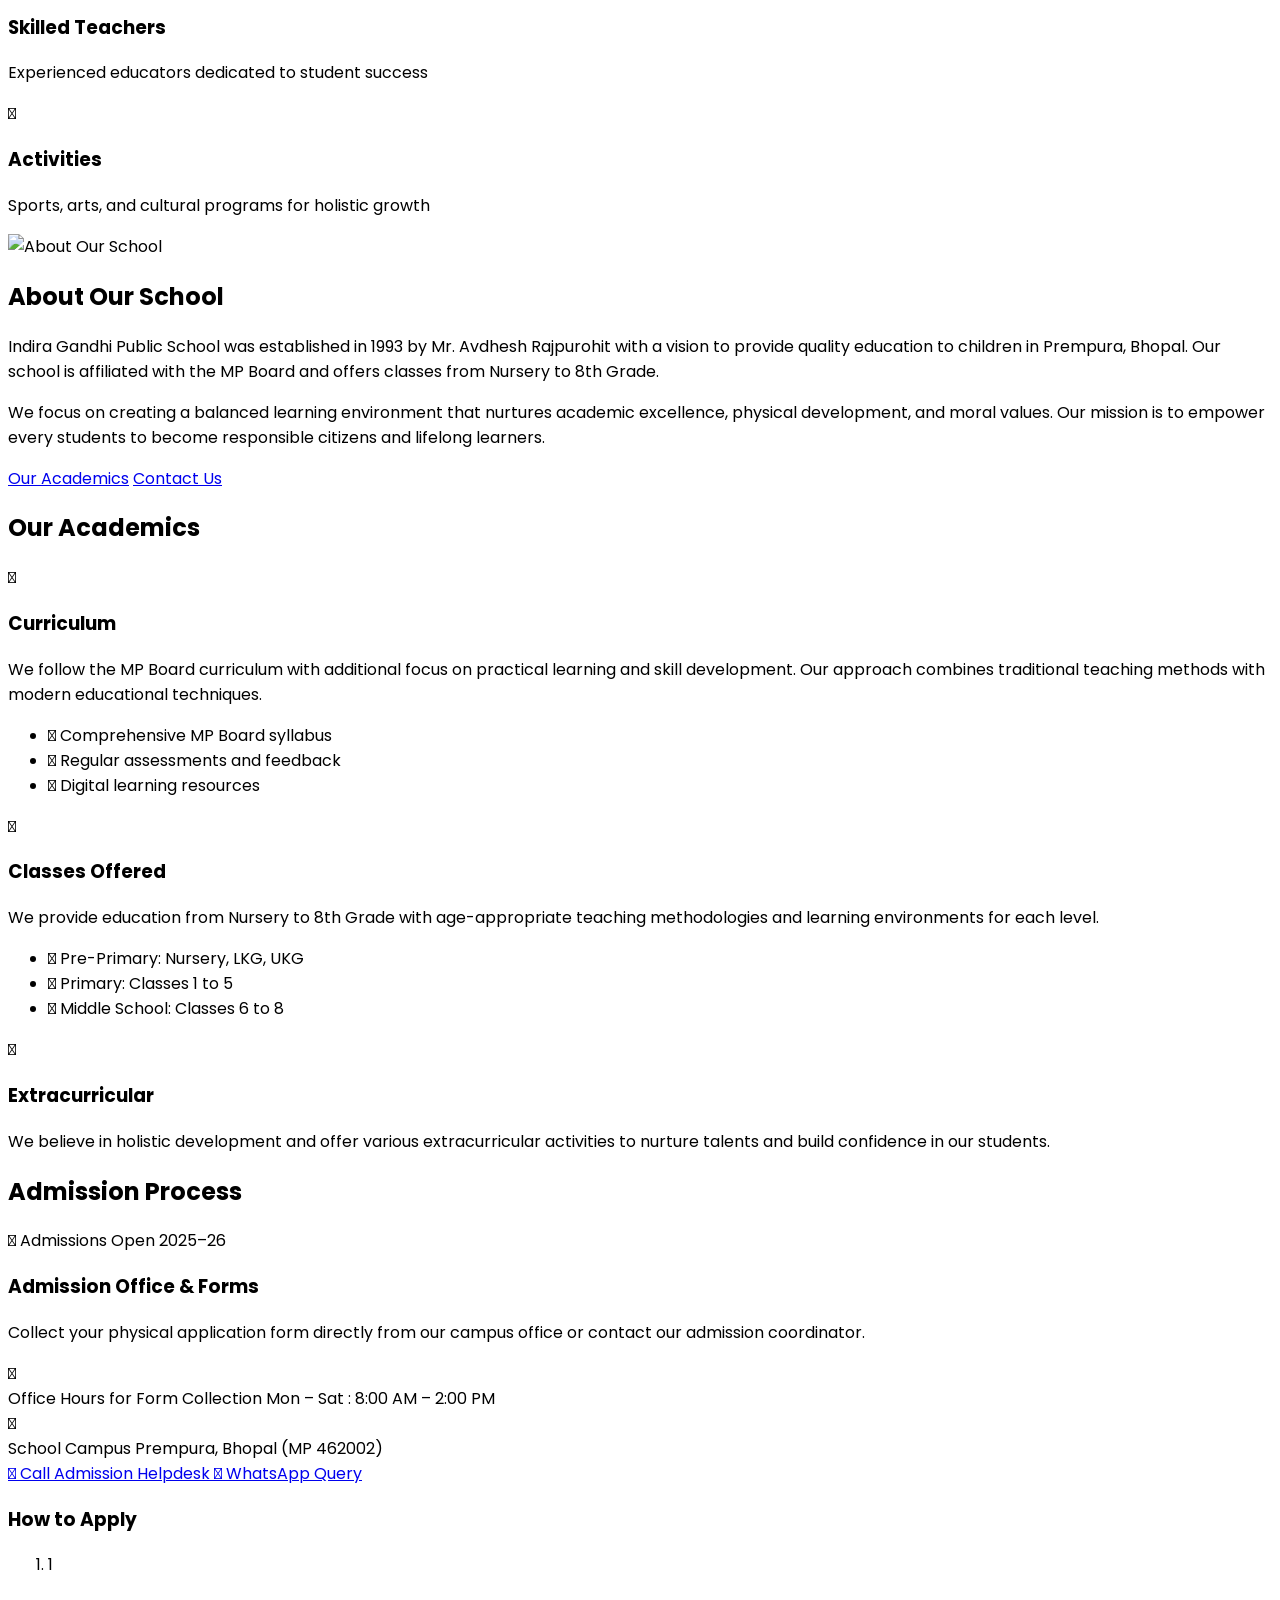
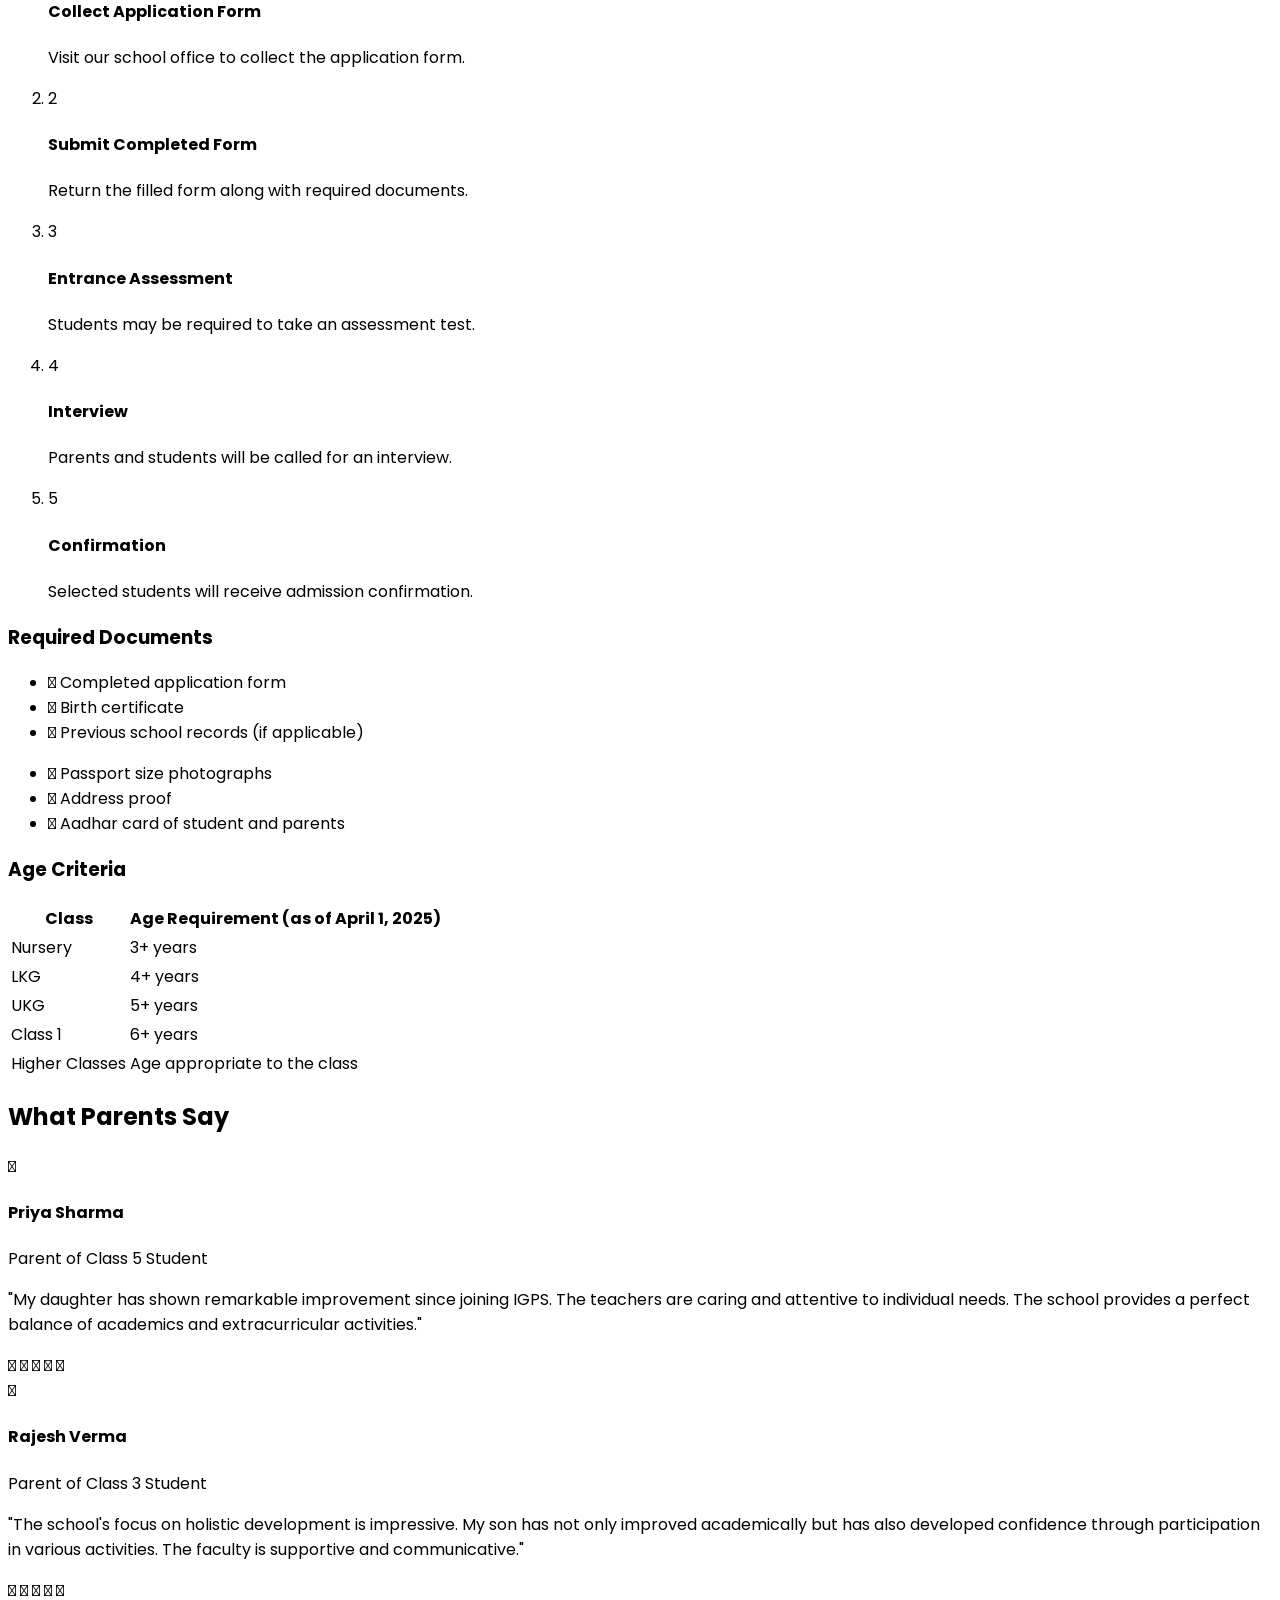
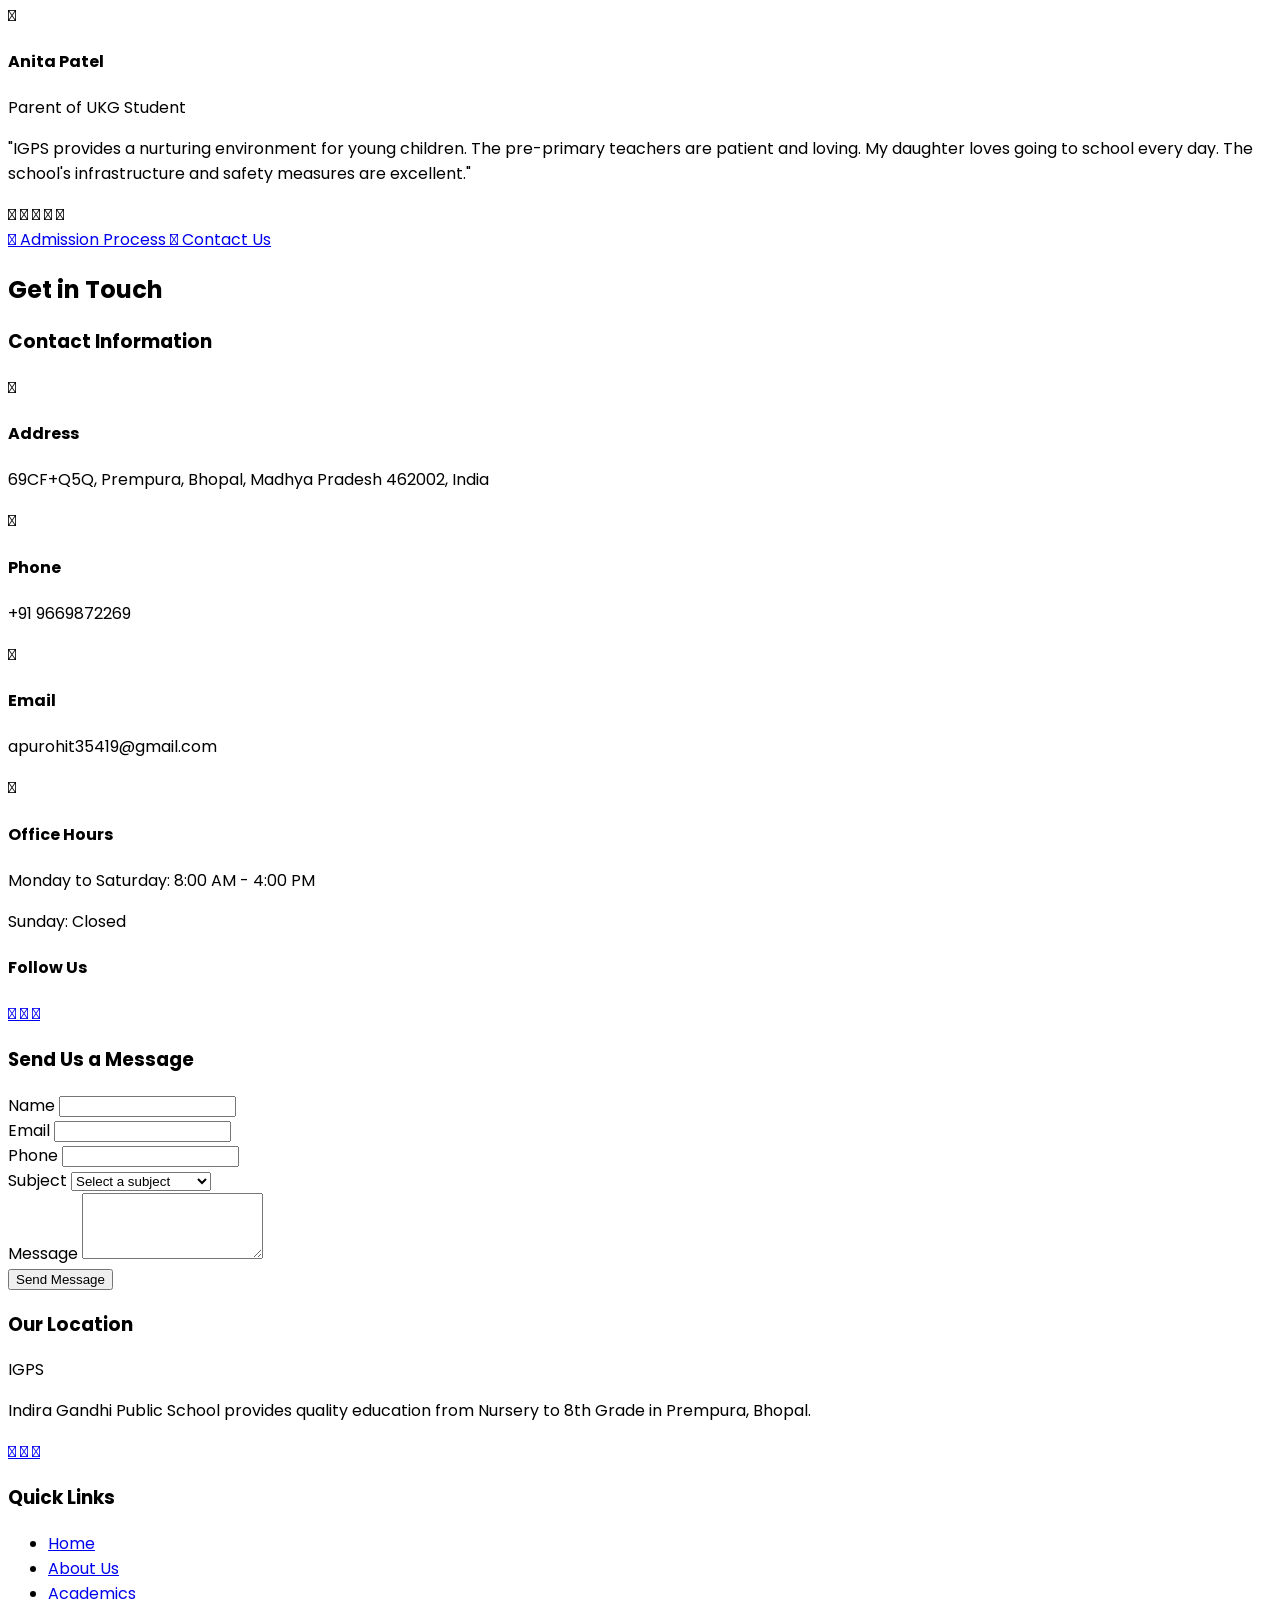
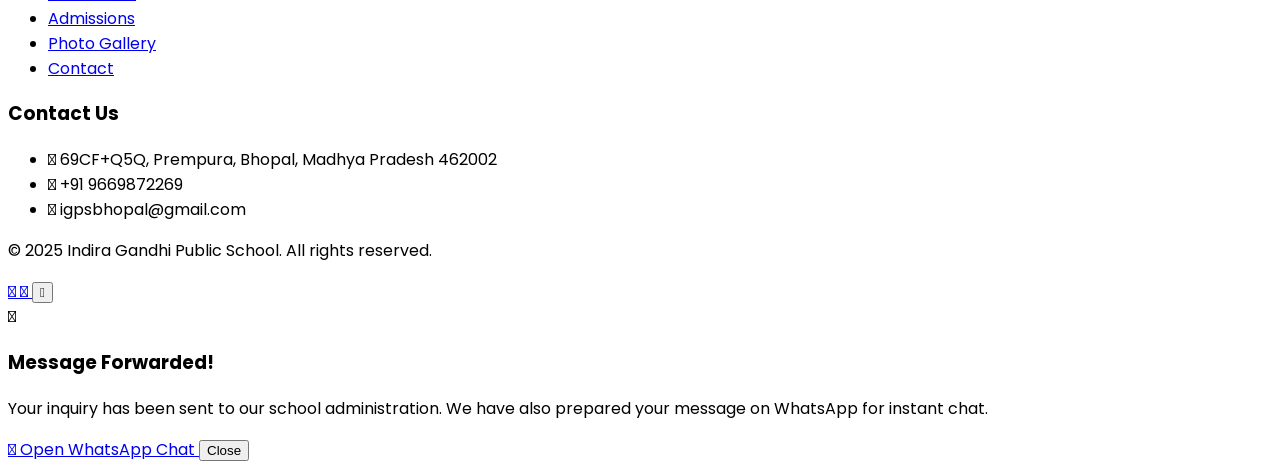
==== commit b46b6e21: "Add files via upload" ====
--- a/index.html
+++ b/index.html
@@ -809,17 +809,29 @@
         <i class="ri-arrow-up-line ri-lg"></i>
     </button>
     <!-- Success Modal -->
-    <div id="successModal" class="fixed inset-0 bg-black/50 flex items-center justify-center z-50 hidden">
-        <div class="bg-white rounded-lg p-6 max-w-sm mx-4">
+    <div id="successModal" class="fixed inset-0 bg-black/60 flex items-center justify-center z-50 hidden backdrop-blur-sm px-4">
+        <div class="bg-white rounded-2xl p-6 sm:p-7 max-w-sm w-full shadow-2xl text-center">
             <div class="w-16 h-16 mx-auto bg-green-100 rounded-full flex items-center justify-center mb-4">
-                <i class="ri-check-line ri-2x text-green-600"></i>
-            </div>
-            <h3 class="text-xl font-semibold text-gray-800 text-center mb-2">Message Sent!</h3>
-            <p class="text-gray-600 text-center mb-6">Thank you for contacting us. We will get back to you soon.</p>
-            <button id="closeModal"
-                class="w-full bg-primary text-white px-4 py-2 !rounded-button hover:bg-primary/90 transition-colors cursor-pointer">Close</button>
+                <i class="ri-checkbox-circle-fill ri-2x text-green-600"></i>
+            </div>
+            <h3 class="text-xl font-bold text-gray-800 mb-2">Message Forwarded!</h3>
+            <p class="text-xs sm:text-sm text-gray-600 mb-5 leading-relaxed">
+                Your inquiry has been sent to our school administration. We have also prepared your message on WhatsApp for instant chat.
+            </p>
+            <div class="space-y-2">
+                <a id="openWaInquiryBtn" href="https://wa.me/919669872269" target="_blank"
+                    class="w-full bg-green-600 text-white px-4 py-2.5 !rounded-button hover:bg-green-700 transition-colors flex items-center justify-center gap-2 text-sm font-semibold shadow-md">
+                    <i class="ri-whatsapp-fill text-lg"></i> Open WhatsApp Chat
+                </a>
+                <button id="closeModal"
+                    class="w-full border border-gray-200 text-gray-600 px-4 py-2 !rounded-button hover:bg-gray-50 transition-colors text-xs font-medium cursor-pointer">
+                    Close
+                </button>
+            </div>
         </div>
     </div>
+    <script src="https://cdn.jsdelivr.net/npm/@supabase/supabase-js@2"></script>
+    <script src="studentportal/supabase-config.js"></script>
     <script src="igps.js"></script>
 </body>
 
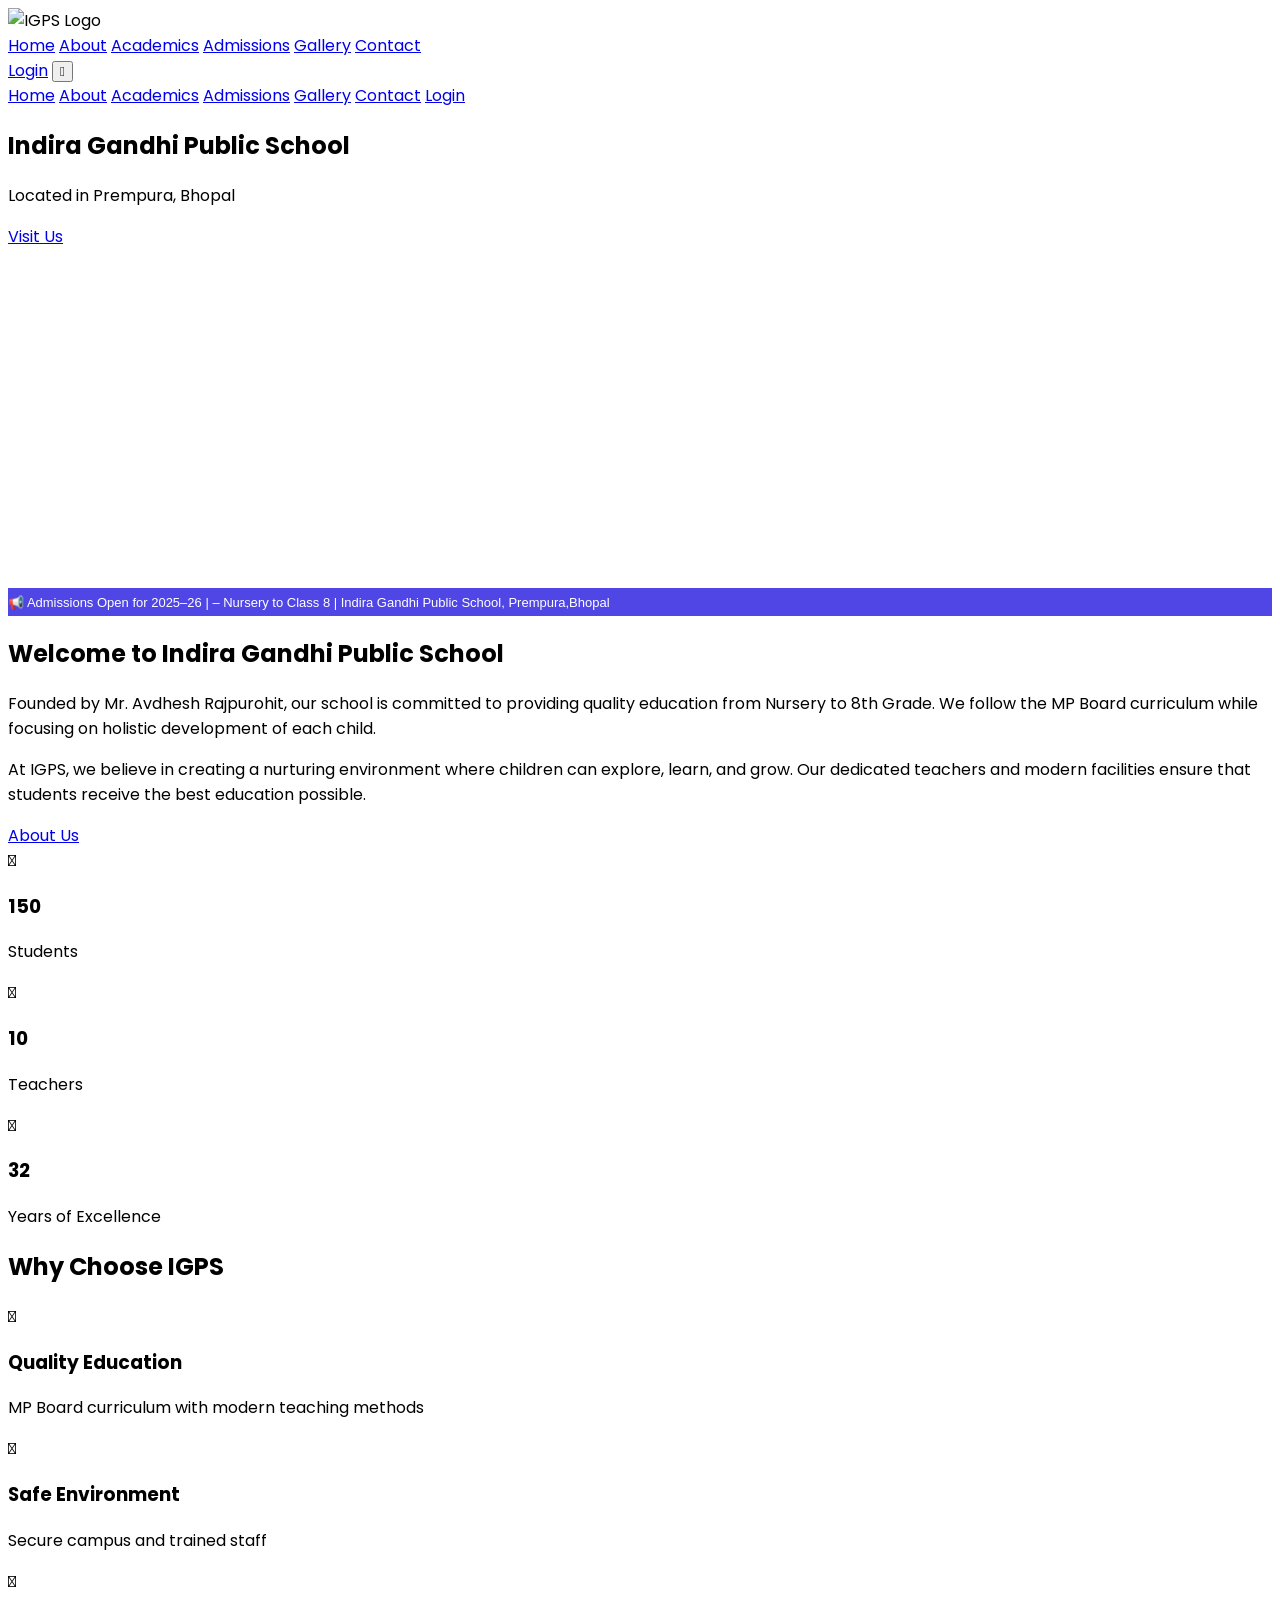
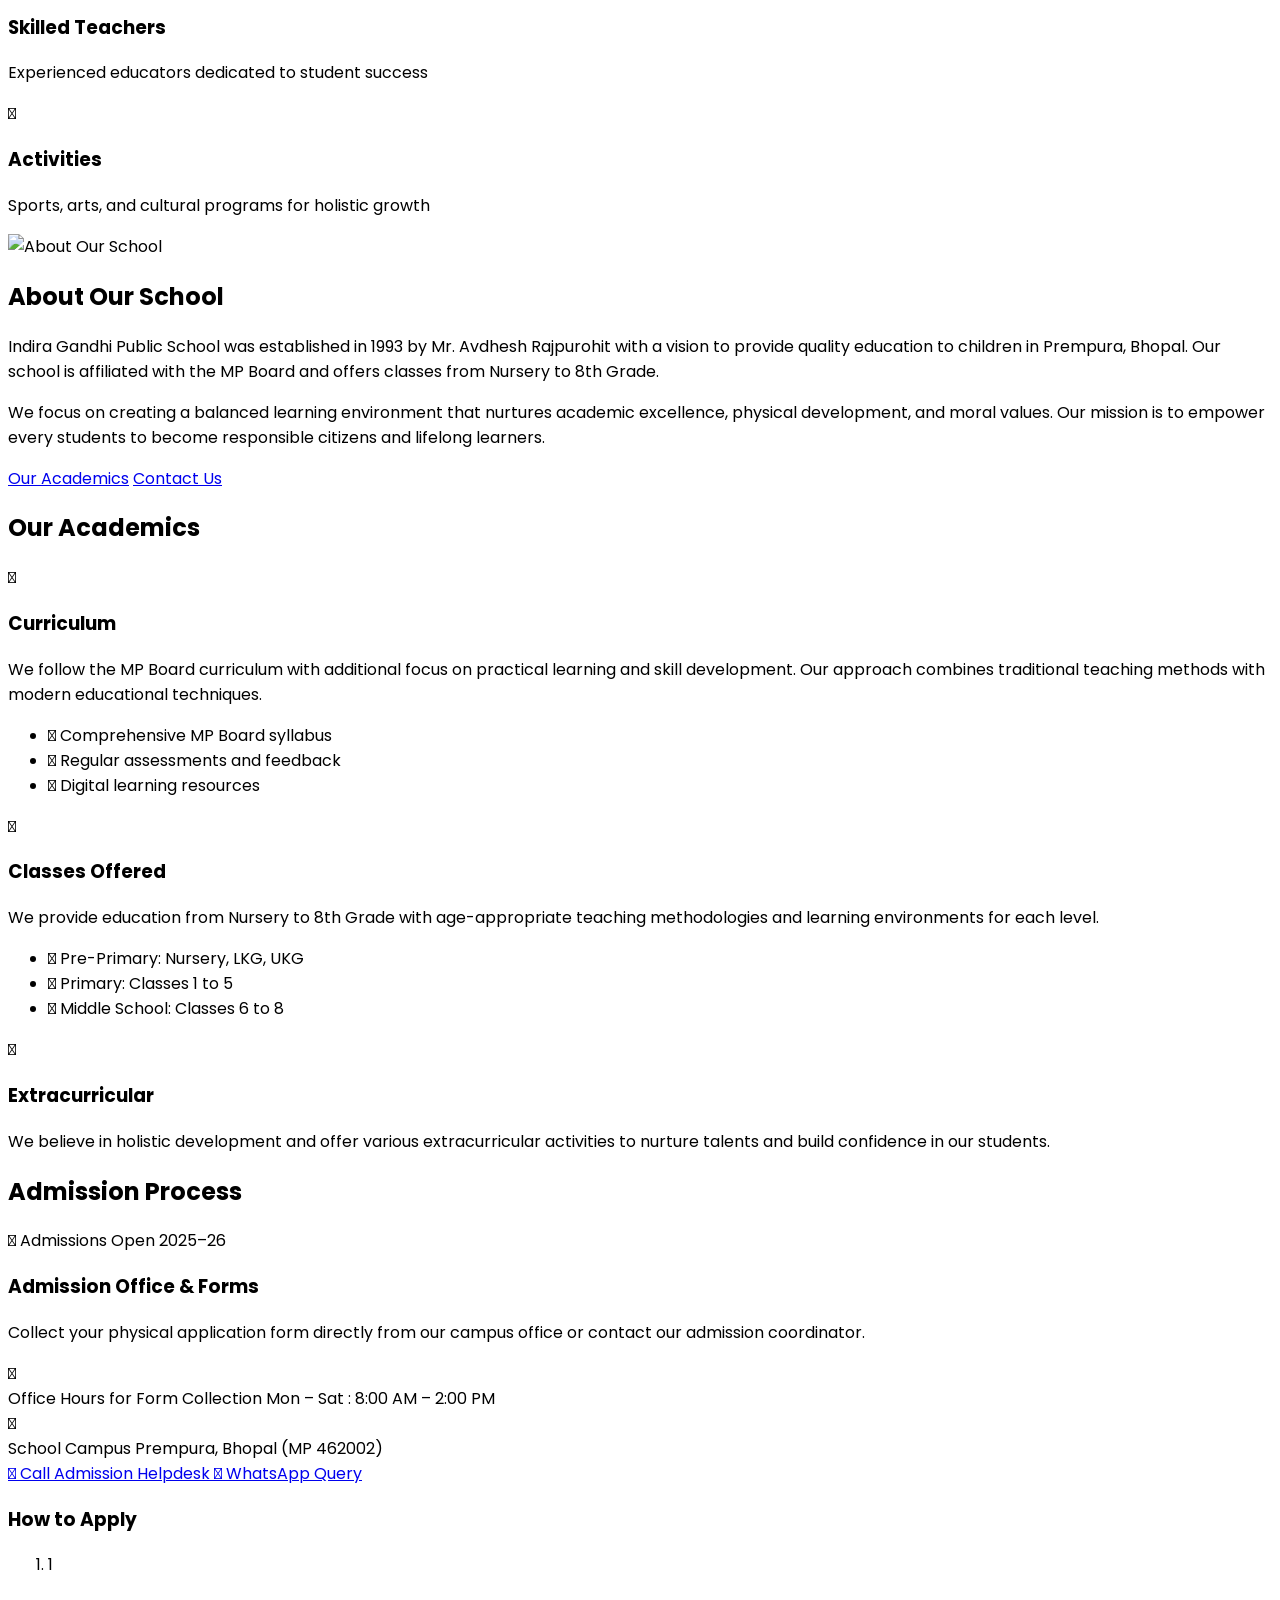
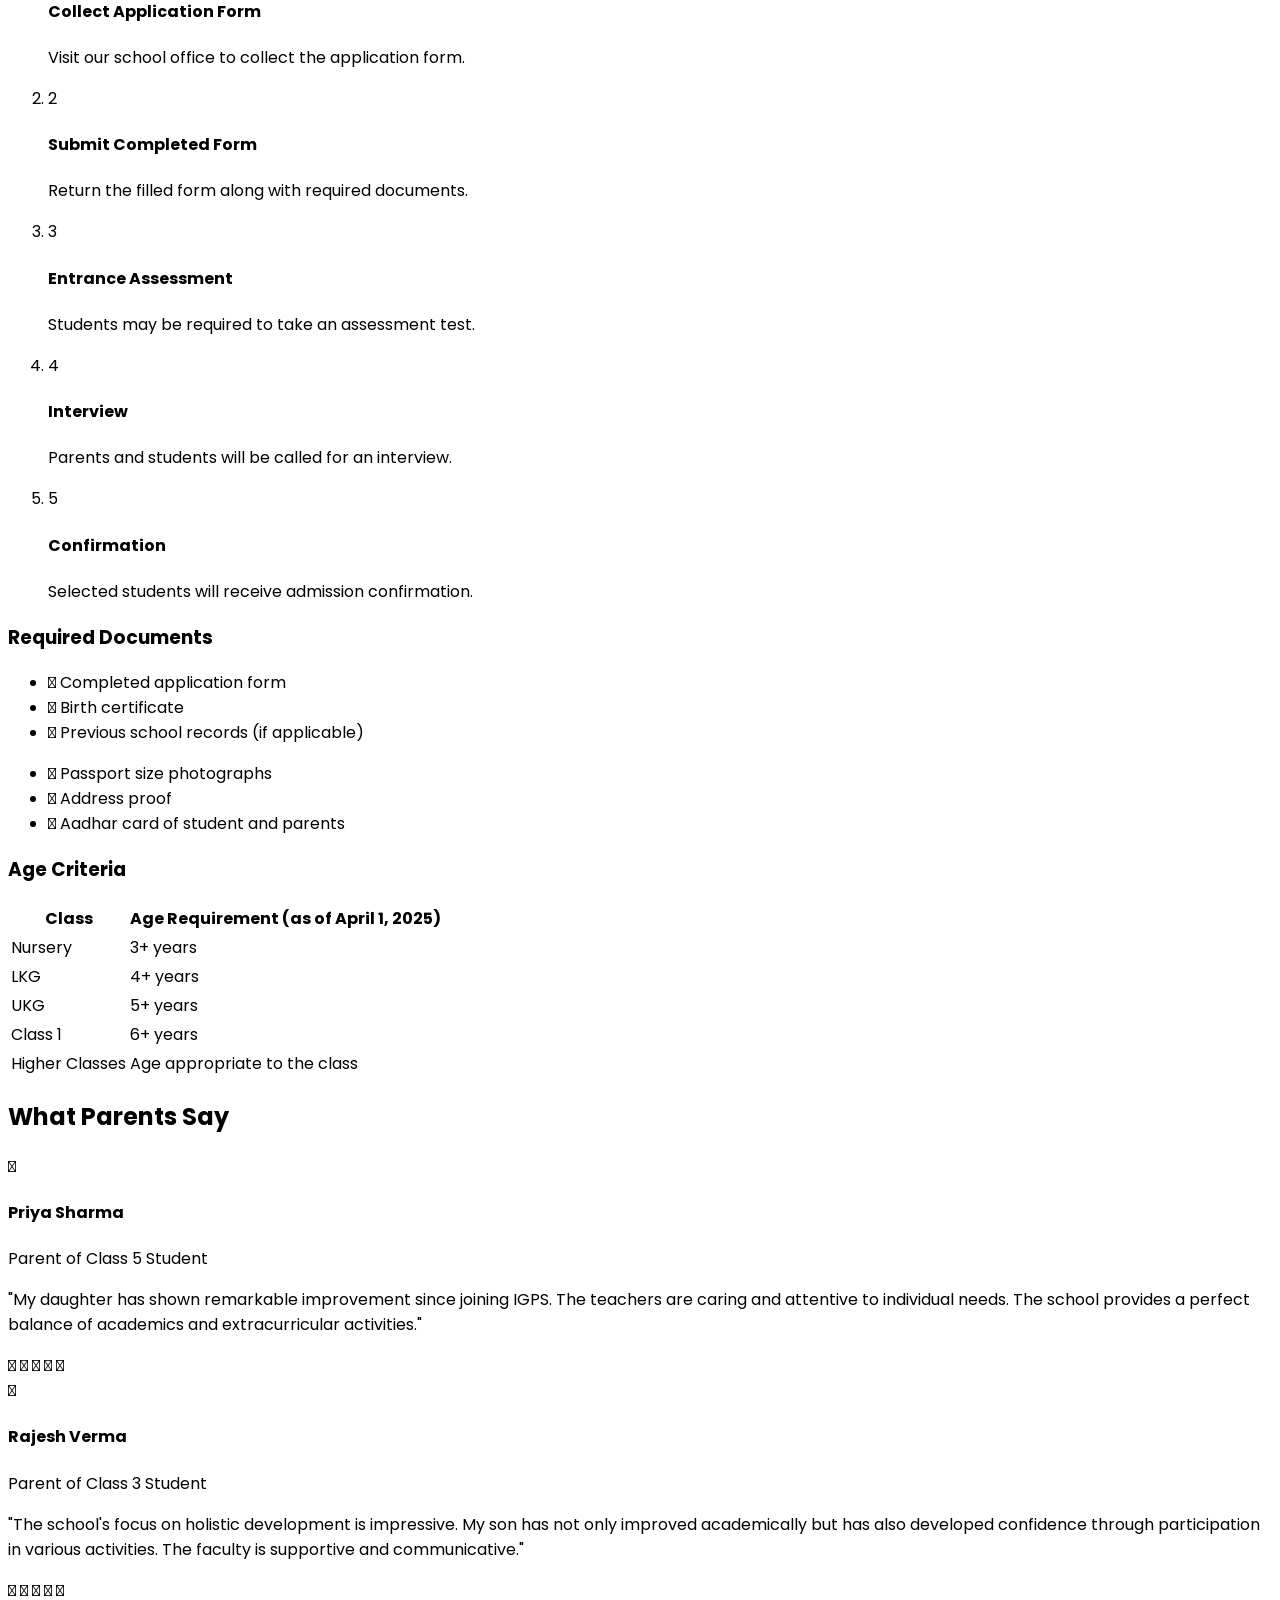
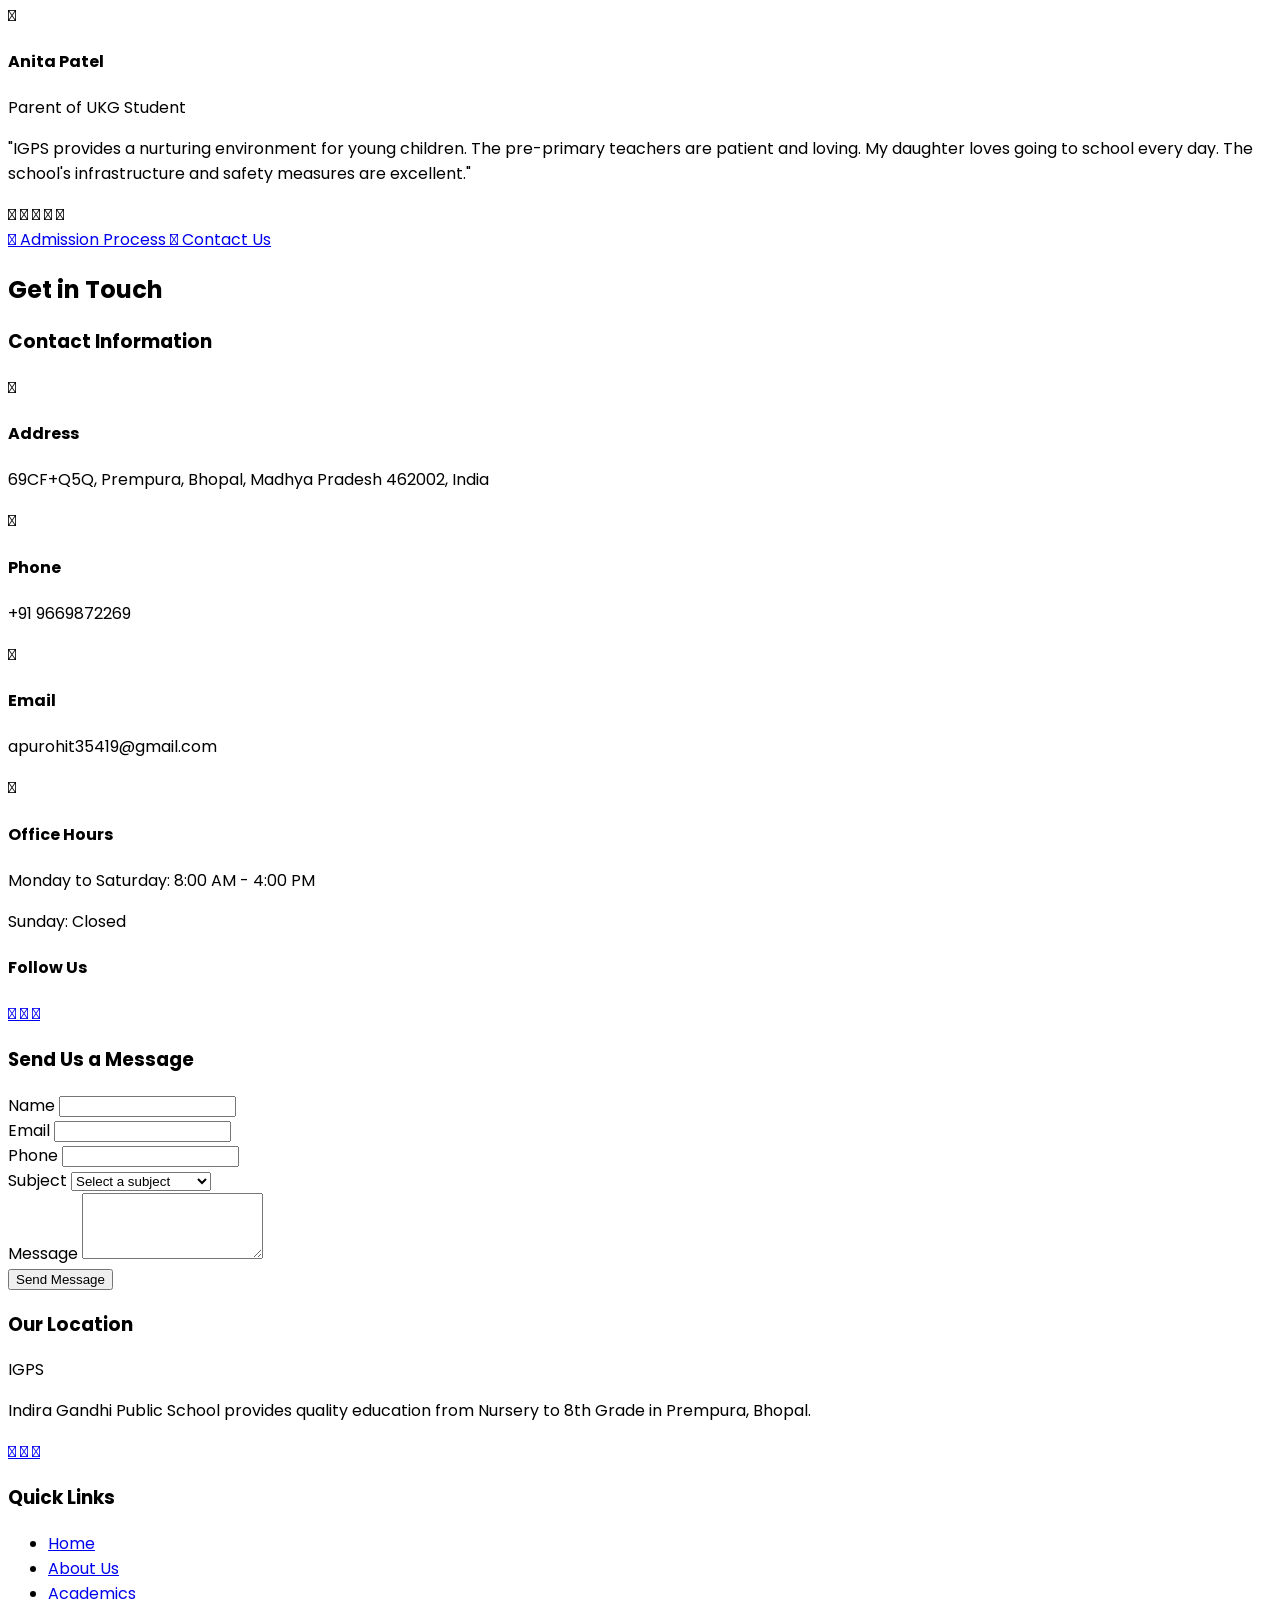
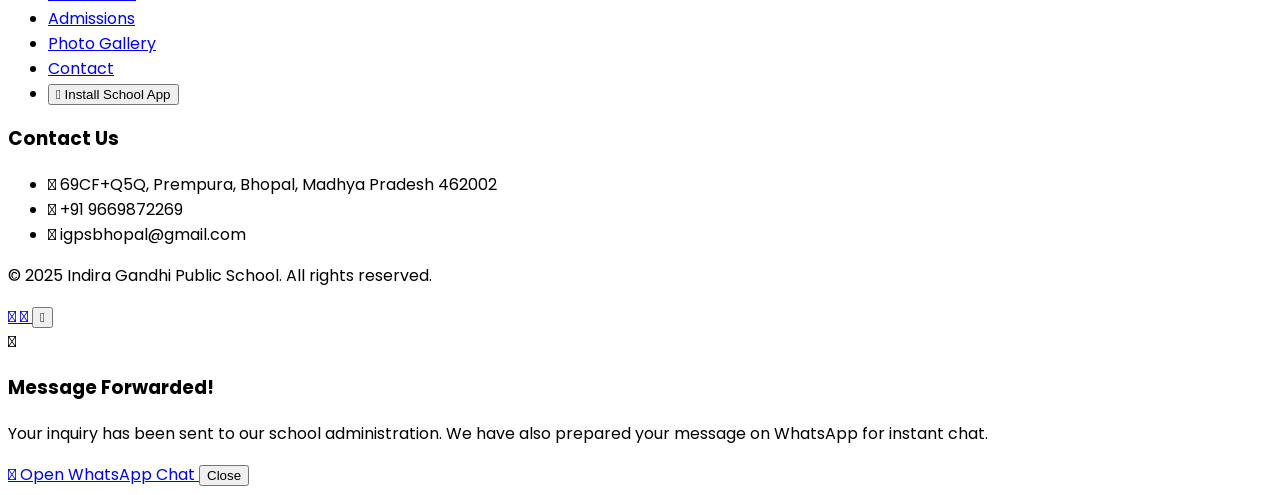
==== commit 45637f1e: "Add files via upload" ====
--- a/index.html
+++ b/index.html
@@ -14,6 +14,9 @@
         rel="stylesheet">
     <link rel="stylesheet" href="https://cdnjs.cloudflare.com/ajax/libs/remixicon/4.6.0/remixicon.min.css">
     <link rel="stylesheet" href="igps.css">
+    <link rel="manifest" href="manifest.json">
+    <meta name="theme-color" content="#0d3b66">
+    <link rel="apple-touch-icon" href="https://i.postimg.cc/zX25kF5R/Screenshot-42.png">
 </head>
 
 <body class="bg-gray-50">
@@ -37,9 +40,9 @@
                 <a href="gallery.html" class="text-gray-700 hover:text-primary transition-colors">Gallery</a>
                 <a href="#contact" class="text-gray-700 hover:text-primary transition-colors">Contact</a>
             </nav>
-            <div class="flex items-center space-x-4">
+            <div class="flex items-center space-x-3">
                 <a href="portal.html"
-                    class="hidden md:block bg-primary text-white px-4 py-2 !rounded-button hover:bg-primary/90 transition-colors cursor-pointer shadow-sm font-medium">Login Now</a>
+                    class="hidden md:block bg-primary text-white px-4 py-2 !rounded-button hover:bg-primary/90 transition-colors cursor-pointer shadow-sm font-medium">Login</a>
                 <button id="menuBtn"
                     class="md:hidden w-10 h-10 flex items-center justify-center text-gray-700 cursor-pointer">
                     <i class="ri-menu-line ri-lg"></i>
@@ -60,7 +63,7 @@
                     class="text-gray-700 hover:text-primary transition-colors py-2 border-b border-gray-100">Admissions</a>
                 <a href="gallery.html"
                     class="text-gray-700 hover:text-primary transition-colors py-2 border-b border-gray-100">Gallery</a>
-                <a href="#contact" class="text-gray-700 hover:text-primary transition-colors py-2">Contact</a>
+                <a href="#contact" class="text-gray-700 hover:text-primary transition-colors py-2 border-b border-gray-100">Contact</a>
                 <a href="portal.html"
                     class="bg-primary text-white px-4 py-2 !rounded-button text-center hover:bg-primary/90 transition-colors cursor-pointer font-medium">Login</a>
             </div>
@@ -113,7 +116,7 @@
             </div>
             </div>
         </section>
-        <!-- my floting text  -->
+        <!-- my floting text -->
         <a href="#admissions">
 
             <div class="floating-text-container">
@@ -696,32 +699,7 @@
     </main>
 
     
-    <!-- 
     
-    
-    3D Image Slider (Swiper js ka Coverflow Effect )
-    <link
-      rel="stylesheet"
-      href="https://cdn.jsdelivr.net/npm/swiper@11/swiper-bundle.min.css"
-    />
-    <div class="py-12 bg-gray-100">
-      <div class="container mx-auto">
-        <h2 class="text-2xl md:text-3xl font-bold text-center text-gray-800 mb-8">Indira Gandhi Public School</h2>
-        <div class="swiper mySwiper" style="width:100%;max-width:800px;margin:auto;">
-          <div class="swiper-wrapper">
-            <div class="swiper-slide">
-              <img src="https://images.unsplash.com/photo-1503676382389-4809596d5290?auto=format&fit=crop&w=400&q=80" alt="Classroom Learning" class="rounded-lg shadow-lg w-full h-64 object-cover" />
-            </div>
-            
-            
-          
-          
-            <div class="swiper-slide">
-              <img src="https://images.unsplash.com/photo-1516979187457-637abb4f9353?auto=format&fit=crop&w=400&q=80" alt="Student Group Work" class="rounded-lg shadow-lg w-full h-64 object-cover" />
-            </div>
-
-    
-           -->
         
           </div>
           <!-- Add Pagination -->
@@ -769,6 +747,11 @@
                         </li>
                         <li><a href="#contact"
                                 class="text-gray-400 hover:text-white transition-colors cursor-pointer">Contact</a></li>
+                        <li>
+                            <button class="pwa-install-btn hidden text-green-400 hover:text-green-300 font-medium transition-colors cursor-pointer mt-2 text-left">
+                                <i class="ri-download-cloud-2-line mr-1"></i> Install School App
+                            </button>
+                        </li>
                     </ul>
                 </div>
                 <div>
--- a/igps.css
+++ b/igps.css
@@ -1,186 +1,186 @@
-:where([class^="ri-"])::before {
-    content: "\f3c2";
-}
-
-body {
-    font-family: 'Poppins', sans-serif;
-    scroll-behavior: smooth;
-}
-
-.hero-slider {
-    position: relative;
-    overflow: hidden;
-    height: 480px;
-}
-
-.slide {
-    position: absolute;
-    top: 0;
-    left: 0;
-    width: 100%;
-    height: 100%;
-    opacity: 0;
-    transition: opacity 1s ease-in-out;
-    background-size: cover;
-    background-position: center;
-}
-
-.slide.active {
-    opacity: 1;
-}
-
-.counter {
-    transition: all 0.5s ease-in-out;
-}
-
-.reveal {
-    opacity: 0;
-    transform: translateY(20px);
-    transition: all 0.6s cubic-bezier(0.4, 0, 0.2, 1);
-}
-
-.reveal.active {
-    opacity: 1;
-    transform: translateY(0);
-}
-
-.floating-btn {
-    animation: float 2s ease-in-out infinite;
-}
-
-@keyframes float {
-    0% {
-        transform: translateY(0px);
-    }
-    50% {
-        transform: translateY(-5px);
-    }
-    100% {
-        transform: translateY(0px);
-    }
-}
-
-/* Modern & Clean Preloader */
-.preloader {
-    position: fixed;
-    top: 0;
-    left: 0;
-    width: 100%;
-    height: 100%;
-    background: #ffffff;
-    display: flex;
-    justify-content: center;
-    align-items: center;
-    z-index: 9999;
-    transition: opacity 0.4s ease;
-}
-
-.loader-container {
-    position: relative;
-    width: 80px;
-    height: 80px;
-    display: flex;
-    flex-direction: column;
-    align-items: center;
-    justify-content: center;
-}
-
-.loader {
-    position: absolute;
-    top: 0;
-    left: 0;    
-    width: 80px;
-    height: 80px;
-    border: 4px solid #E0E7FF;
-    border-top-color: #4F46E5;
-    border-radius: 50%;
-    animation: rotation 0.9s linear infinite;
-}
-
-.logo {
-    width: 52px;
-    height: 52px;
-    object-fit: contain;
-    z-index: 2;
-}
-
-@keyframes rotation {
-    0% {
-        transform: rotate(0deg);
-    }
-    100% {
-        transform: rotate(360deg);
-    }
-}
-
-.loader-slidebar {
-    position: absolute;
-    bottom: -22px;
-    left: -10px;
-    width: 100px;
-    height: 6px;
-    background: #F1F5F9;
-    border-radius: 9999px;
-    overflow: hidden;
-}
-
-.loader-slidebar::before {
-    content: '';
-    display: block;
-    height: 100%;
-    width: 0%;
-    background: linear-gradient(90deg, #4F46E5, #F59E0B);
-    animation: slidebarProgress 1.5s ease-in-out infinite;
-}
-
-@keyframes slidebarProgress {
-    0% {
-        width: 0%;
-    }
-    50% {
-        width: 100%;
-    }
-    100% {
-        width: 0%;
-    }
-}
-
-.floating-text-container {
-    position: relative;
-    overflow: hidden;
-    background-color: #4F46E5;
-    width: 100%;
-    height: 28px;
-    display: flex;
-    align-items: center;
-}
-
-.floating-text {
-    position: absolute;
-    white-space: nowrap;
-    color: white;
-    font-size: 13px;
-    font-weight: 500;
-    animation: moveText 20s linear infinite;
-    font-family: 'Poppins', sans-serif;
-}
-
-@keyframes moveText {
-    0% {
-        transform: translateX(100%);
-    }
-    100% {
-        transform: translateX(-100%);
-    }
-}
-
-/* Subtle Modern Button Hover */
-button[class*="bg-primary"],
-a[class*="bg-primary"] {
-    transition: all 0.25s ease;
-}
-button[class*="bg-primary"]:hover,
-a[class*="bg-primary"]:hover {
-    box-shadow: 0 8px 20px rgba(79, 70, 229, 0.3);
-    transform: translateY(-1px);
-}
+:where([class^="ri-"])::before {
+    content: "\f3c2";
+}
+
+body {
+    font-family: 'Poppins', sans-serif;
+    scroll-behavior: smooth;
+}
+
+.hero-slider {
+    position: relative;
+    overflow: hidden;
+    height: 480px;
+}
+
+.slide {
+    position: absolute;
+    top: 0;
+    left: 0;
+    width: 100%;
+    height: 100%;
+    opacity: 0;
+    transition: opacity 1s ease-in-out;
+    background-size: cover;
+    background-position: center;
+}
+
+.slide.active {
+    opacity: 1;
+}
+
+.counter {
+    transition: all 0.5s ease-in-out;
+}
+
+.reveal {
+    opacity: 0;
+    transform: translateY(20px);
+    transition: all 0.6s cubic-bezier(0.4, 0, 0.2, 1);
+}
+
+.reveal.active {
+    opacity: 1;
+    transform: translateY(0);
+}
+
+.floating-btn {
+    animation: float 2s ease-in-out infinite;
+}
+
+@keyframes float {
+    0% {
+        transform: translateY(0px);
+    }
+    50% {
+        transform: translateY(-5px);
+    }
+    100% {
+        transform: translateY(0px);
+    }
+}
+
+/* Modern & Clean Preloader */
+.preloader {
+    position: fixed;
+    top: 0;
+    left: 0;
+    width: 100%;
+    height: 100%;
+    background: #ffffff;
+    display: flex;
+    justify-content: center;
+    align-items: center;
+    z-index: 9999;
+    transition: opacity 0.4s ease;
+}
+
+.loader-container {
+    position: relative;
+    width: 80px;
+    height: 80px;
+    display: flex;
+    flex-direction: column;
+    align-items: center;
+    justify-content: center;
+}
+
+.loader {
+    position: absolute;
+    top: 0;
+    left: 0;    
+    width: 80px;
+    height: 80px;
+    border: 4px solid #E0E7FF;
+    border-top-color: #4F46E5;
+    border-radius: 50%;
+    animation: rotation 0.9s linear infinite;
+}
+
+.logo {
+    width: 52px;
+    height: 52px;
+    object-fit: contain;
+    z-index: 2;
+}
+
+@keyframes rotation {
+    0% {
+        transform: rotate(0deg);
+    }
+    100% {
+        transform: rotate(360deg);
+    }
+}
+
+.loader-slidebar {
+    position: absolute;
+    bottom: -22px;
+    left: -10px;
+    width: 100px;
+    height: 6px;
+    background: #F1F5F9;
+    border-radius: 9999px;
+    overflow: hidden;
+}
+
+.loader-slidebar::before {
+    content: '';
+    display: block;
+    height: 100%;
+    width: 0%;
+    background: linear-gradient(90deg, #4F46E5, #F59E0B);
+    animation: slidebarProgress 1.5s ease-in-out infinite;
+}
+
+@keyframes slidebarProgress {
+    0% {
+        width: 0%;
+    }
+    50% {
+        width: 100%;
+    }
+    100% {
+        width: 0%;
+    }
+}
+
+.floating-text-container {
+    position: relative;
+    overflow: hidden;
+    background-color: #4F46E5;
+    width: 100%;
+    height: 28px;
+    display: flex;
+    align-items: center;
+}
+
+.floating-text {
+    position: absolute;
+    white-space: nowrap;
+    color: white;
+    font-size: 13px;
+    font-weight: 500;
+    animation: moveText 20s linear infinite;
+    font-family: 'Poppins', sans-serif;
+}
+
+@keyframes moveText {
+    0% {
+        transform: translateX(100%);
+    }
+    100% {
+        transform: translateX(-100%);
+    }
+}
+
+
+button[class*="bg-primary"],
+a[class*="bg-primary"] {
+    transition: all 0.25s ease;
+}
+button[class*="bg-primary"]:hover,
+a[class*="bg-primary"]:hover {
+    box-shadow: 0 8px 20px rgba(79, 70, 229, 0.3);
+    transform: translateY(-1px);
+}
